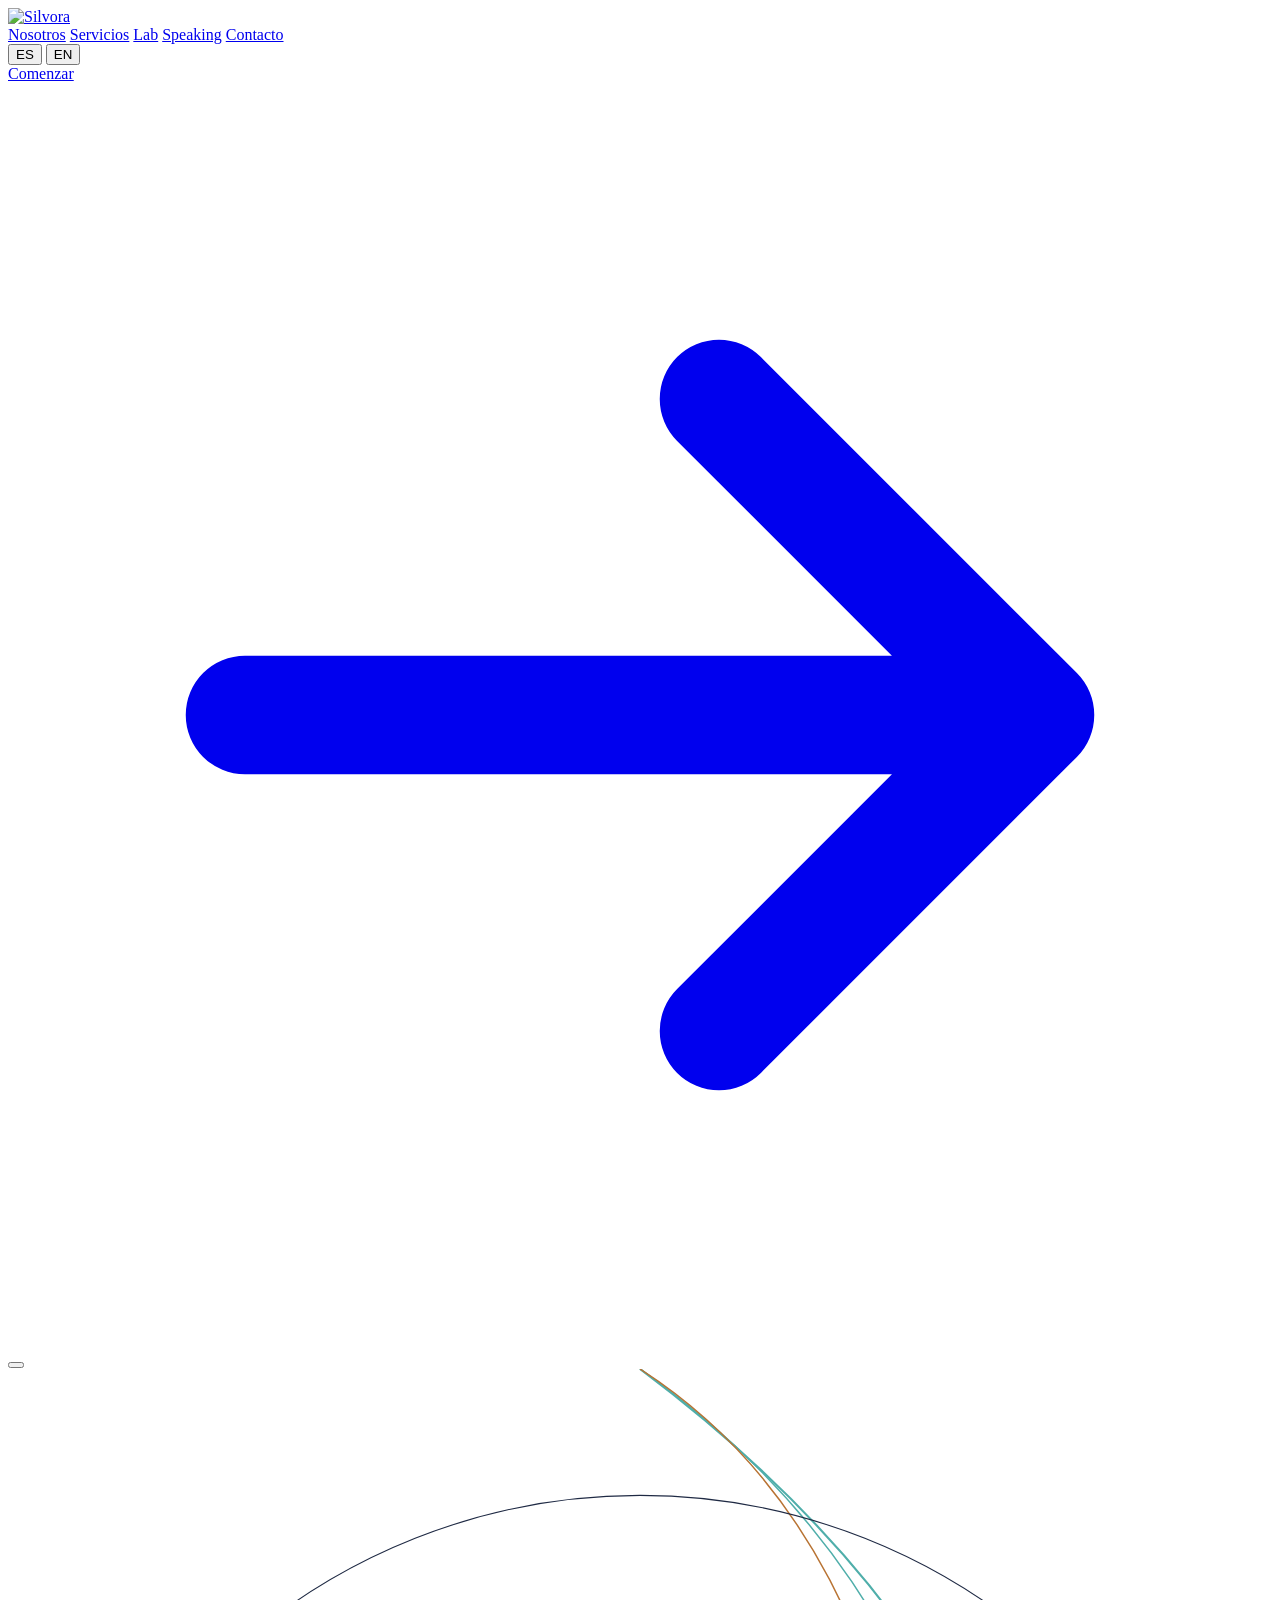
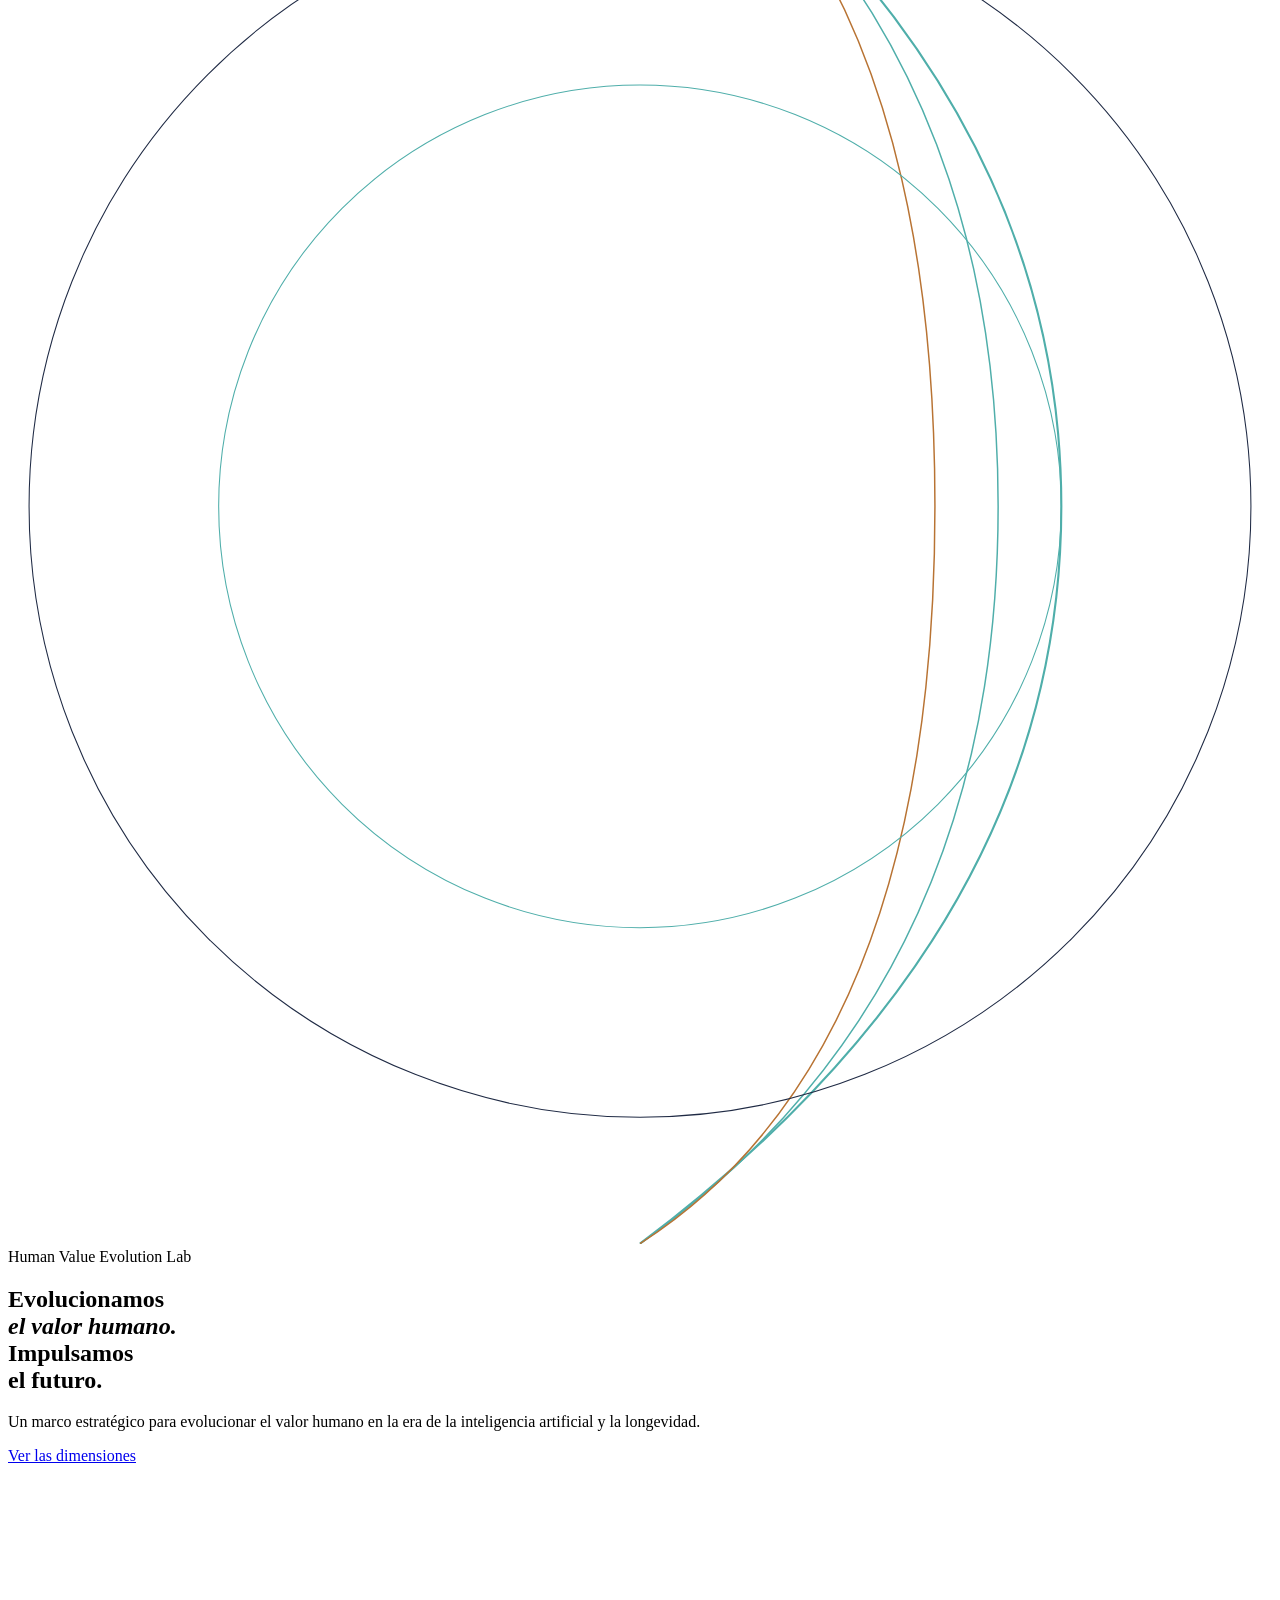
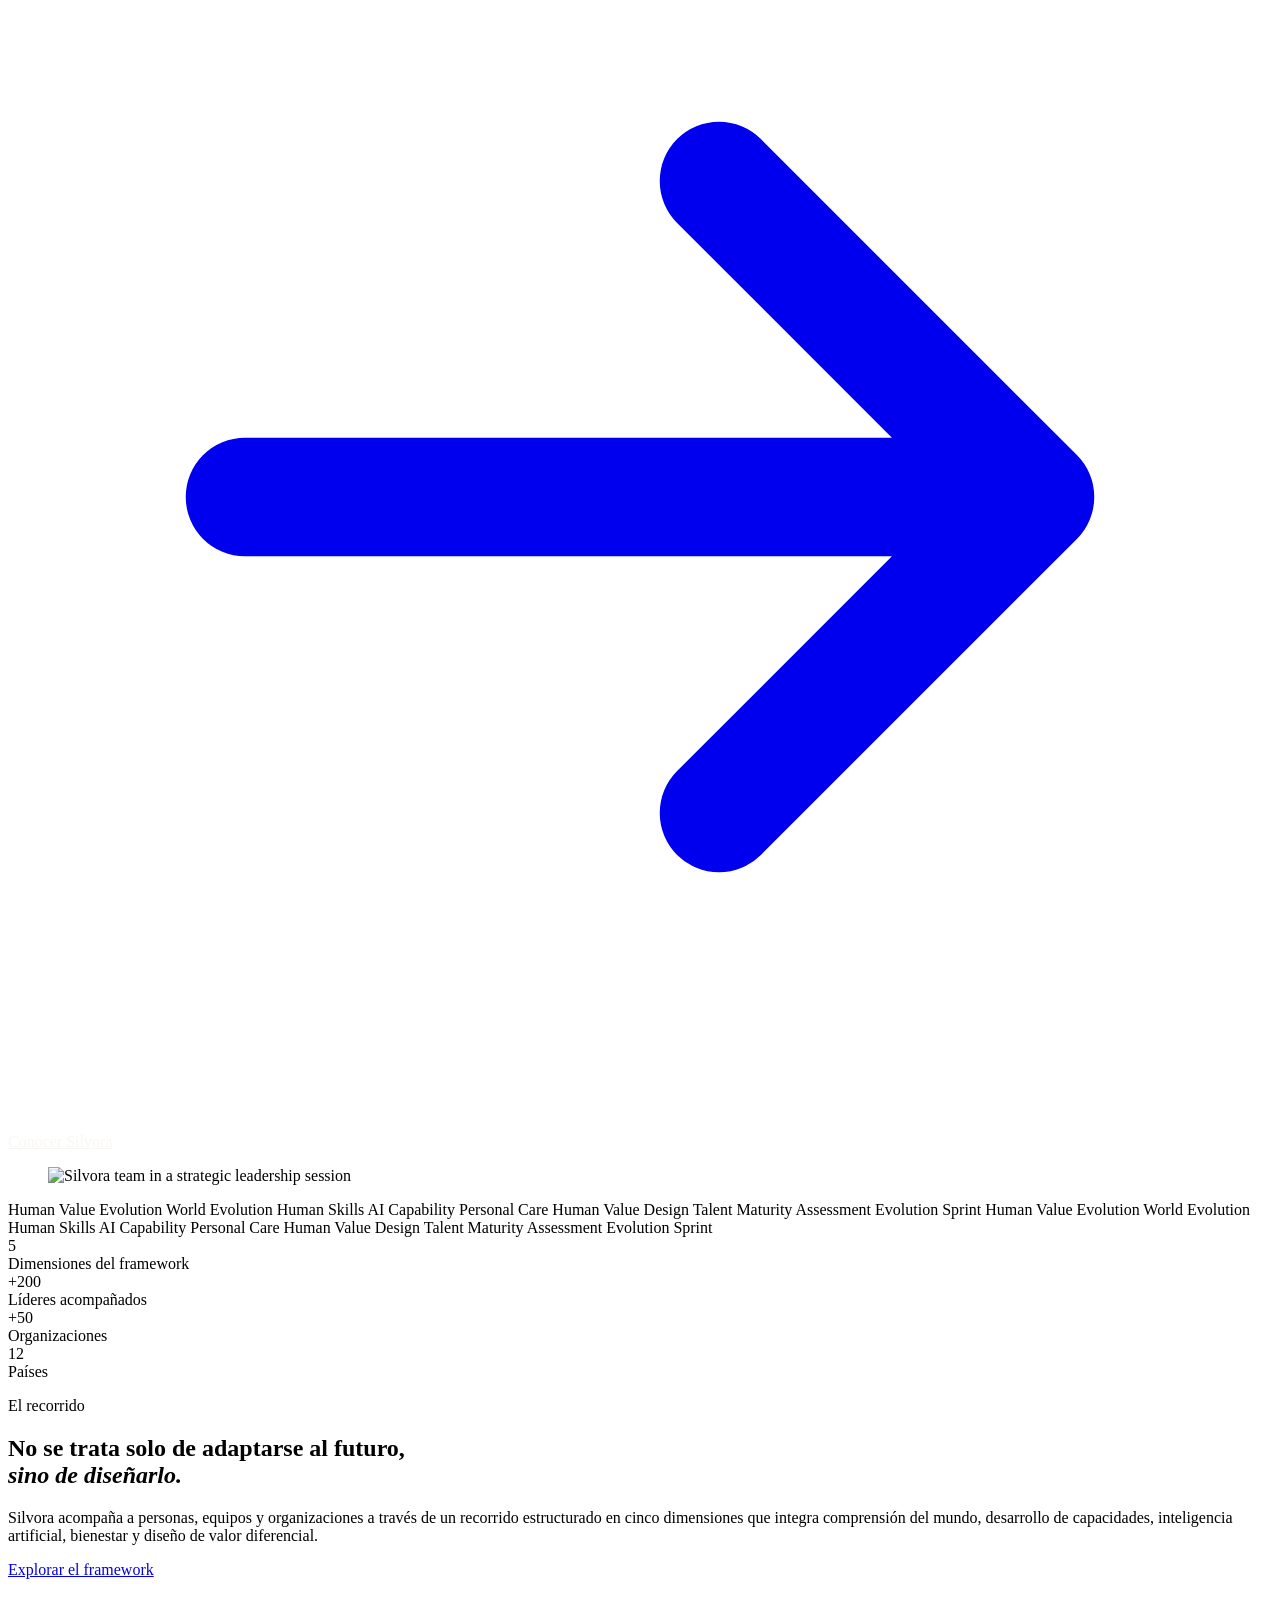
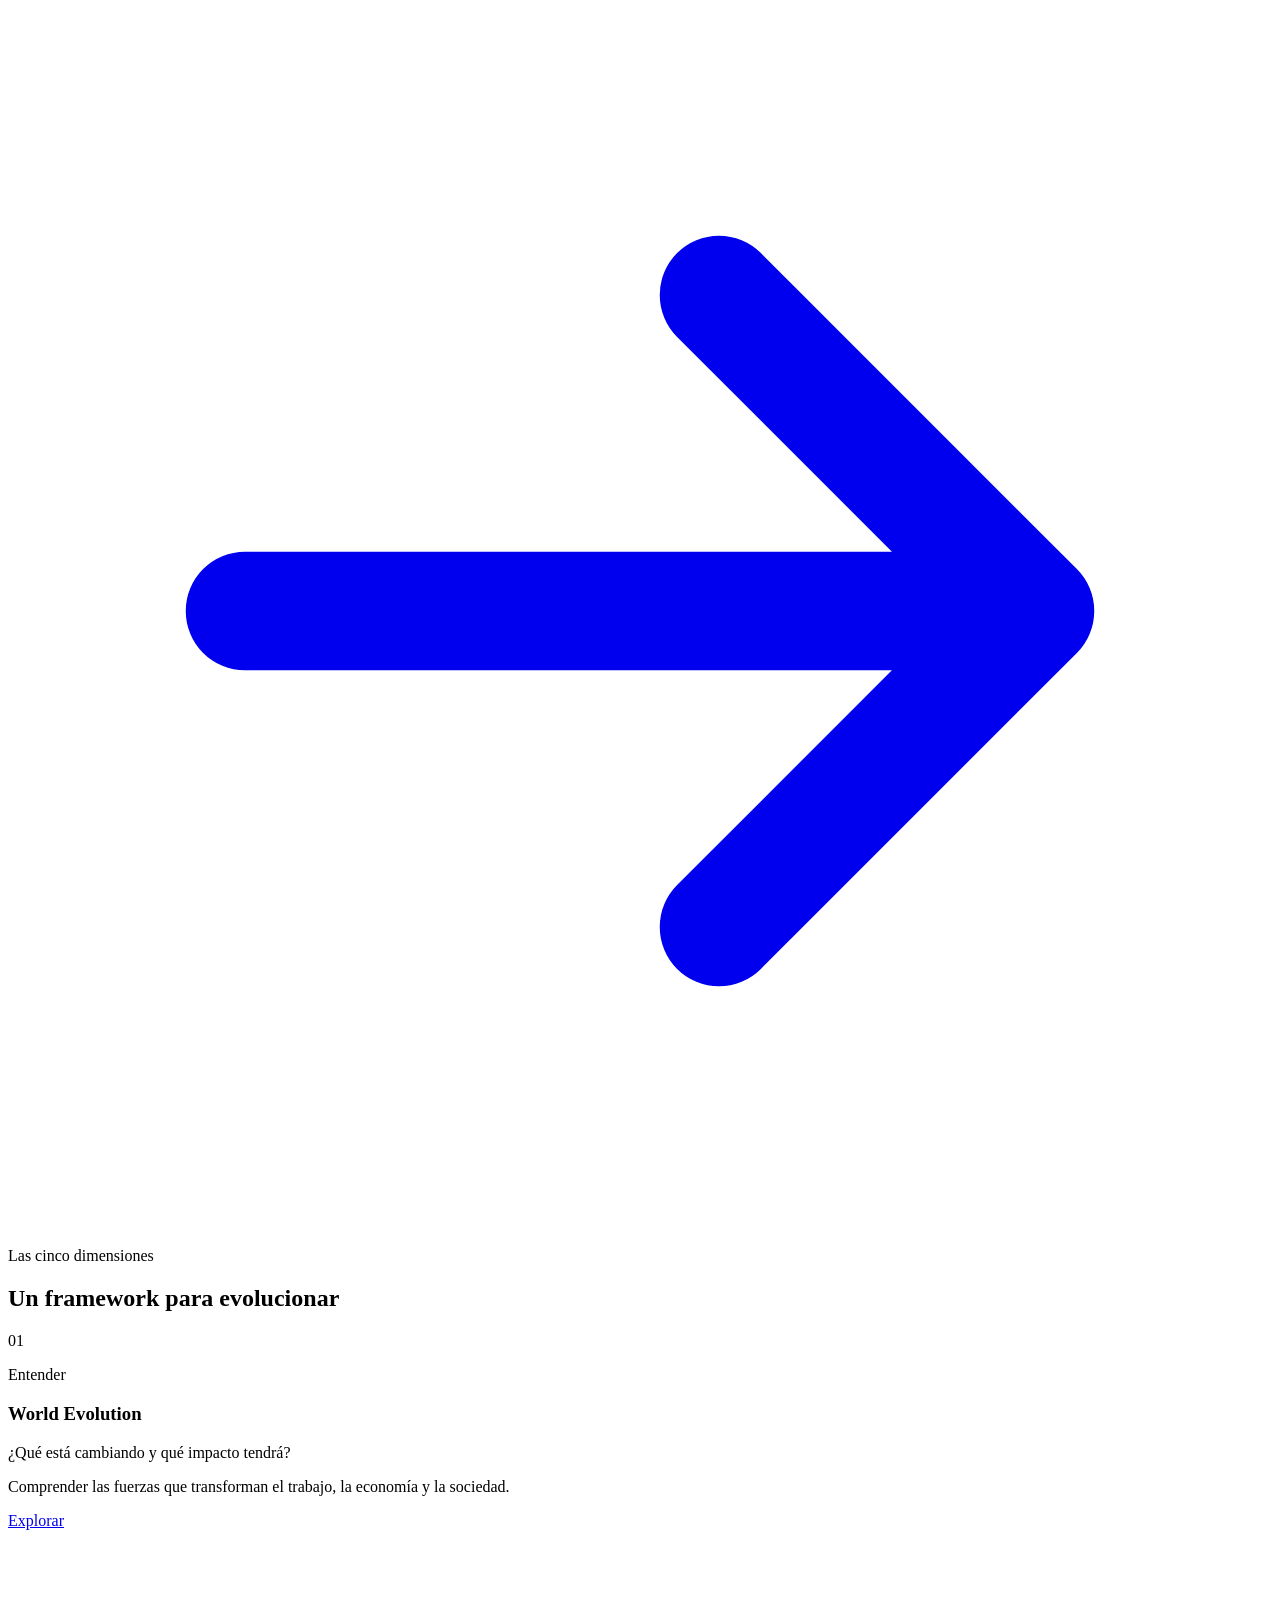
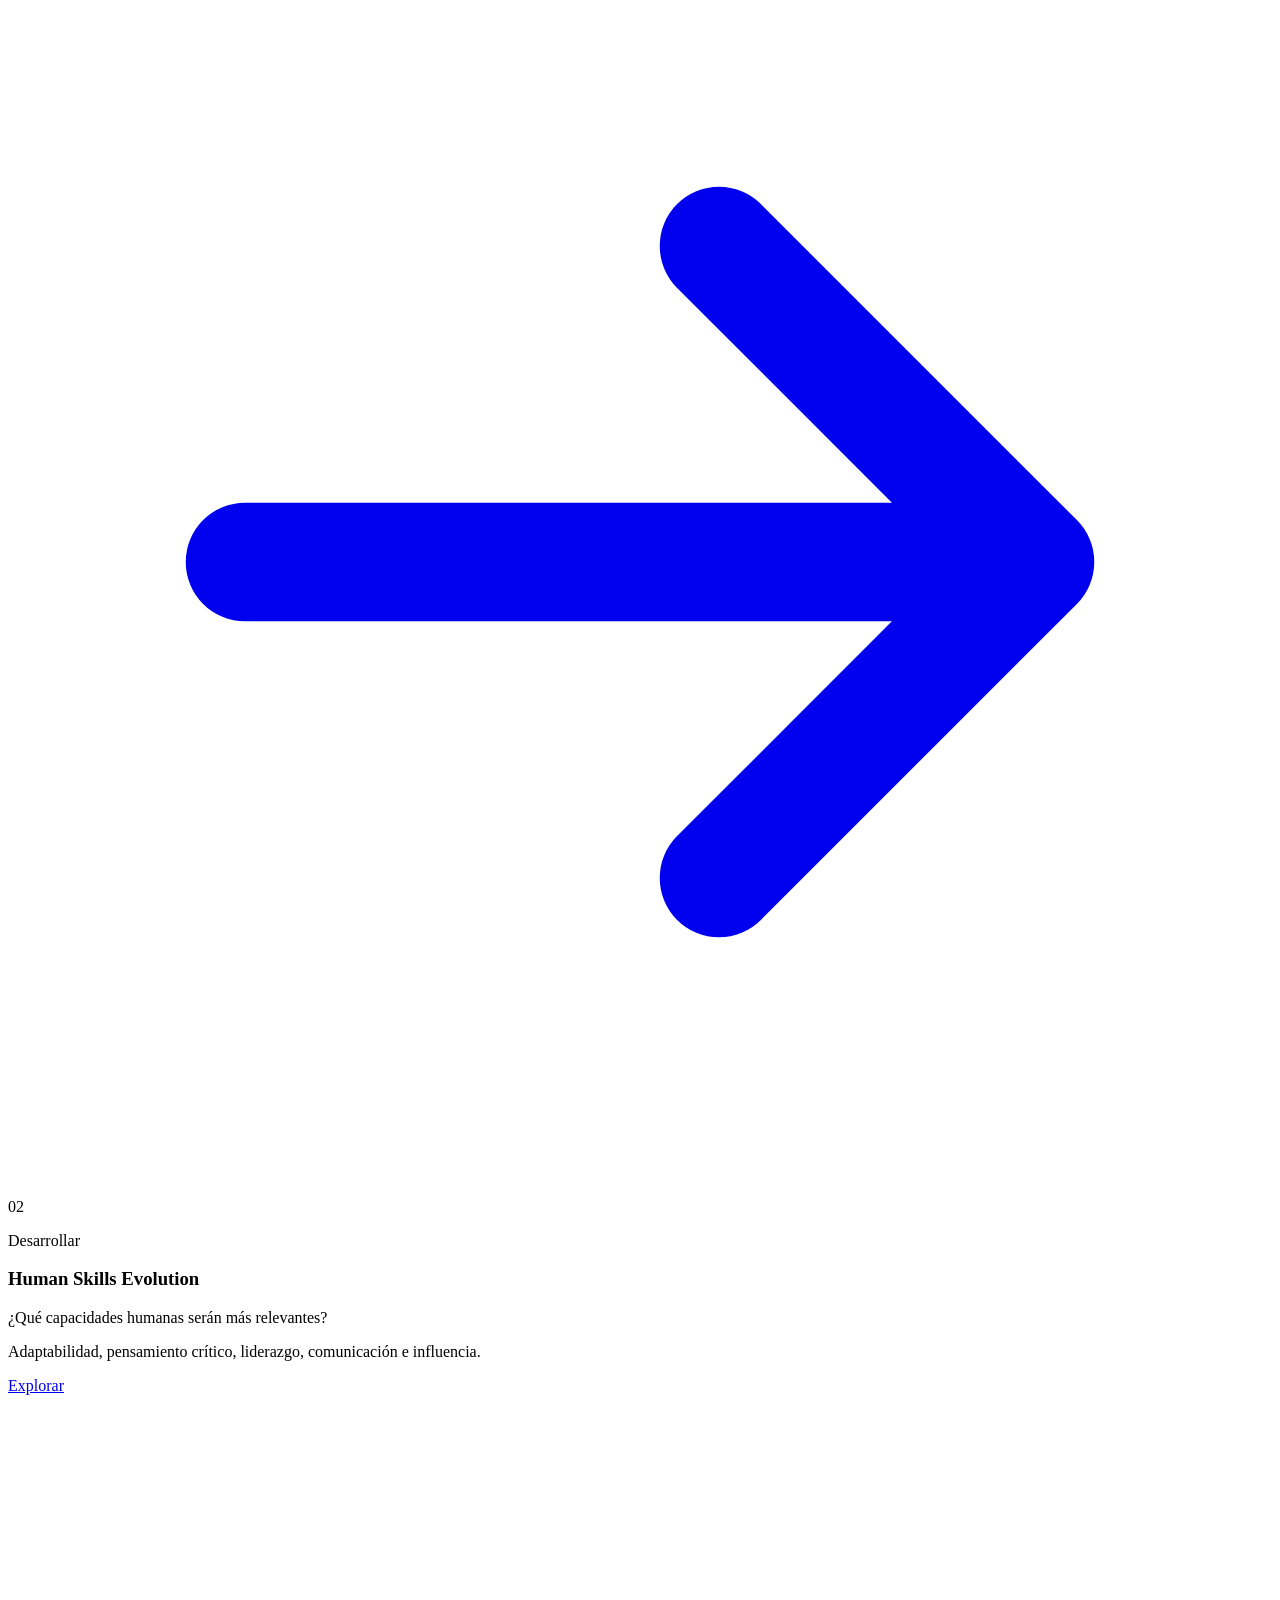
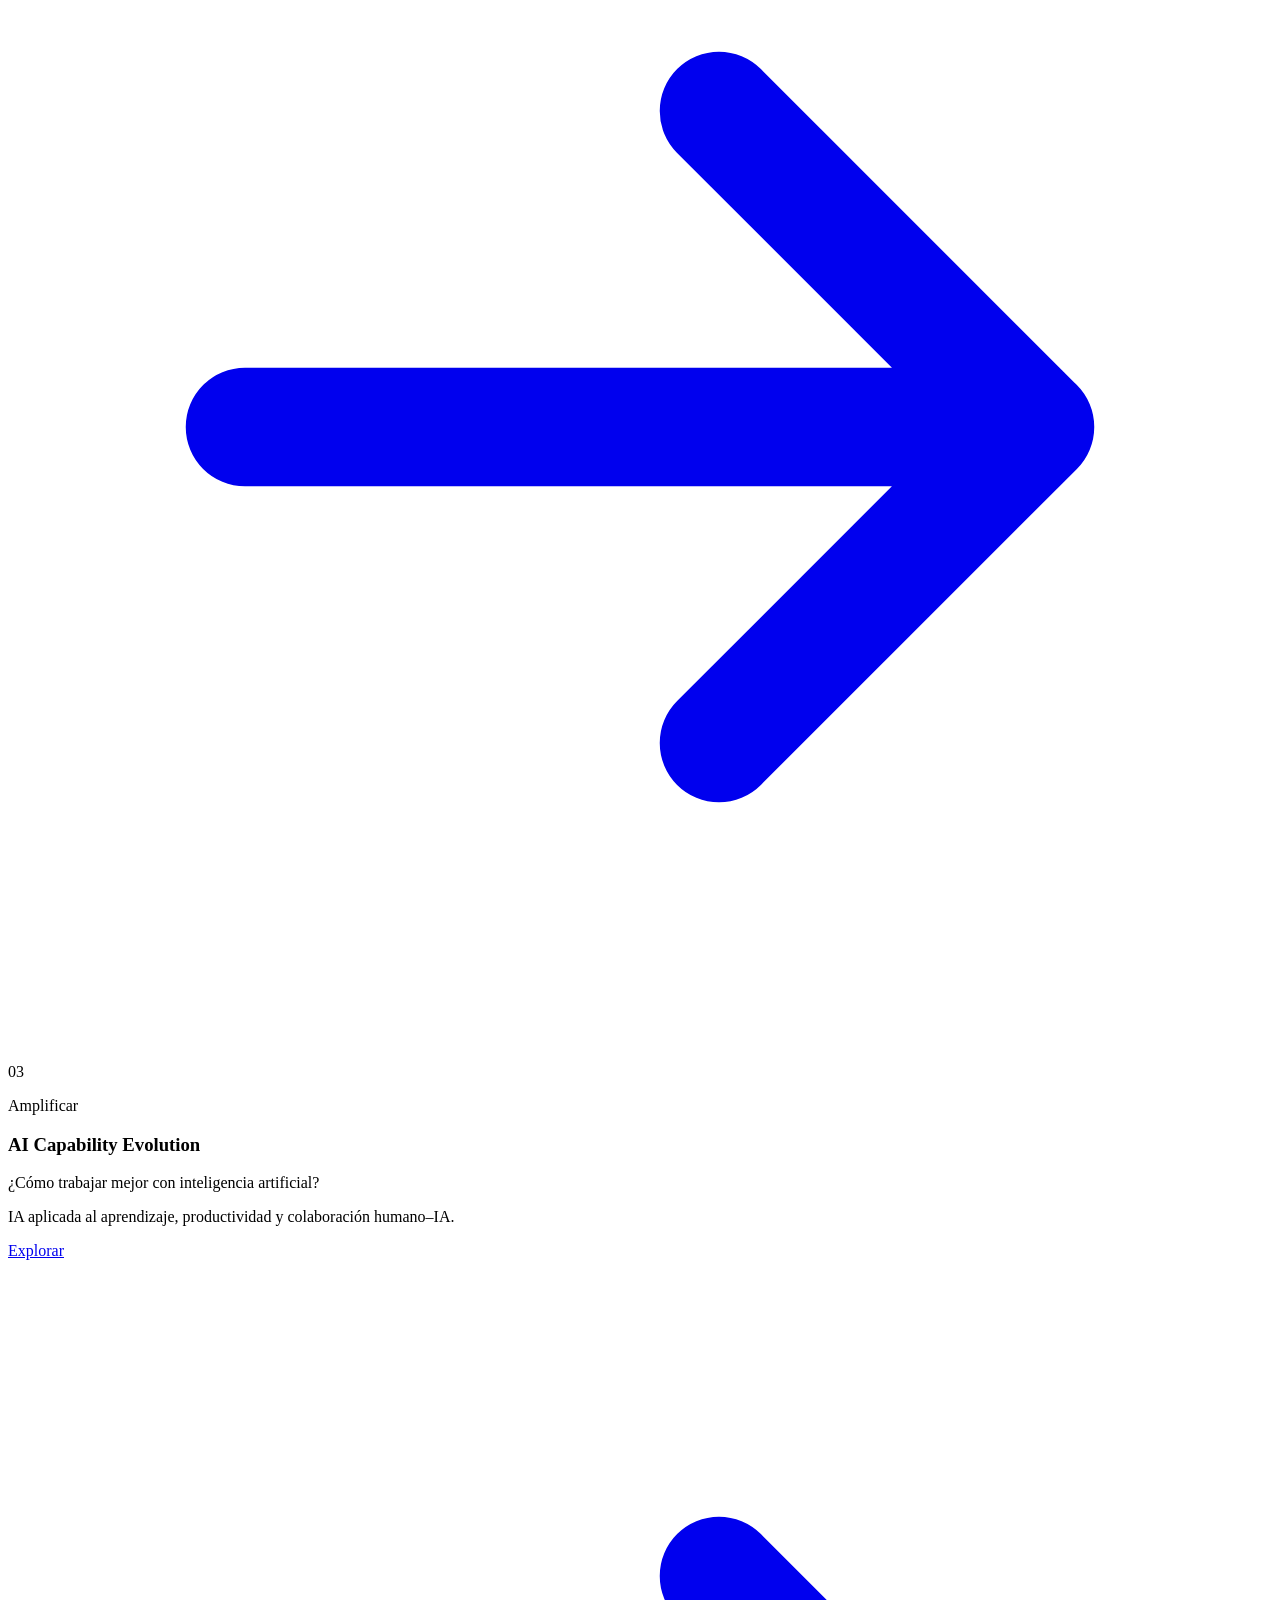
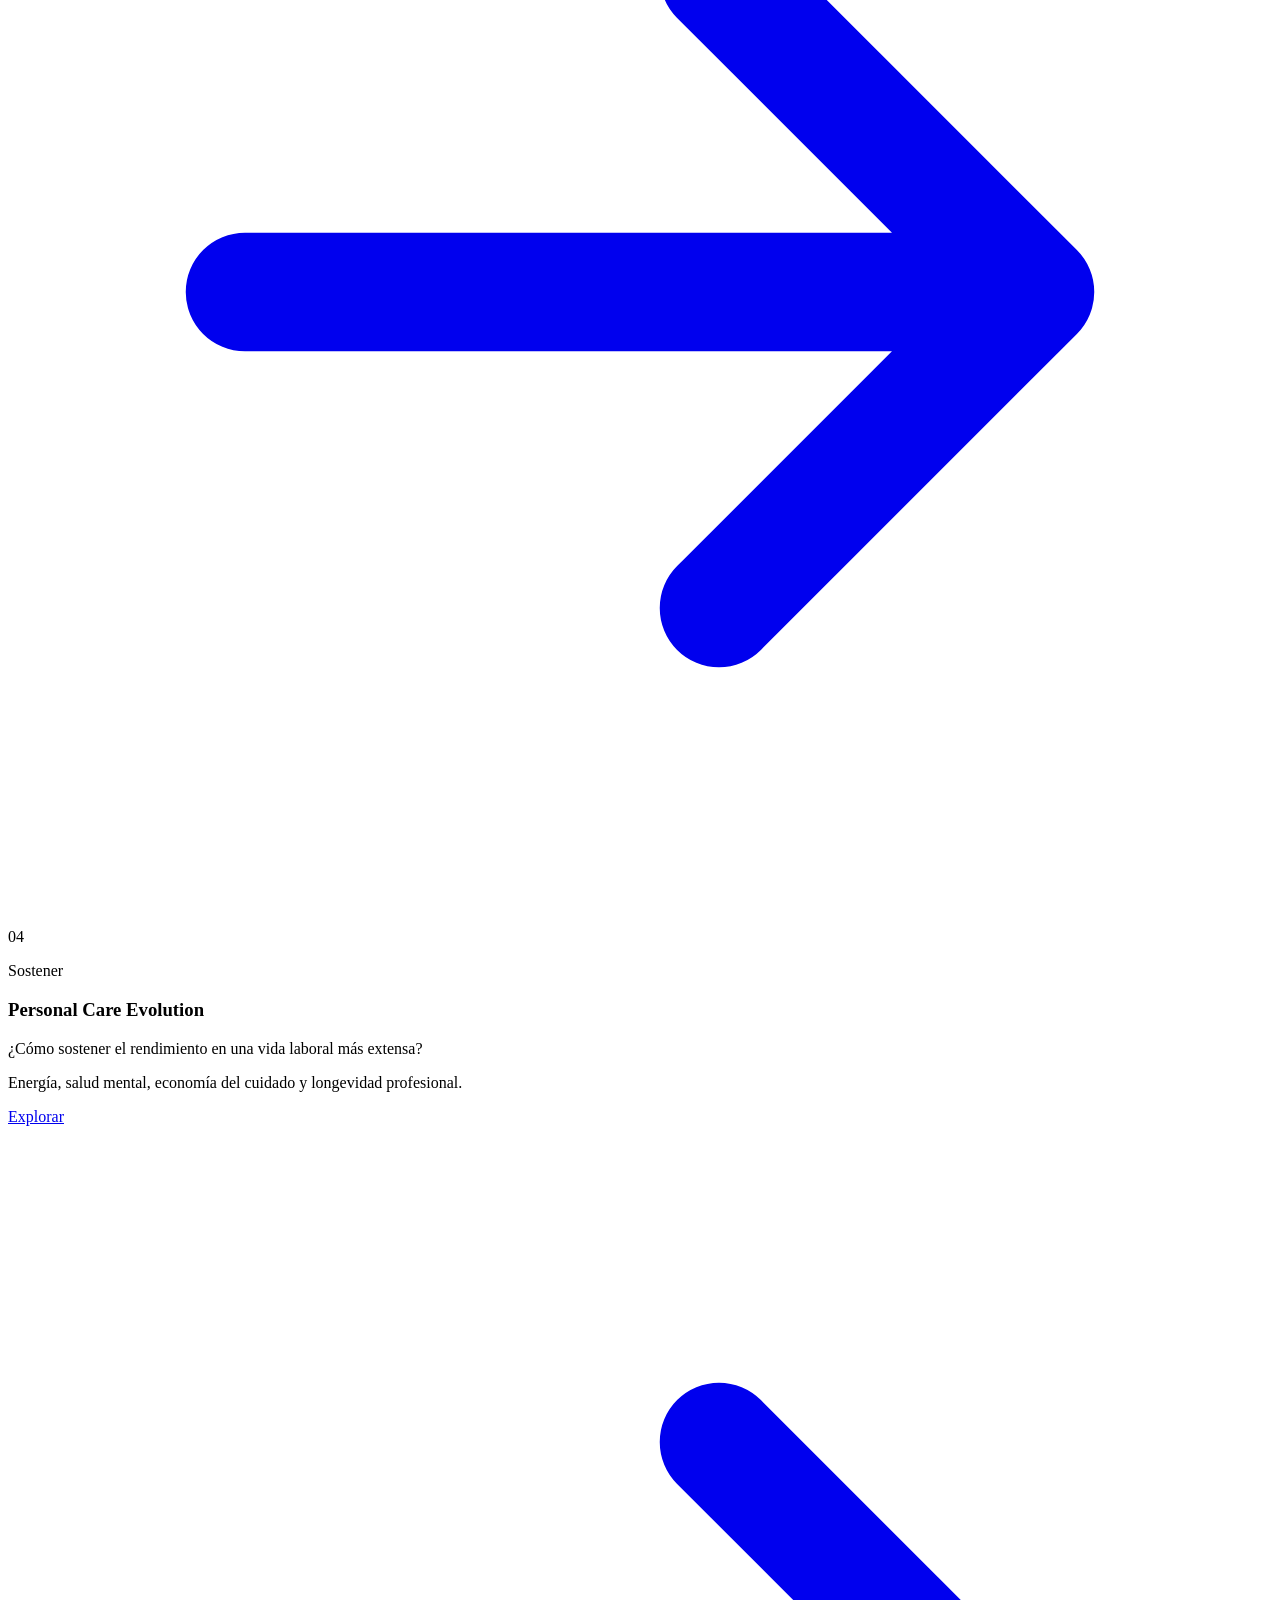
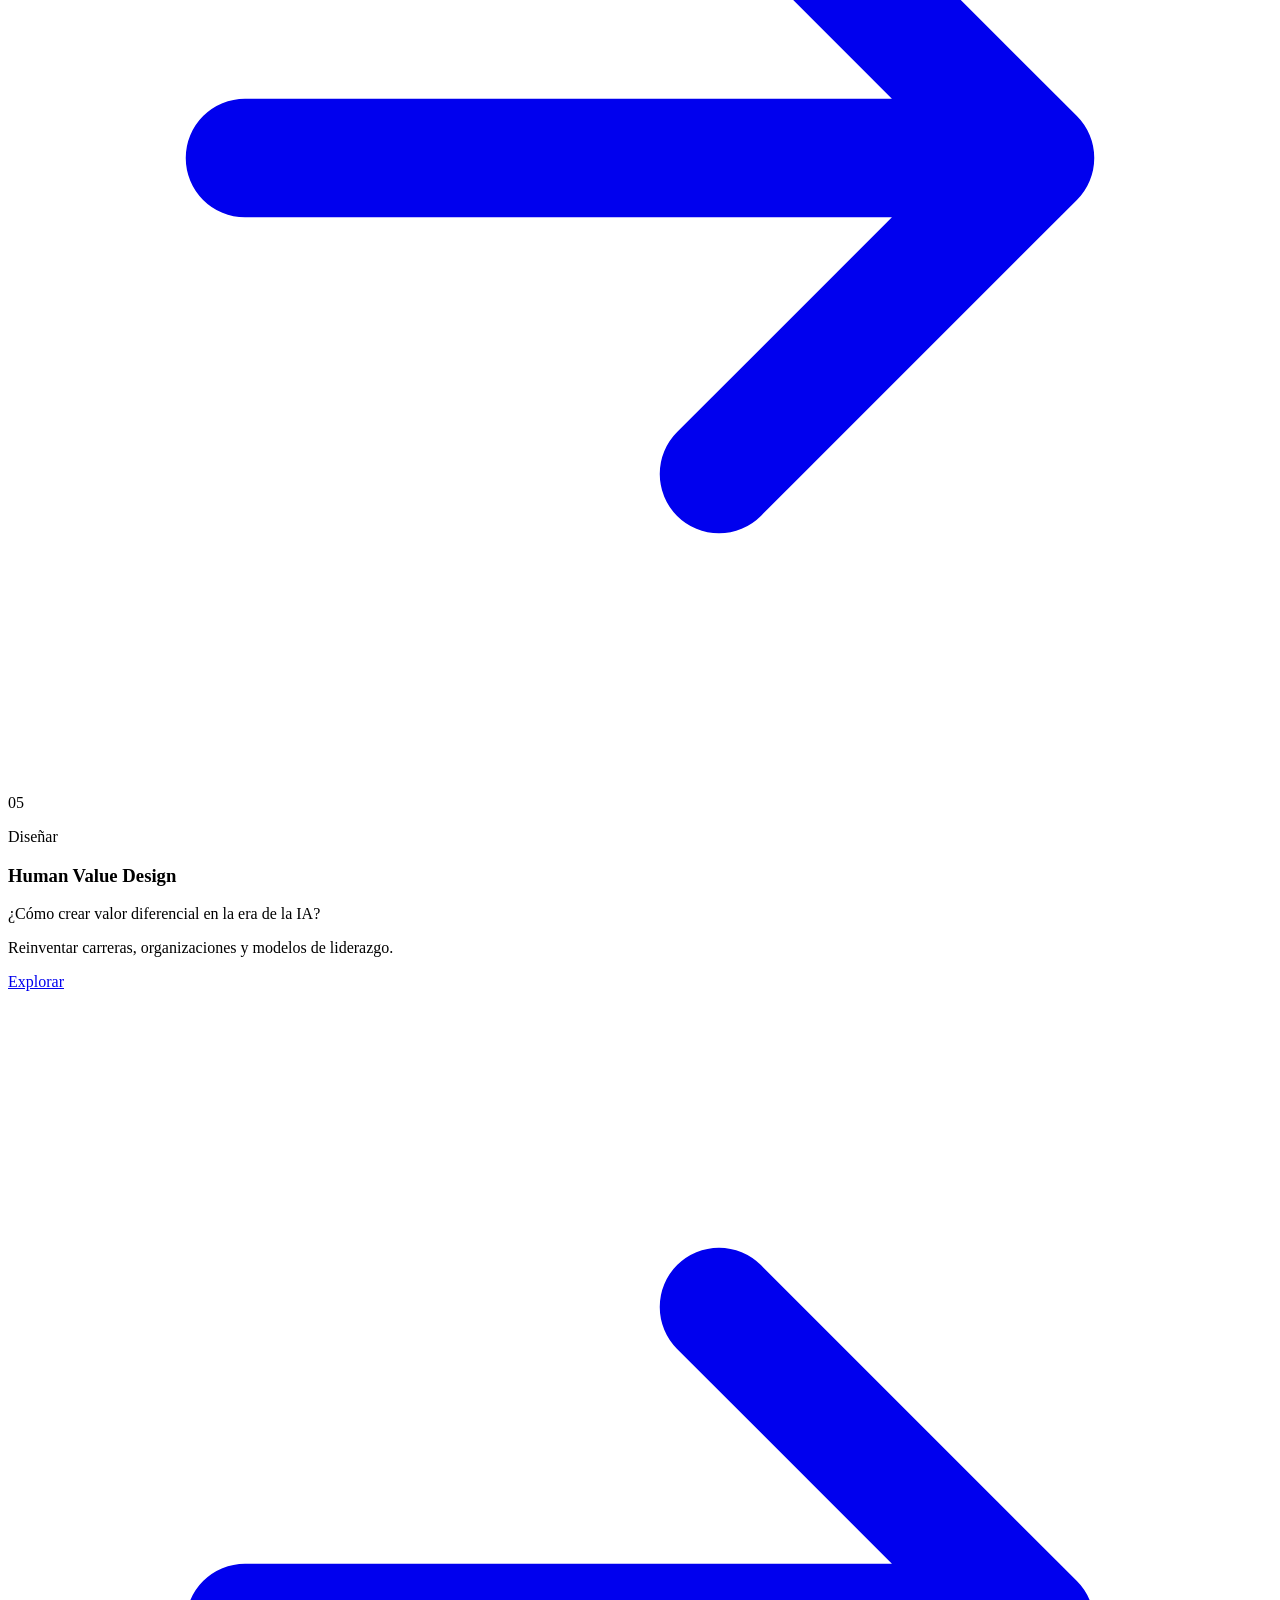
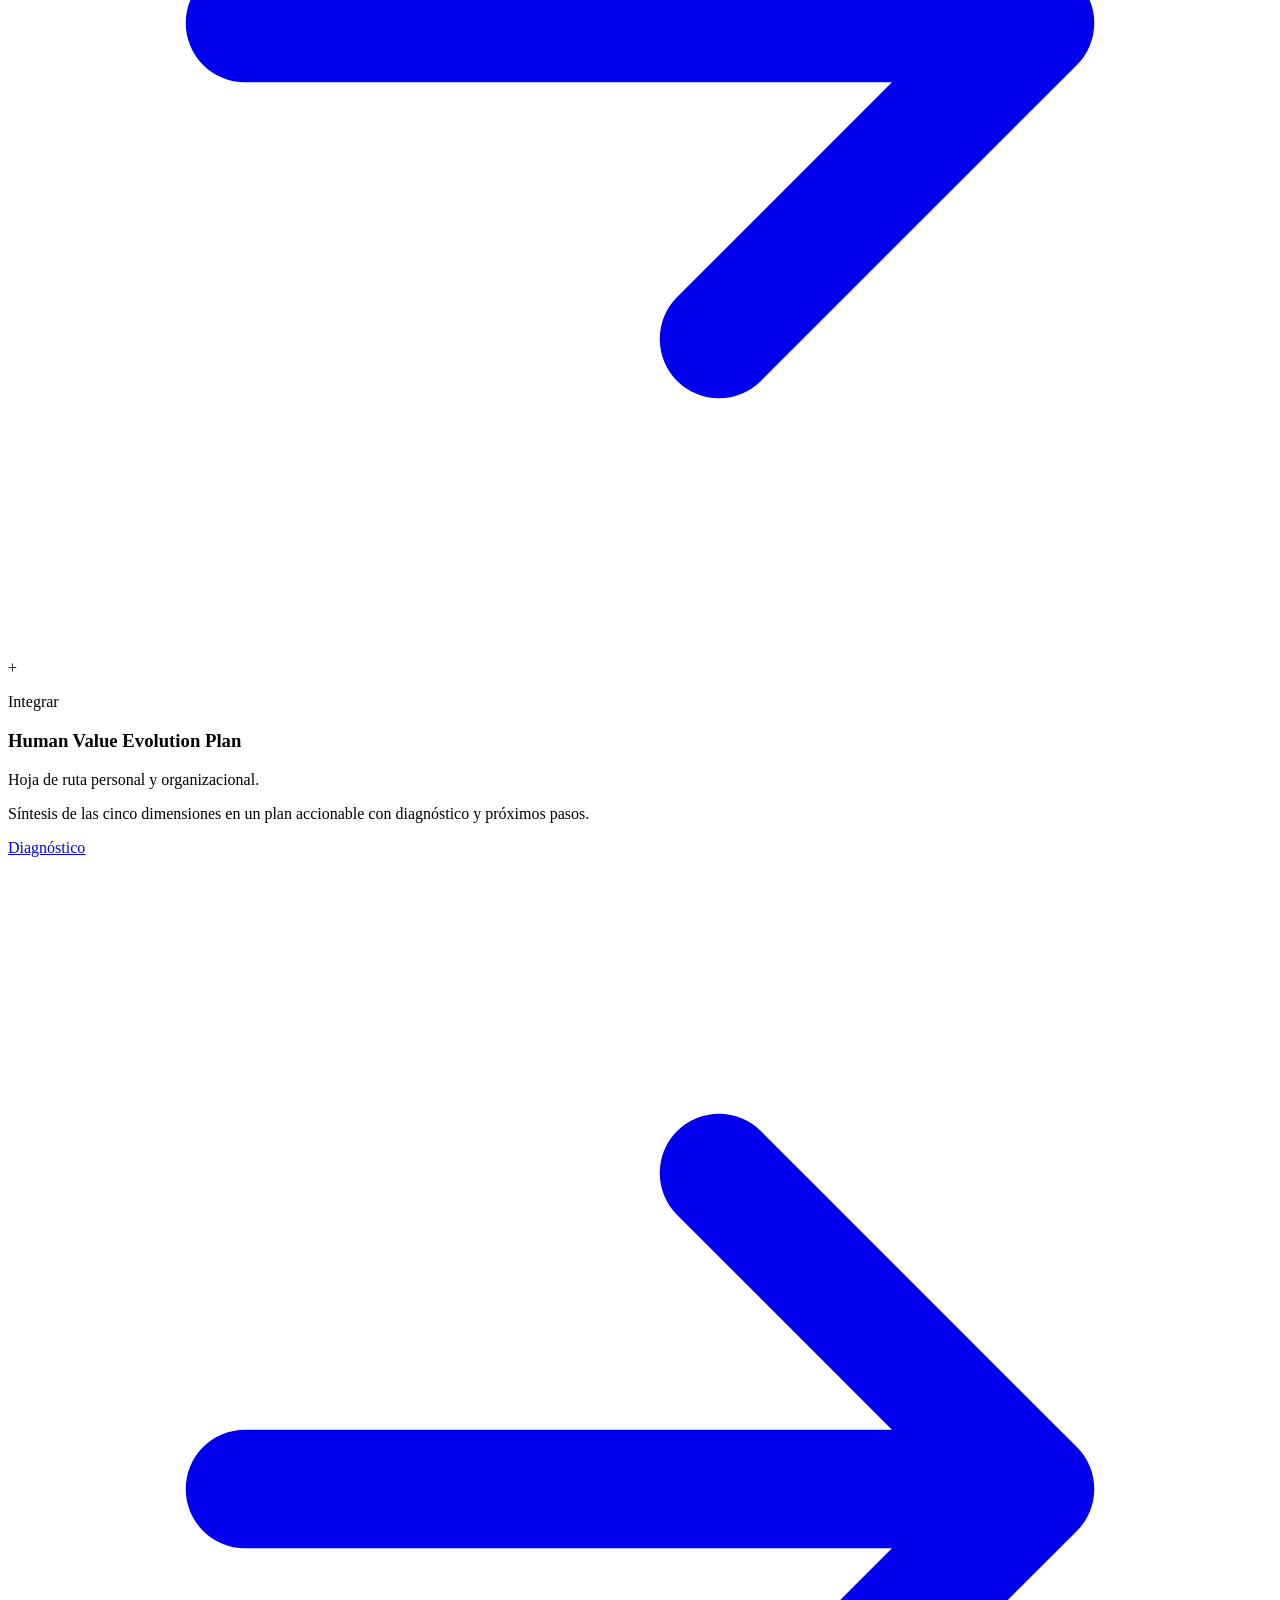
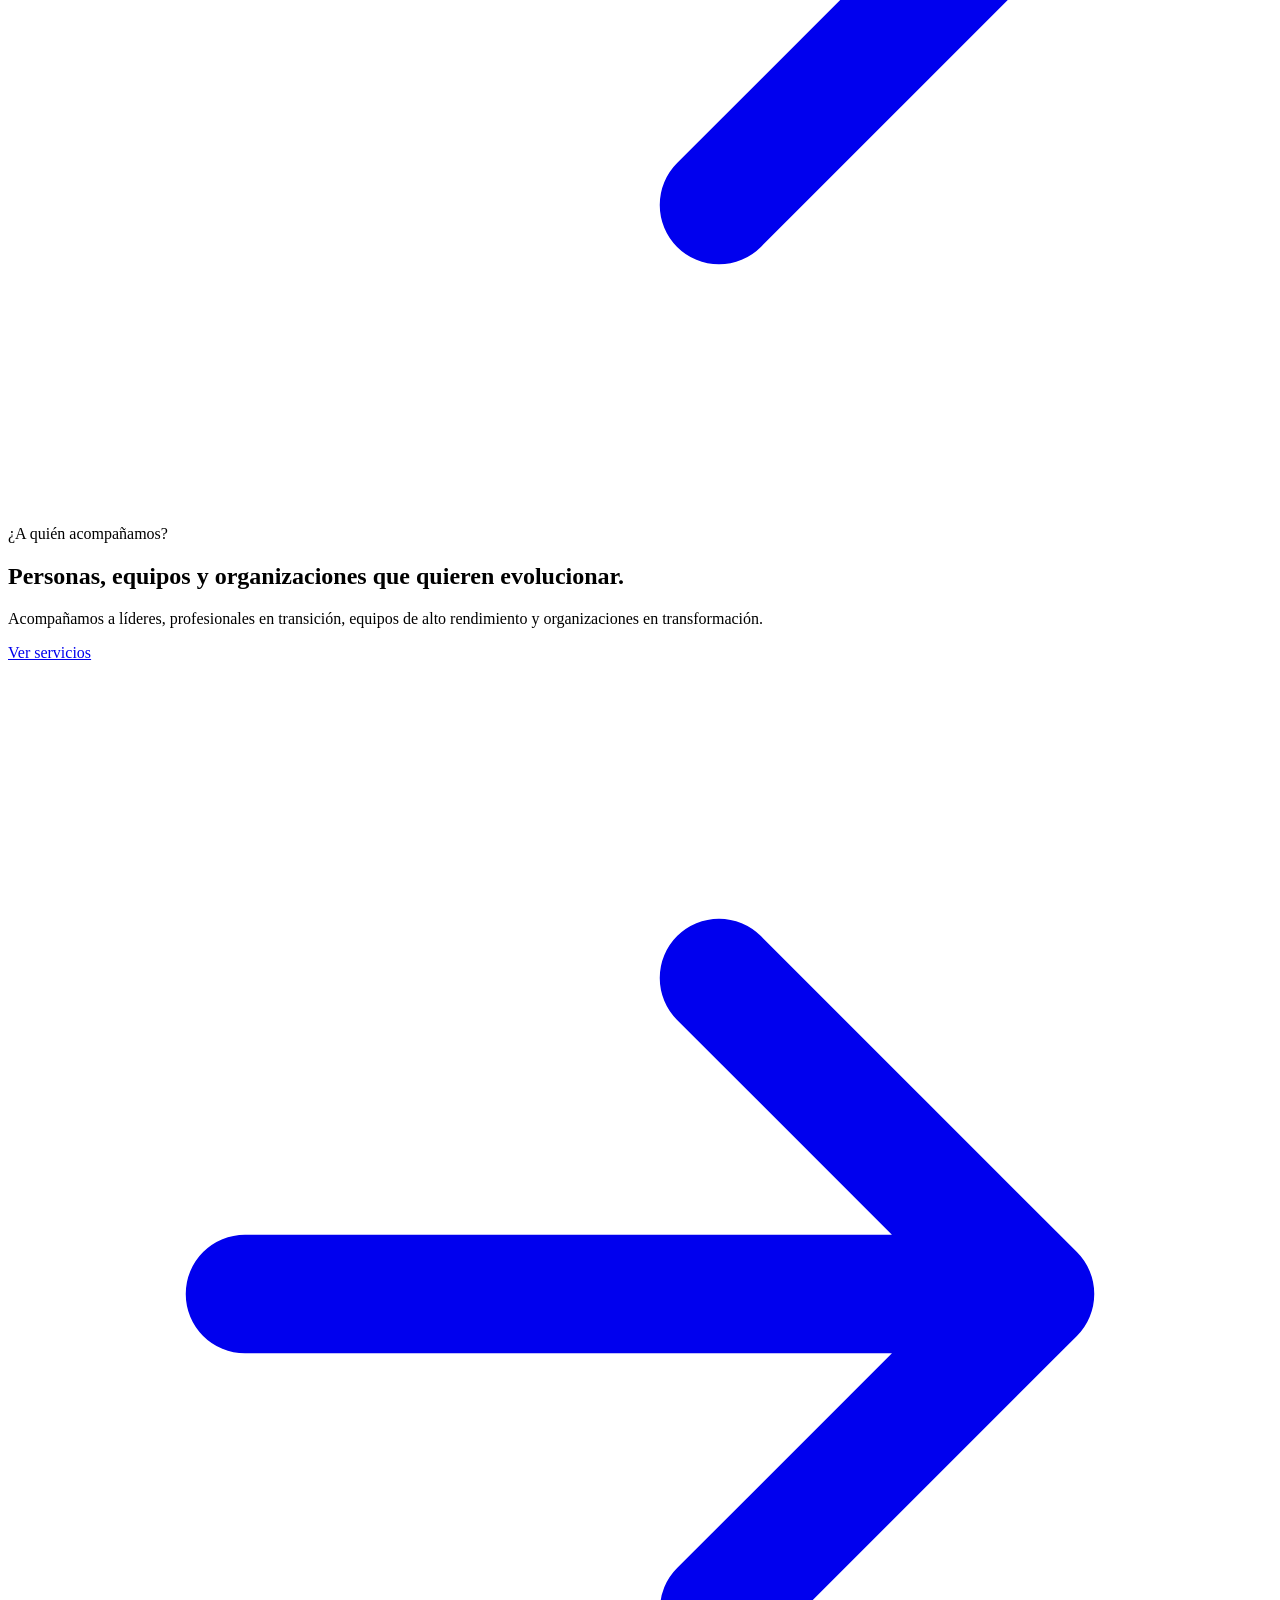
==== index.html @ 301334c3 "Update index.html" ====
<!DOCTYPE html>
<html lang="es">
<head>
<meta charset="UTF-8"/>
<meta name="viewport" content="width=device-width, initial-scale=1.0"/>
<title>Silvora · Human Value Evolution</title>
<meta name="description" content="Framework estratégico para evolucionar el valor humano en la era de la IA y la longevidad. Acompañamos personas, equipos y organizaciones."/>
<meta property="og:title" content="Silvora · Human Value Evolution"/>
<meta property="og:description" content="Framework estratégico para evolucionar el valor humano en la era de la IA y la longevidad."/>
<meta property="og:type" content="website"/>
<meta property="og:url" content="https://silvora.com/"/>
  <link rel="icon" type="image/webp" href="/silvora.com/assets/favicon.webp"/>
  <link rel="canonical" href="https://agustinasalvo.github.io/silvora.com/"/>
<link rel="preconnect" href="https://fonts.googleapis.com"/>
<link rel="preconnect" href="https://fonts.gstatic.com" crossorigin/>
<link href="https://fonts.googleapis.com/css2?family=Plus+Jakarta+Sans:wght@400;500;600;700&family=Cormorant+Garamond:ital,wght@0,400;0,500;0,600;1,400;1,600&display=swap" rel="stylesheet"/>
<link rel="stylesheet" href="/silvora.com/css/styles.css"/>
<script type="application/ld+json">{"@context":"https://schema.org","@type":"Organization","name":"Silvora","url":"https://agustinasalvo.github.io/silvora.com","description":"Human Value Evolution","sameAs":["https://www.linkedin.com/company/silvoratalent"]}</script>
</head>
<body>

<header>
<nav class="nav nav--dark" aria-label="Principal">
  <div class="wrap">
    <div class="nav__inner">
      <a href="/silvora.com/" class="nav__logo" aria-label="Silvora inicio">
        <img src="/silvora.com/assets/silvora-logo.png" alt="Silvora" class="nav__logo-img" width="220" height="80"/>
      </a>
      <div class="nav__links">
        <a href="/silvora.com/about/"    class="nav__link" data-i18n="nav.about">Nosotros</a>
        <a href="/silvora.com/services/" class="nav__link" data-i18n="nav.services">Servicios</a>
        <a href="/silvora.com/lab/"      class="nav__link" data-i18n="nav.lab">Lab</a>
        <a href="/silvora.com/speaking/" class="nav__link" data-i18n="nav.speaking">Speaking</a>
        <a href="/silvora.com/contact/"  class="nav__link" data-i18n="nav.contact">Contacto</a>
      </div>
      <div class="nav__cta">
        <div class="lang-switcher" role="group" aria-label="Idioma">
          <button class="lang-btn" data-lang-es aria-label="Español">ES</button>
          <button class="lang-btn" data-lang-en aria-label="English">EN</button>
        </div>
        <a href="/silvora.com/contact/" class="btn btn--light" data-i18n="nav.cta">Comenzar
          <svg viewBox="0 0 16 16" fill="none"><path d="M3 8h10M9 4l4 4-4 4" stroke="currentColor" stroke-width="1.5" stroke-linecap="round" stroke-linejoin="round"/></svg>
        </a>
      </div>
      <button class="nav__toggle" aria-label="Menú" aria-expanded="false" aria-controls="mobile-menu">
        <span></span><span></span><span></span>
      </button>
    </div>
  </div>
</nav>
</header>

<main>

<!-- HERO -->
<section class="hero">
  <div class="hero__bg" aria-hidden="true">
    <svg viewBox="0 0 600 700" fill="none">
      <path d="M300 0Q500 150 500 350Q500 550 300 700" stroke="#4FAEAA" stroke-width="1" fill="none"/>
      <path d="M300 0Q470 120 470 350Q470 580 300 700" stroke="#4FAEAA" stroke-width="0.7" fill="none"/>
      <path d="M300 0Q440 90 440 350Q440 610 300 700" stroke="#B87333" stroke-width="0.7" fill="none"/>
      <circle cx="300" cy="350" r="200" stroke="#4FAEAA" stroke-width="0.5" fill="none"/>
      <circle cx="300" cy="350" r="290" stroke="#1F2A44" stroke-width="0.5" fill="none"/>
    </svg>
  </div>
  <div class="wrap">
    <div class="hero__layout">
      <div class="hero__content">
      <div class="hero__eyebrow">
        <span class="hero__dot"></span>
        <span class="eyebrow">Human Value Evolution Lab</span>
      </div>
      <h1 class="hero__headline">
        Evolucionamos<br>
        <em>el valor humano.</em><br>
        Impulsamos<br>
        <span class="t">el futuro.</span>
      </h1>
      <p class="hero__lead">Un marco estratégico para evolucionar el valor humano en la era de la inteligencia artificial y la longevidad.</p>
      <div class="hero__actions">
        <a href="/silvora.com/lab/" class="btn btn--light">Ver las dimensiones
          <svg viewBox="0 0 16 16" fill="none"><path d="M3 8h10M9 4l4 4-4 4" stroke="currentColor" stroke-width="1.5" stroke-linecap="round" stroke-linejoin="round"/></svg>
        </a>
        <a href="/silvora.com/about/" class="btn btn--ghost" style="color:rgba(247,244,239,0.7);">Conocer Silvora</a>
      </div>
    </div>
    <div class="hero__media reveal-r">
      <figure class="image-card image-card--hero">
        <img src="/silvora.com/assets/images/hero-team.webp" alt="Silvora team in a strategic leadership session" loading="eager" decoding="async">
      </figure>
    </div>
  </div>
</div>
  <div class="hero__scroll" aria-hidden="true">
    <div class="hero__scroll-line"></div>
  </div>
</section>

<!-- MARQUEE -->
<div class="marquee-wrap" aria-hidden="true">
  <div class="marquee-track">
    <span class="marquee-item">Human Value Evolution</span>
    <span class="marquee-item">World Evolution</span>
    <span class="marquee-item">Human Skills</span>
    <span class="marquee-item">AI Capability</span>
    <span class="marquee-item">Personal Care</span>
    <span class="marquee-item">Human Value Design</span>
    <span class="marquee-item">Talent Maturity Assessment</span>
    <span class="marquee-item">Evolution Sprint</span>
    <span class="marquee-item">Human Value Evolution</span>
    <span class="marquee-item">World Evolution</span>
    <span class="marquee-item">Human Skills</span>
    <span class="marquee-item">AI Capability</span>
    <span class="marquee-item">Personal Care</span>
    <span class="marquee-item">Human Value Design</span>
    <span class="marquee-item">Talent Maturity Assessment</span>
    <span class="marquee-item">Evolution Sprint</span>
  </div>
</div>

<!-- STATS BAR -->
<div class="stats-bar">
  <div class="wrap">
    <div class="stats-bar__inner">
      <div class="stat"><div class="stat__num">5</div><div class="stat__label">Dimensiones del framework</div></div>
      <div class="stat"><div class="stat__num">+200</div><div class="stat__label">Líderes acompañados</div></div>
      <div class="stat"><div class="stat__num">+50</div><div class="stat__label">Organizaciones</div></div>
      <div class="stat"><div class="stat__num">12</div><div class="stat__label">Países</div></div>
    </div>
  </div>
</div>

<!-- INTRO DARK -->
<section class="intro-dark section">
  <div class="wrap">
    <div class="intro-dark__layout">
      <div class="reveal-l">
        <p class="intro-dark__label">El recorrido</p>
        <h2 class="intro-dark__title">No se trata solo de adaptarse al futuro,<br><em>sino de diseñarlo.</em></h2>
      </div>
      <div class="reveal-r">
        <p class="intro-dark__body">Silvora acompaña a personas, equipos y organizaciones a través de un recorrido estructurado en cinco dimensiones que integra comprensión del mundo, desarrollo de capacidades, inteligencia artificial, bienestar y diseño de valor diferencial.</p>
        <a href="/silvora.com/lab/" class="btn btn--light mt-8">Explorar el framework
          <svg viewBox="0 0 16 16" fill="none"><path d="M3 8h10M9 4l4 4-4 4" stroke="currentColor" stroke-width="1.5" stroke-linecap="round" stroke-linejoin="round"/></svg>
        </a>
      </div>
    </div>
  </div>
</section>

<!-- DIMENSIONS PREVIEW -->
<section class="section" style="background:var(--bg);">
  <div class="wrap">
    <header class="section-header reveal">
      <span class="eyebrow">Las cinco dimensiones</span>
      <h2 class="h2 mt-6">Un framework para evolucionar</h2>
    </header>
    <div class="dimensions__list">
      <div class="dim reveal">
        <div class="dim__num">01</div>
        <div>
          <p class="dim__verb">Entender</p>
          <h3 class="dim__name">World Evolution</h3>
          <p class="dim__q">¿Qué está cambiando y qué impacto tendrá?</p>
          <p class="dim__body">Comprender las fuerzas que transforman el trabajo, la economía y la sociedad.</p>
        </div>
        <a href="/silvora.com/lab/" class="dim__arrow">Explorar<svg viewBox="0 0 16 16" fill="none"><path d="M3 8h10M9 4l4 4-4 4" stroke="currentColor" stroke-width="1.5" stroke-linecap="round" stroke-linejoin="round"/></svg></a>
      </div>
      <div class="dim reveal">
        <div class="dim__num">02</div>
        <div>
          <p class="dim__verb">Desarrollar</p>
          <h3 class="dim__name">Human Skills Evolution</h3>
          <p class="dim__q">¿Qué capacidades humanas serán más relevantes?</p>
          <p class="dim__body">Adaptabilidad, pensamiento crítico, liderazgo, comunicación e influencia.</p>
        </div>
        <a href="/silvora.com/lab/" class="dim__arrow">Explorar<svg viewBox="0 0 16 16" fill="none"><path d="M3 8h10M9 4l4 4-4 4" stroke="currentColor" stroke-width="1.5" stroke-linecap="round" stroke-linejoin="round"/></svg></a>
      </div>
      <div class="dim reveal">
        <div class="dim__num">03</div>
        <div>
          <p class="dim__verb">Amplificar</p>
          <h3 class="dim__name">AI Capability Evolution</h3>
          <p class="dim__q">¿Cómo trabajar mejor con inteligencia artificial?</p>
          <p class="dim__body">IA aplicada al aprendizaje, productividad y colaboración humano–IA.</p>
        </div>
        <a href="/silvora.com/lab/" class="dim__arrow">Explorar<svg viewBox="0 0 16 16" fill="none"><path d="M3 8h10M9 4l4 4-4 4" stroke="currentColor" stroke-width="1.5" stroke-linecap="round" stroke-linejoin="round"/></svg></a>
      </div>
      <div class="dim reveal">
        <div class="dim__num">04</div>
        <div>
          <p class="dim__verb">Sostener</p>
          <h3 class="dim__name">Personal Care Evolution</h3>
          <p class="dim__q">¿Cómo sostener el rendimiento en una vida laboral más extensa?</p>
          <p class="dim__body">Energía, salud mental, economía del cuidado y longevidad profesional.</p>
        </div>
        <a href="/silvora.com/lab/" class="dim__arrow">Explorar<svg viewBox="0 0 16 16" fill="none"><path d="M3 8h10M9 4l4 4-4 4" stroke="currentColor" stroke-width="1.5" stroke-linecap="round" stroke-linejoin="round"/></svg></a>
      </div>
      <div class="dim reveal">
        <div class="dim__num">05</div>
        <div>
          <p class="dim__verb">Diseñar</p>
          <h3 class="dim__name">Human Value Design</h3>
          <p class="dim__q">¿Cómo crear valor diferencial en la era de la IA?</p>
          <p class="dim__body">Reinventar carreras, organizaciones y modelos de liderazgo.</p>
        </div>
        <a href="/silvora.com/lab/" class="dim__arrow">Explorar<svg viewBox="0 0 16 16" fill="none"><path d="M3 8h10M9 4l4 4-4 4" stroke="currentColor" stroke-width="1.5" stroke-linecap="round" stroke-linejoin="round"/></svg></a>
      </div>
      <div class="dim dim--plus reveal">
        <div class="dim__num">+</div>
        <div>
          <p class="dim__verb">Integrar</p>
          <h3 class="dim__name">Human Value Evolution Plan</h3>
          <p class="dim__q">Hoja de ruta personal y organizacional.</p>
          <p class="dim__body">Síntesis de las cinco dimensiones en un plan accionable con diagnóstico y próximos pasos.</p>
        </div>
        <a href="/silvora.com/contact/" class="dim__arrow">Diagnóstico<svg viewBox="0 0 16 16" fill="none"><path d="M3 8h10M9 4l4 4-4 4" stroke="currentColor" stroke-width="1.5" stroke-linecap="round" stroke-linejoin="round"/></svg></a>
      </div>
    </div>
  </div>
</section>

<!-- WHO WE SERVE -->
<section class="section" style="background:var(--white);">
  <div class="wrap">
    <div class="grid-2">
      <div class="reveal-l">
        <span class="eyebrow mb-6">¿A quién acompañamos?</span>
        <h2 class="h2 mt-6 mb-6">Personas, equipos y organizaciones que quieren evolucionar.</h2>
        <p class="lead mb-8">Acompañamos a líderes, profesionales en transición, equipos de alto rendimiento y organizaciones en transformación.</p>
        <a href="/silvora.com/services/" class="btn btn--primary">Ver servicios
          <svg viewBox="0 0 16 16" fill="none"><path d="M3 8h10M9 4l4 4-4 4" stroke="currentColor" stroke-width="1.5" stroke-linecap="round" stroke-linejoin="round"/></svg>
        </a>
      </div>
      <div class="audience-grid reveal-r">
        <div class="audience-card">
          <div class="audience-card__dot"></div>
          <div>
            <p class="audience-card__name">Personas</p>
            <p class="audience-card__desc">Profesionales que buscan reinventarse y generar nuevo valor en la era de la IA y la longevidad.</p>
          </div>
        </div>
        <div class="audience-card">
          <div class="audience-card__dot"></div>
          <div>
            <p class="audience-card__name">Equipos</p>
            <p class="audience-card__desc">Grupos que necesitan desarrollar capacidades colectivas para operar en entornos de alta complejidad.</p>
          </div>
        </div>
        <div class="audience-card">
          <div class="audience-card__dot"></div>
          <div>
            <p class="audience-card__name">Organizaciones</p>
            <p class="audience-card__desc">Empresas que quieren evolucionar su cultura, talento y modelos de trabajo.</p>
          </div>
        </div>
        <div class="audience-card">
          <div class="audience-card__dot"></div>
          <div>
            <p class="audience-card__name">Instituciones</p>
            <p class="audience-card__desc">Organismos gubernamentales comprometidos con el desarrollo del capital humano.</p>
          </div>
        </div>
      </div>
    </div>
  </div>
</section>

<!-- VALUES -->
<section class="section--sm" style="background:var(--cream);">
  <div class="wrap">
    <div class="values-grid reveal">
      <div class="value-card">
        <svg class="value-card__icon" viewBox="0 0 40 40" fill="none"><path d="M8 32L20 12L32 22L20 8" stroke="currentColor" stroke-width="1.5" stroke-linecap="round" stroke-linejoin="round"/><path d="M28 8L32 8L32 12" stroke="currentColor" stroke-width="1.5" stroke-linecap="round" stroke-linejoin="round"/></svg>
        <p class="value-card__name">Evolución</p>
        <p class="value-card__desc">Progreso continuo hacia adelante.</p>
      </div>
      <div class="value-card">
        <svg class="value-card__icon" viewBox="0 0 40 40" fill="none"><path d="M20 8C14 8 10 13 10 18C10 24 14 26 18 28L18 32L22 32L22 28C26 26 30 24 30 18C30 13 26 8 20 8Z" stroke="currentColor" stroke-width="1.5" stroke-linecap="round" fill="none"/><path d="M16 32L24 32" stroke="currentColor" stroke-width="1.5" stroke-linecap="round"/></svg>
        <p class="value-card__name">Sabiduría</p>
        <p class="value-card__desc">La experiencia que transforma.</p>
      </div>
      <div class="value-card">
        <svg class="value-card__icon" viewBox="0 0 40 40" fill="none"><path d="M8 20C8 13 13 8 20 8C24 8 28 10 30 14" stroke="currentColor" stroke-width="1.5" stroke-linecap="round" fill="none"/><path d="M32 20C32 27 27 32 20 32C16 32 12 30 10 26" stroke="currentColor" stroke-width="1.5" stroke-linecap="round" fill="none"/><path d="M28 10L30 14L26 14M12 26L10 26L10 30" stroke="currentColor" stroke-width="1.5" stroke-linecap="round" stroke-linejoin="round"/></svg>
        <p class="value-card__name">Adaptabilidad</p>
        <p class="value-card__desc">Nos reinventamos y evolucionamos.</p>
      </div>
      <div class="value-card">
        <svg class="value-card__icon" viewBox="0 0 40 40" fill="none"><circle cx="20" cy="13" r="5" stroke="currentColor" stroke-width="1.5"/><path d="M8 32C8 25 13 21 20 21C27 21 32 25 32 32" stroke="currentColor" stroke-width="1.5" stroke-linecap="round" fill="none"/><path d="M26 10L30 8M26 13L31 13M26 16L30 18" stroke="currentColor" stroke-width="1.5" stroke-linecap="round"/></svg>
        <p class="value-card__name">Liderazgo</p>
        <p class="value-card__desc">Dirección clara. Impacto real.</p>
      </div>
      <div class="value-card">
        <svg class="value-card__icon" viewBox="0 0 40 40" fill="none"><circle cx="20" cy="20" r="4" stroke="currentColor" stroke-width="1.5"/><path d="M20 8V12M20 28V32M8 20H12M28 20H32" stroke="currentColor" stroke-width="1.5" stroke-linecap="round"/><path d="M11.5 11.5L14.3 14.3M25.7 25.7L28.5 28.5M28.5 11.5L25.7 14.3M14.3 25.7L11.5 28.5" stroke="currentColor" stroke-width="1.5" stroke-linecap="round"/></svg>
        <p class="value-card__name">Potencial</p>
        <p class="value-card__desc">Crecimiento ilimitado.</p>
      </div>
    </div>
  </div>
</section>

<!-- TESTIMONIALS -->
<section class="section" style="background:var(--bg);">
  <div class="wrap">
    <header class="section-header section-header--center reveal">
      <span class="eyebrow eyebrow--center">Testimonios</span>
      <h2 class="h2 mt-6">Lo que dicen quienes evolucionaron</h2>
    </header>
    <div class="grid-3" style="margin-top:2.5rem;">
      <div class="testimonial reveal d1">
        <p class="testimonial__quote">"Silvora nos ayudó a entender qué capacidades humanas serán críticas en los próximos cinco años. Transformó la manera en que pensamos el talento."</p>
        <div class="testimonial__author">
          <div class="testimonial__avatar">MC</div>
          <div>
            <p class="testimonial__name">María C.</p>
            <p class="testimonial__role">Chief People Officer · Empresa tecnológica</p>
          </div>
        </div>
      </div>
      <div class="testimonial reveal d2">
        <p class="testimonial__quote">"El framework de las cinco dimensiones nos dio un lenguaje común para hablar de evolución profesional con todo el equipo directivo."</p>
        <div class="testimonial__author">
          <div class="testimonial__avatar">JR</div>
          <div>
            <p class="testimonial__name">Jorge R.</p>
            <p class="testimonial__role">CEO · Grupo empresarial</p>
          </div>
        </div>
      </div>
      <div class="testimonial reveal d3">
        <p class="testimonial__quote">"El taller de AI Capability Evolution cambió la relación de mi equipo con la inteligencia artificial. Pasamos del miedo a la amplificación."</p>
        <div class="testimonial__author">
          <div class="testimonial__avatar">AL</div>
          <div>
            <p class="testimonial__name">Ana L.</p>
            <p class="testimonial__role">Directora de Innovación · Corporación multinacional</p>
          </div>
        </div>
      </div>
    </div>
  </div>
</section>

<!-- CTA -->
<section class="cta-dark section">
  <div class="cta-dark__bg" aria-hidden="true">
    <svg viewBox="0 0 600 600" fill="none"><circle cx="300" cy="300" r="250" stroke="#4FAEAA" stroke-width="1"/><circle cx="300" cy="300" r="180" stroke="#B87333" stroke-width="1"/><circle cx="300" cy="300" r="110" stroke="#4FAEAA" stroke-width="0.5"/></svg>
  </div>
  <div class="wrap">
    <div class="cta-dark__content reveal">
      <div class="cta-dark__label">Empezá tu evolución</div>
      <h2 class="cta-dark__title">Diseñá tu próximo capítulo.</h2>
      <p class="cta-dark__body">Comenzá con el Talent Maturity Assessment para identificar tu punto de partida y construir tu hoja de ruta.</p>
      <div class="cta-dark__actions">
        <a href="/silvora.com/contact/" class="btn btn--light">Solicitar assessment
          <svg viewBox="0 0 16 16" fill="none"><path d="M3 8h10M9 4l4 4-4 4" stroke="currentColor" stroke-width="1.5" stroke-linecap="round" stroke-linejoin="round"/></svg>
        </a>
        <a href="/silvora.com/services/" class="btn btn--ghost" style="color:rgba(247,244,239,0.65);">Ver servicios</a>
      </div>
    </div>
  </div>
</section>

</main>

<footer class="footer">
  <div class="wrap">
    <div class="footer__inner">
      <div class="footer__brand">
        <span class="footer__wordmark">SILVORA</span>
        <span class="footer__tagline" data-i18n="footer.tagline">Reinvención · Creación · Evolución</span>
        <p class="footer__desc">Framework estratégico para evolucionar el valor humano en la era de la IA y la longevidad.</p>
      </div>
      <div class="footer__col">
        <h4>Páginas</h4>
        <ul>
          <li><a href="/silvora.com/about/">Nosotros</a></li>
          <li><a href="/silvora.com/services/">Servicios</a></li>
          <li><a href="/silvora.com/lab/">Human Value Lab</a></li>
          <li><a href="/silvora.com/speaking/">Speaking</a></li>
        </ul>
      </div>
      <div class="footer__col">
        <h4>Contacto</h4>
        <ul>
          <li><a href="/silvora.com/contact/">Escribinos</a></li>
          <li><a href="https://www.linkedin.com/company/silvoratalent" target="_blank" rel="noopener">LinkedIn</a></li>
          <li><a href="mailto:hola@silvora.com">hola@silvora.com</a></li>
        </ul>
      </div>
    </div>
    <div class="footer__bottom">
      <p class="footer__rights" data-i18n="footer.rights">© 2025 Silvora. Todos los derechos reservados.</p>
      <div class="footer__social">
        <a href="https://www.linkedin.com/company/silvoratalent" target="_blank" rel="noopener" aria-label="LinkedIn">
          <svg viewBox="0 0 24 24" fill="currentColor"><path d="M16 8a6 6 0 016 6v7h-4v-7a2 2 0 00-2-2 2 2 0 00-2 2v7h-4v-7a6 6 0 016-6zM2 9h4v12H2z"/><circle cx="4" cy="4" r="2"/></svg>
        </a>
      </div>
    </div>
  </div>
</footer>


<!-- MOBILE MENU — fuera del nav, antes del </body> -->
<div id="mobile-menu" class="nav__mobile">
  <div class="nav__mobile-brand">
    <img src="/silvora.com/assets/silvora-logo.png" alt="Silvora" class="nav__mobile-logo"/>
  </div>
  <a href="/silvora.com/about/"    class="nav__mobile-link" data-i18n="nav.about">Nosotros</a>
  <a href="/silvora.com/services/" class="nav__mobile-link" data-i18n="nav.services">Servicios</a>
  <a href="/silvora.com/lab/"      class="nav__mobile-link" data-i18n="nav.lab">Lab</a>
  <a href="/silvora.com/speaking/" class="nav__mobile-link" data-i18n="nav.speaking">Speaking</a>
  <a href="/silvora.com/contact/"  class="nav__mobile-link" data-i18n="nav.contact">Contacto</a>
  <div class="nav__mobile-lang">
    <button class="lang-btn" data-lang-es>ES</button>
    <button class="lang-btn" data-lang-en>EN</button>
  </div>
  <a href="/silvora.com/contact/" class="btn btn--primary" style="margin-top:1.5rem;justify-content:center;" data-i18n="nav.cta">Comenzar</a>
</div>

<script src="/silvora.com/js/main.js"></script>
</body>
</html>
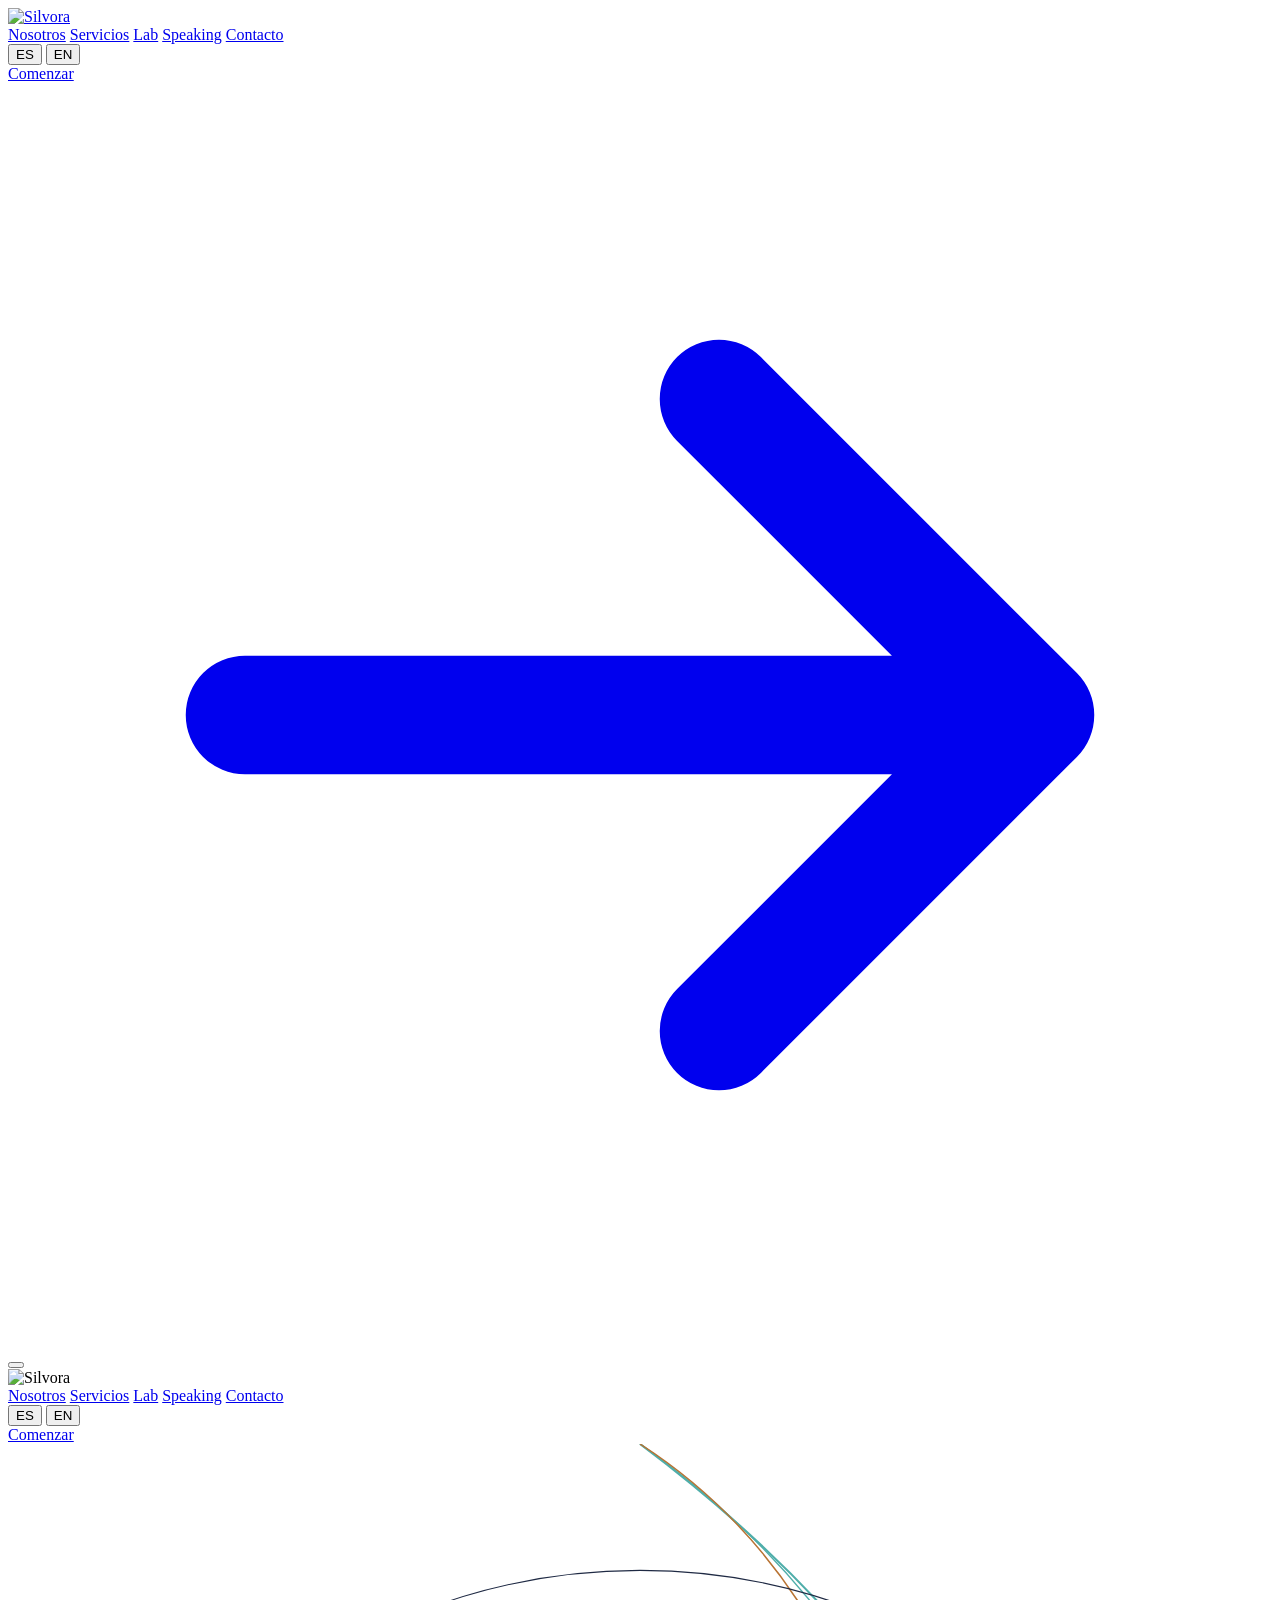
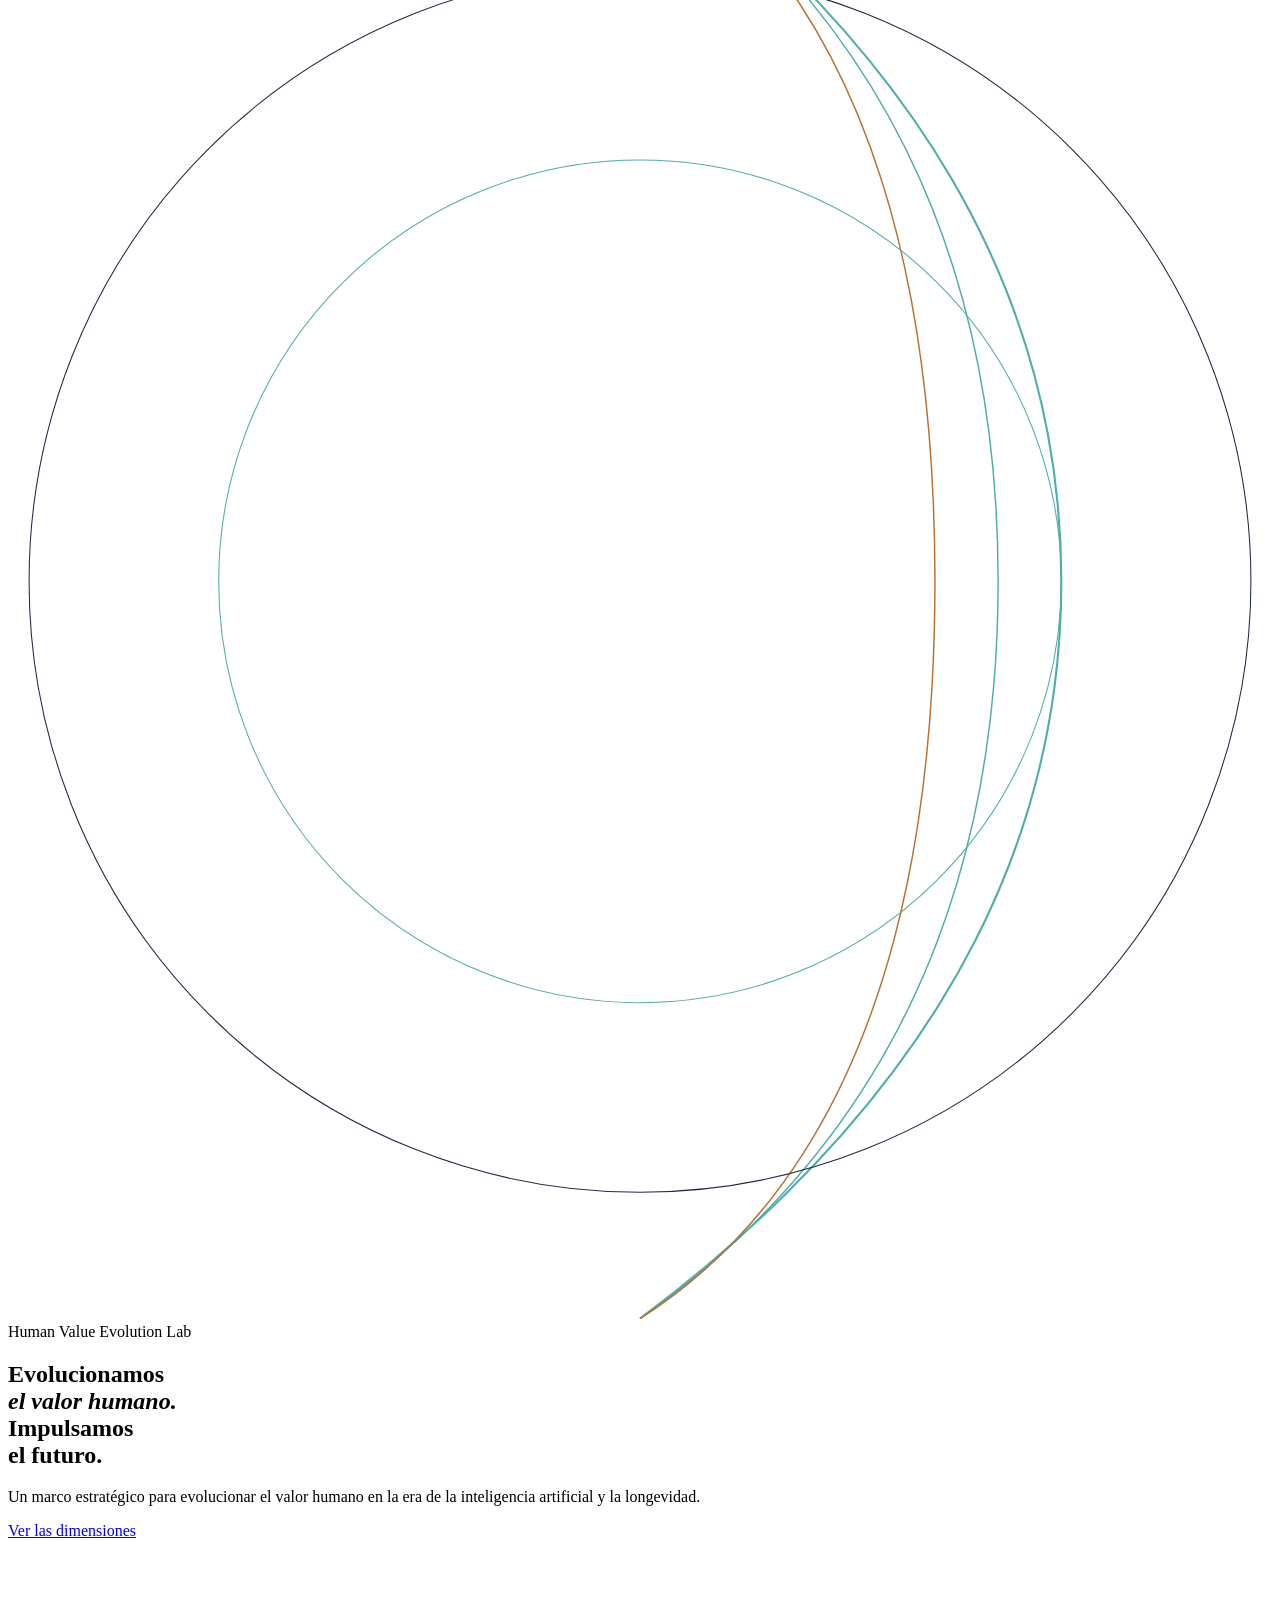
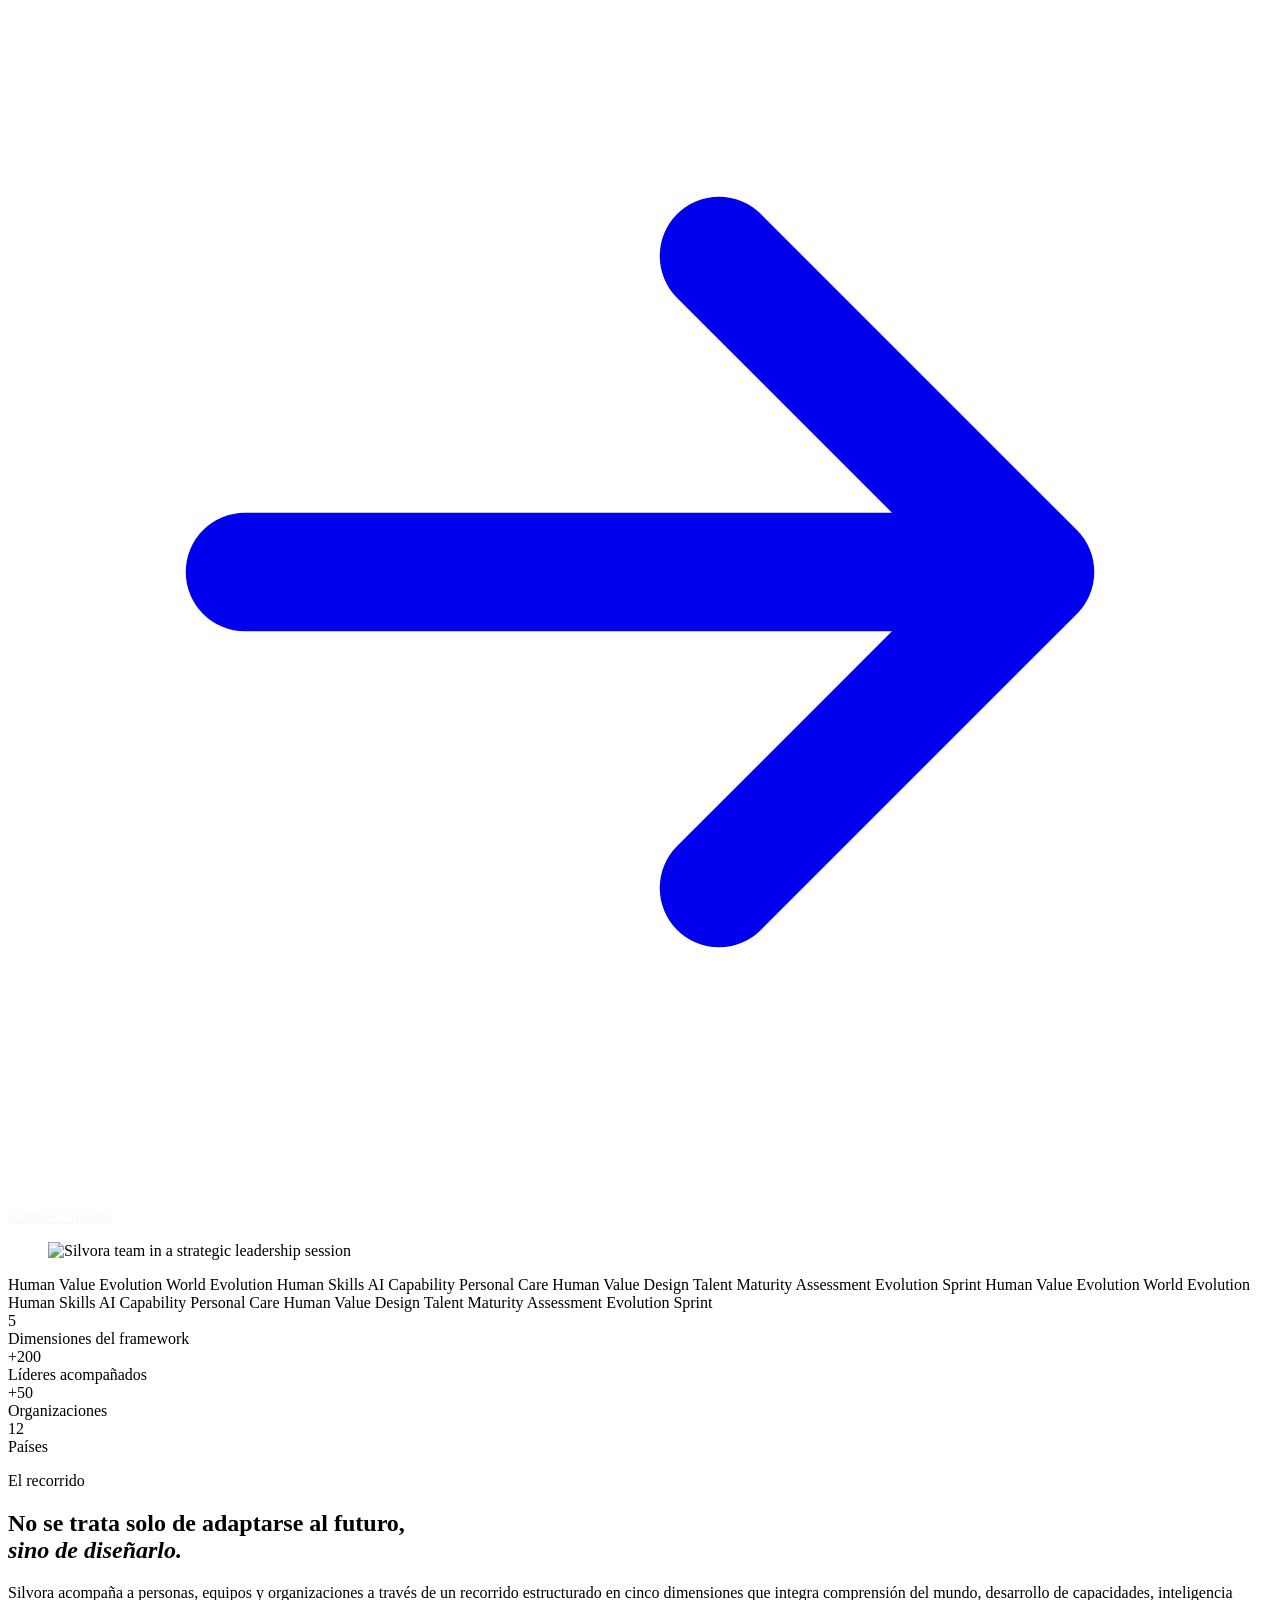
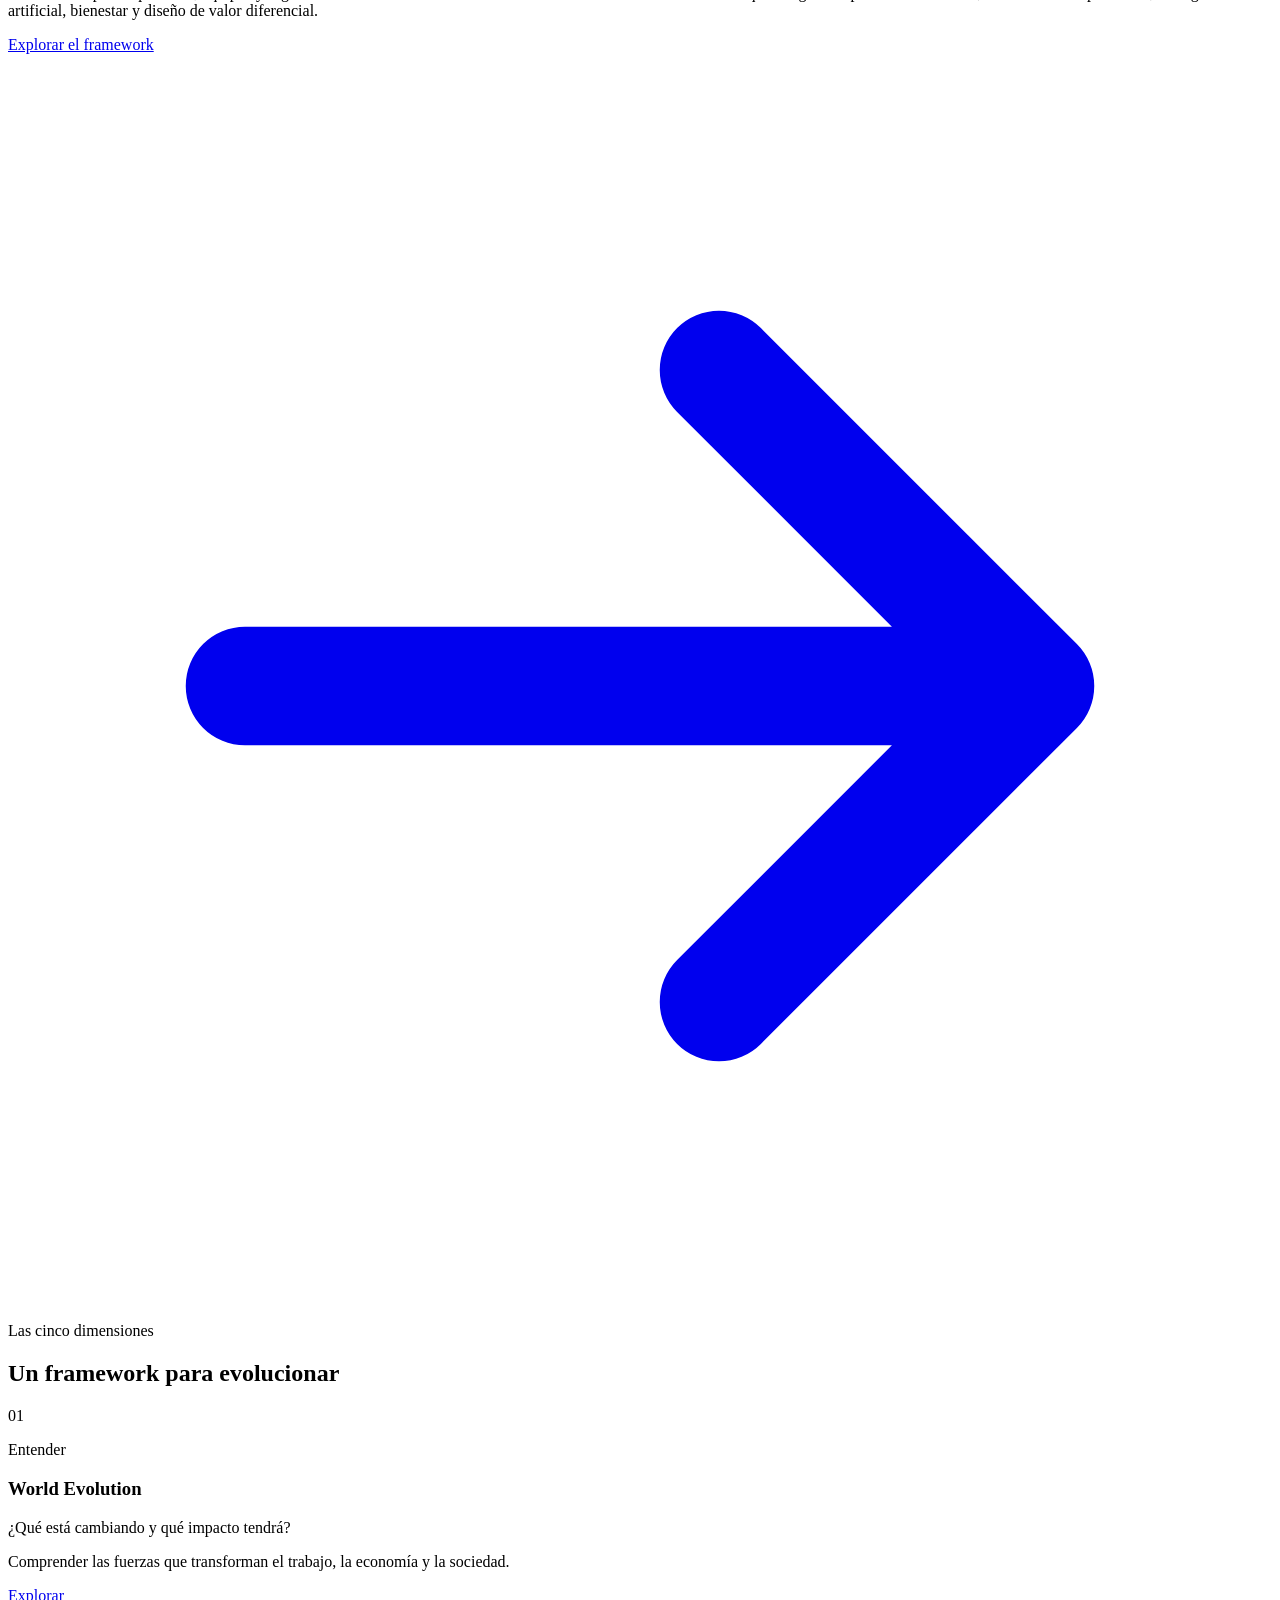
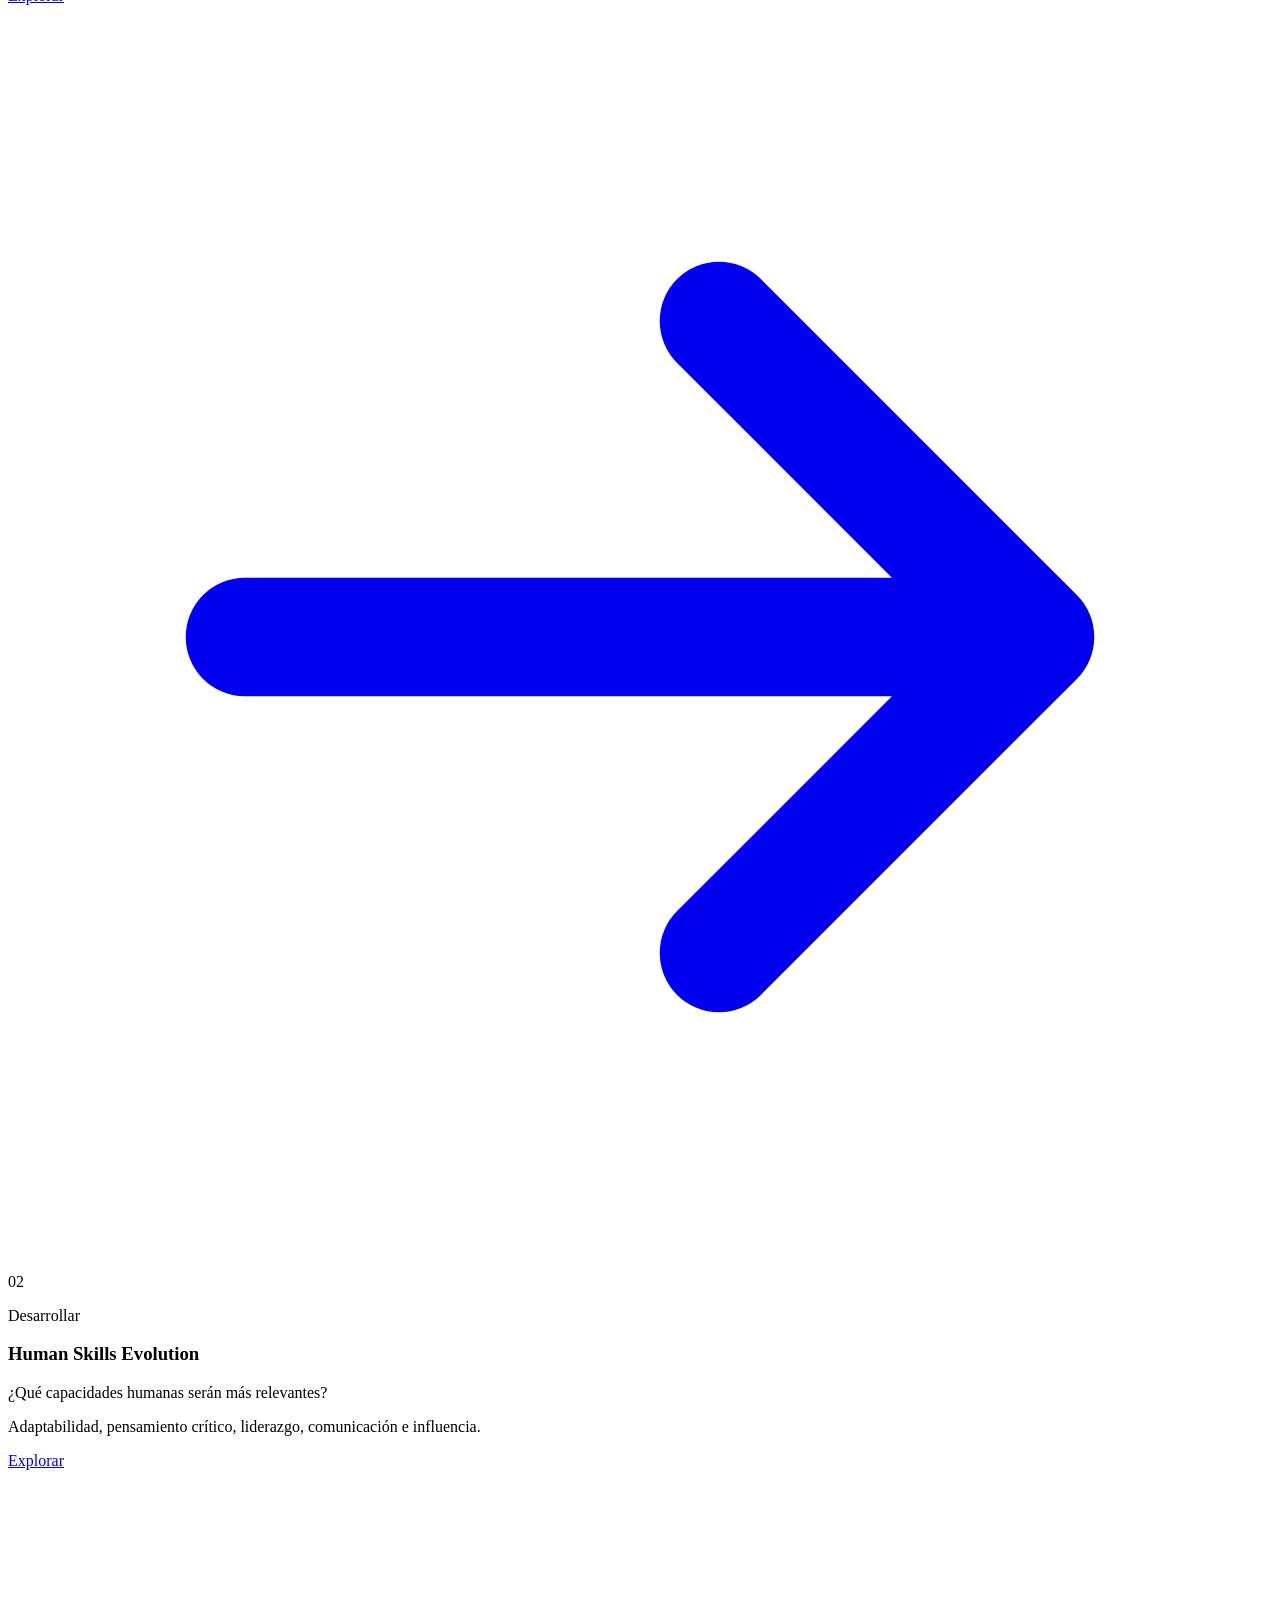
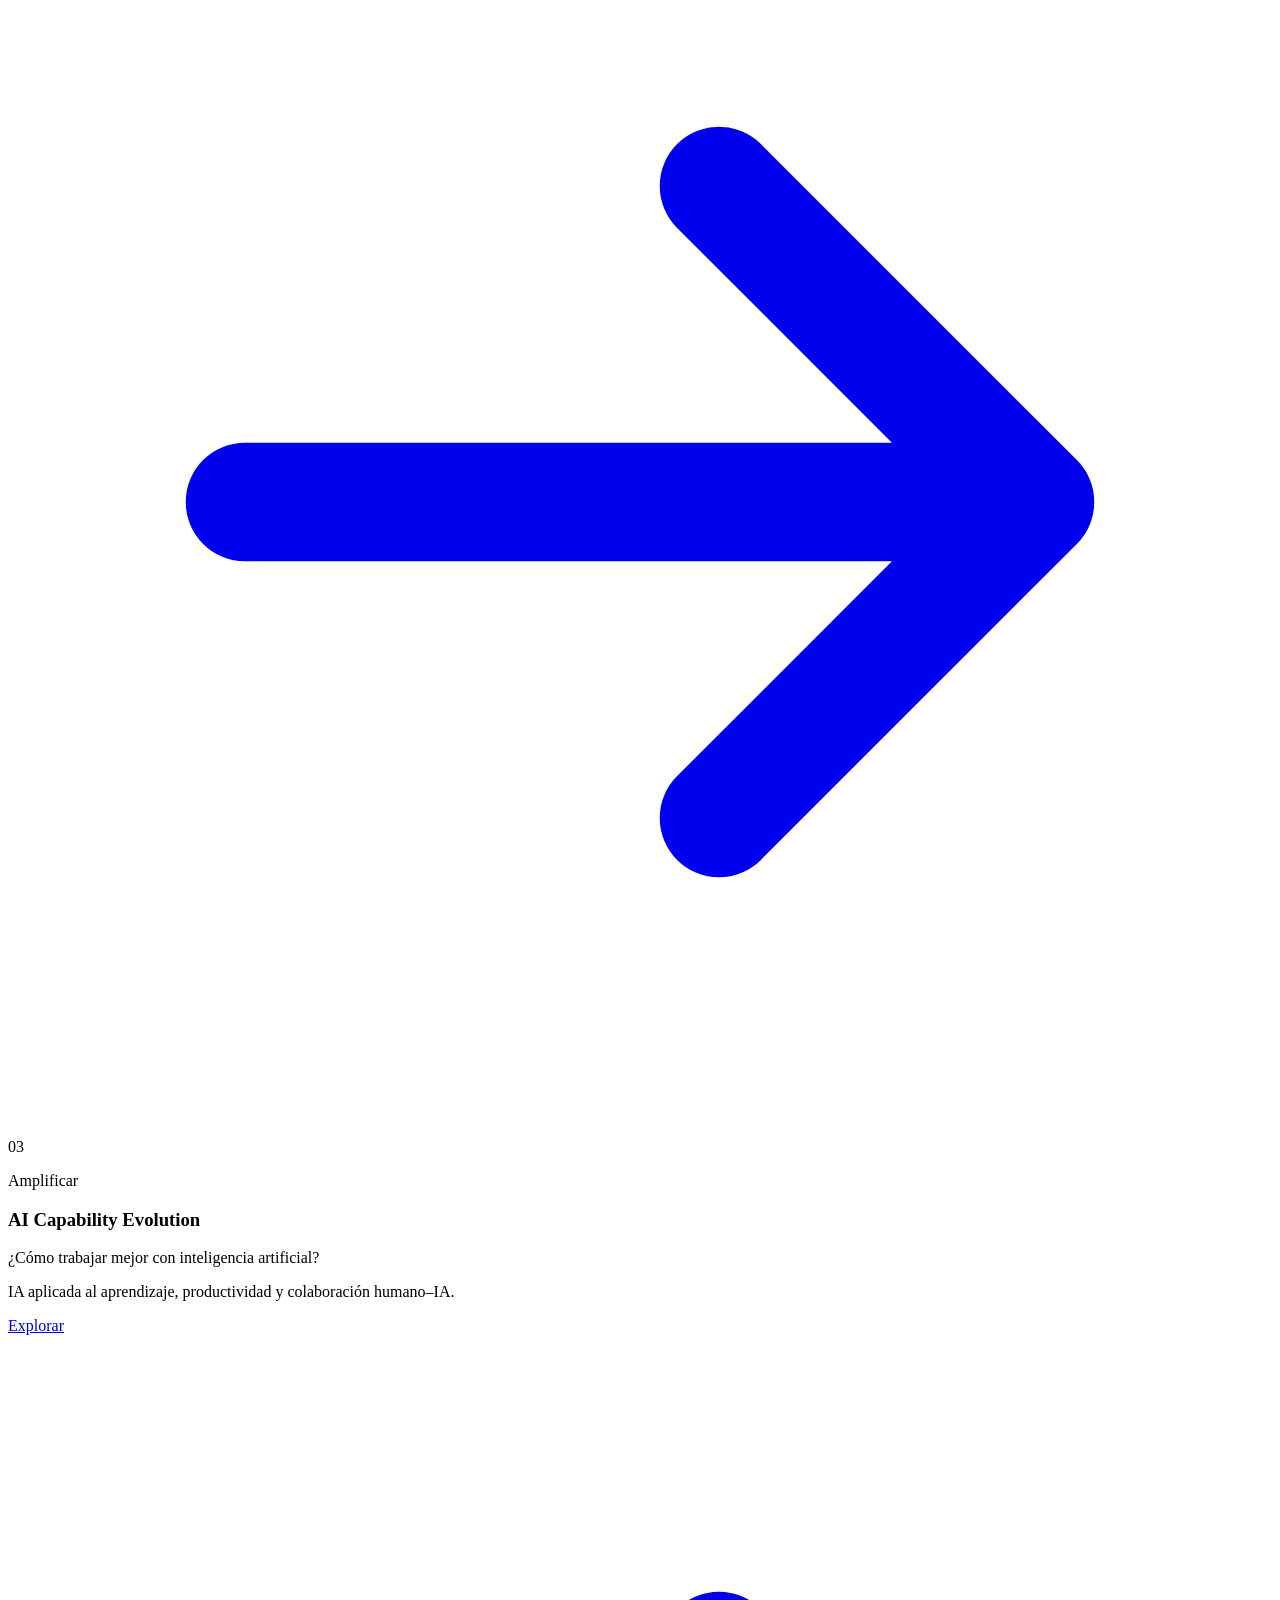
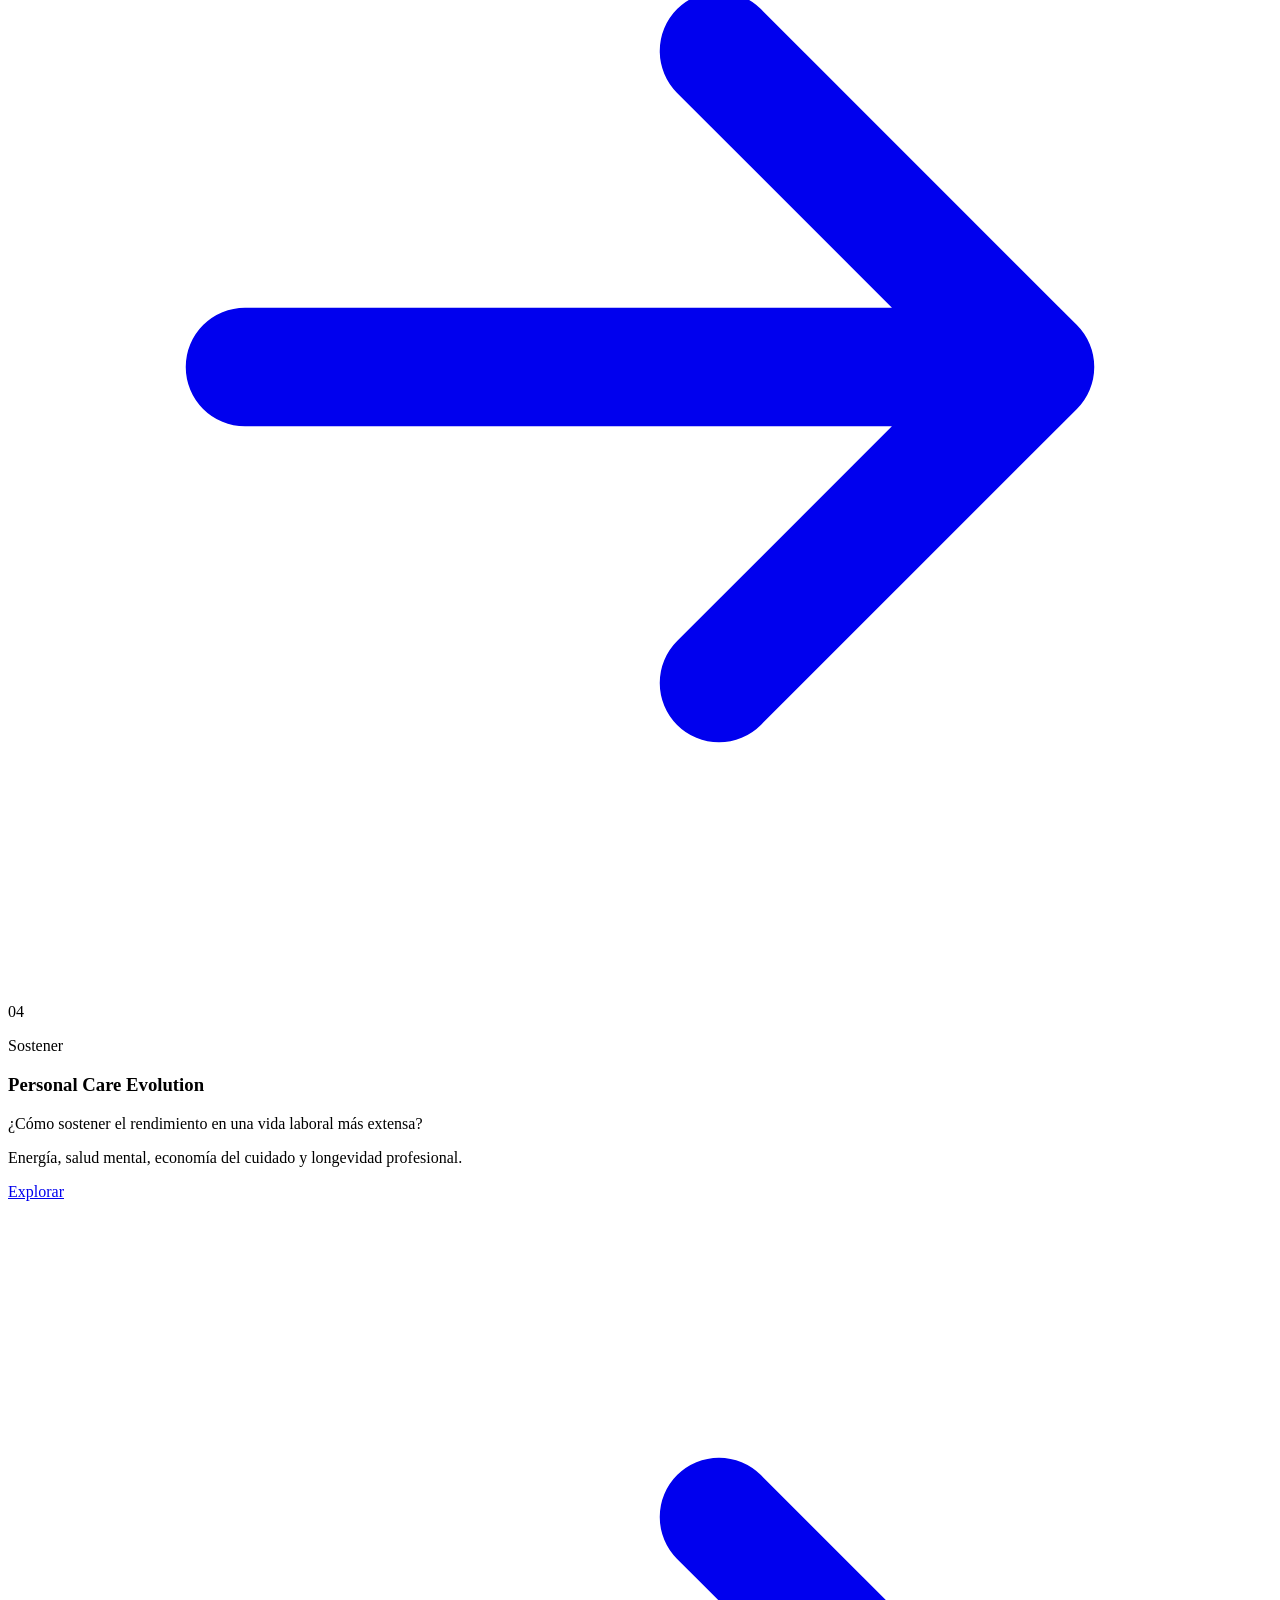
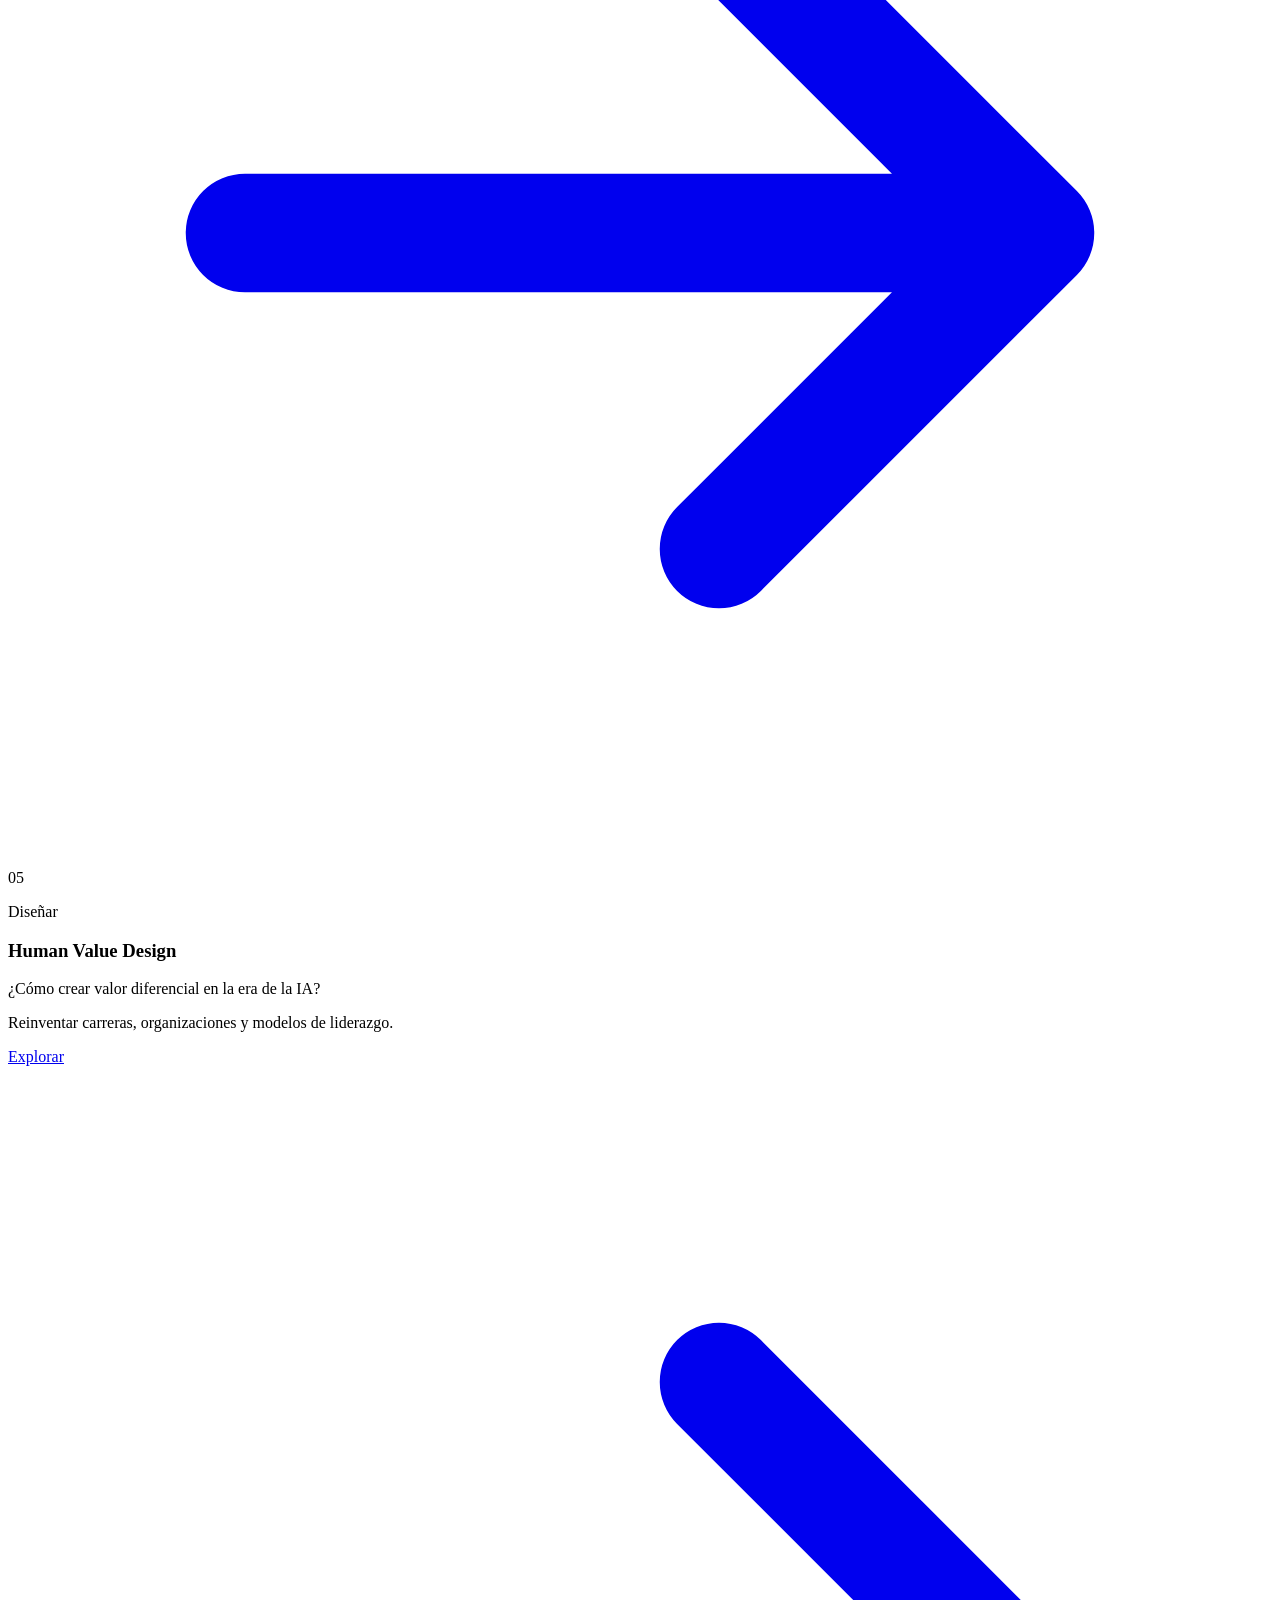
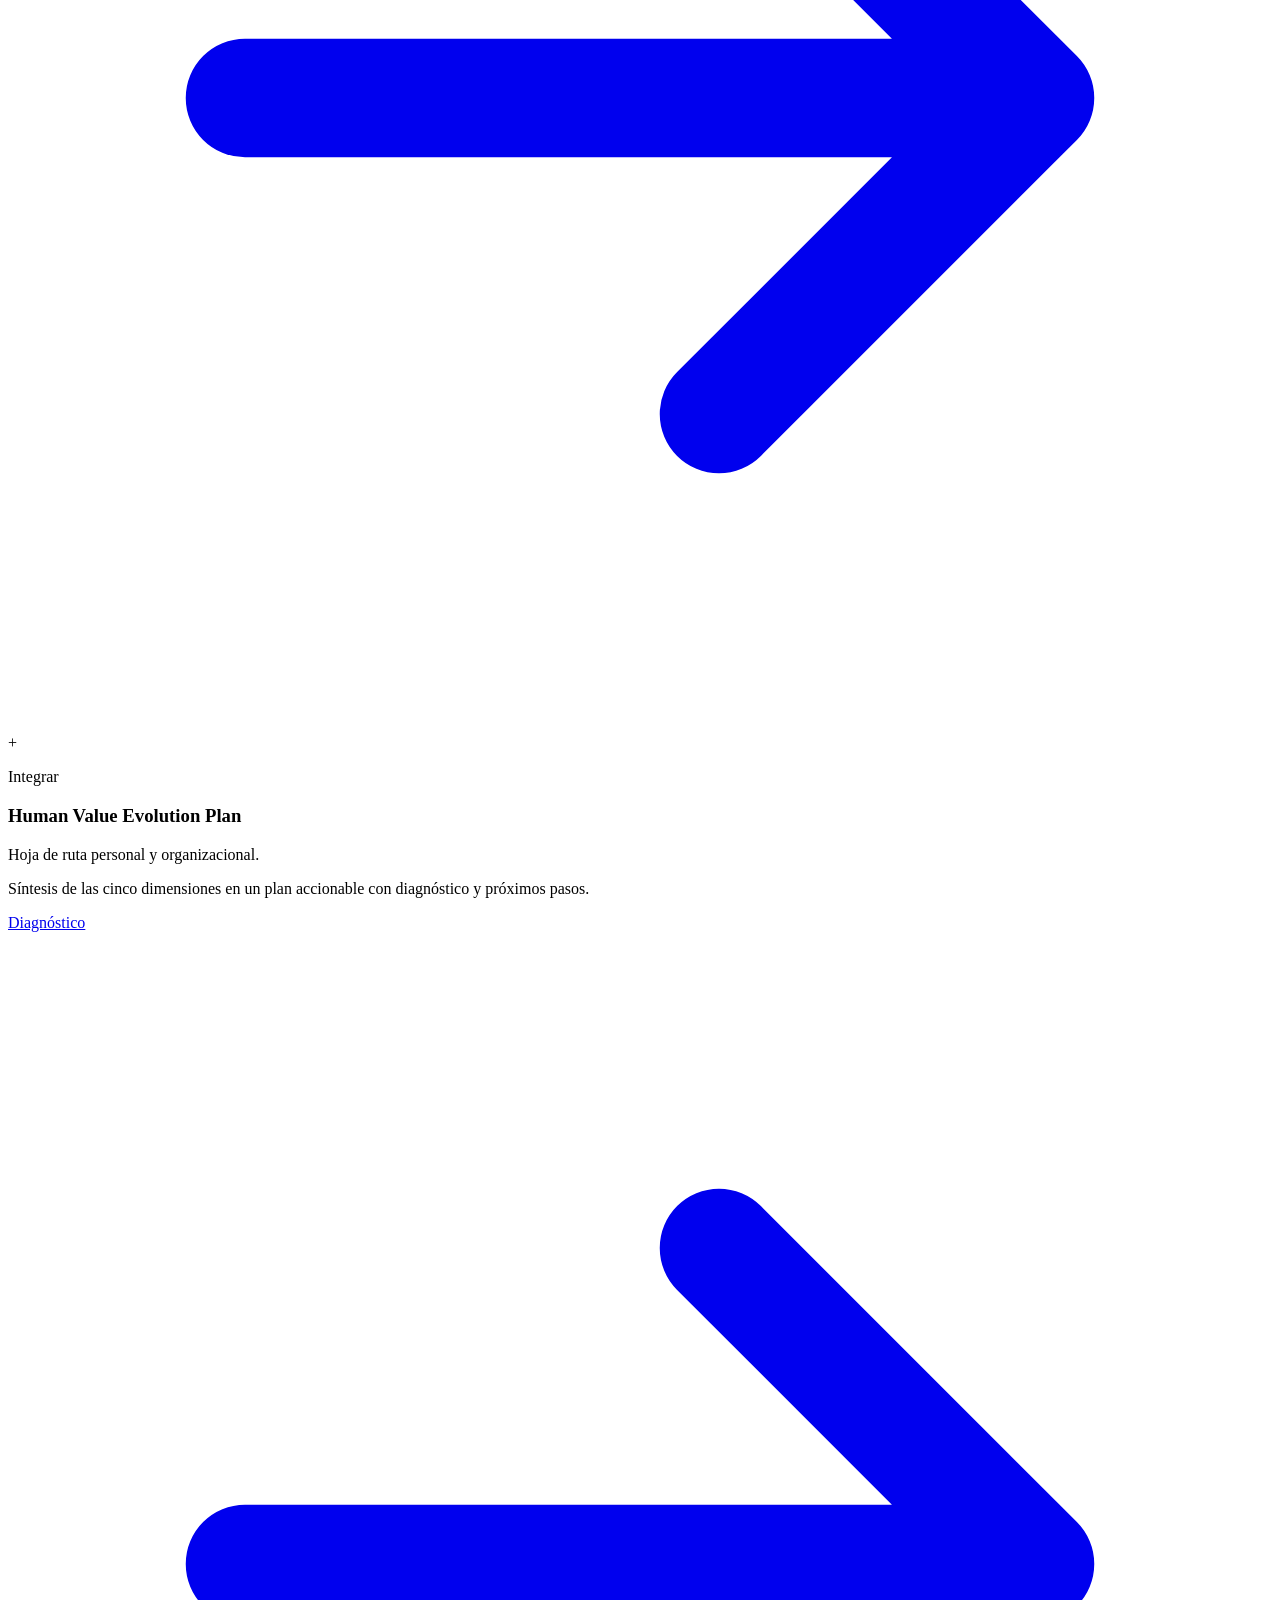
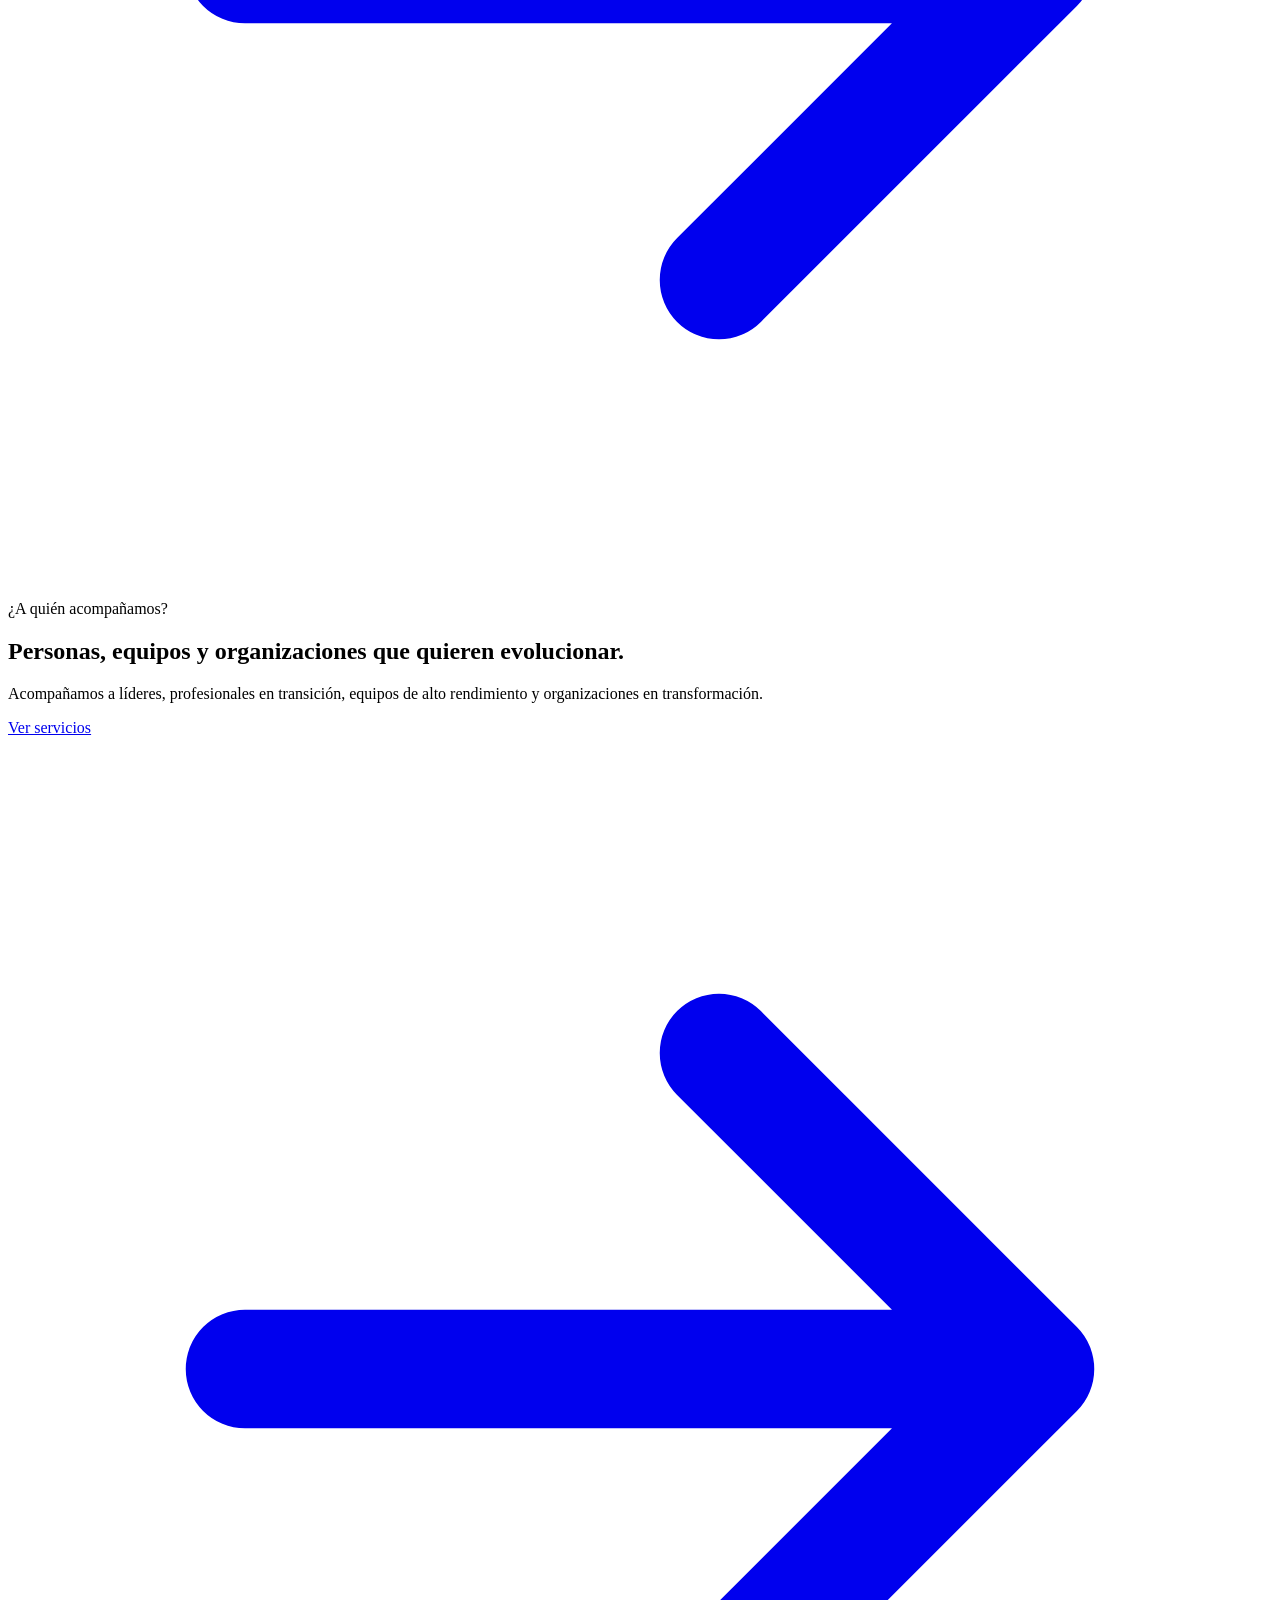
==== commit d69a8fec: "Revise favicon links and implement mobile menu Updated favicon links and added mobile menu structure" ====
--- a/index.html
+++ b/index.html
@@ -9,10 +9,10 @@
 <meta property="og:description" content="Framework estratégico para evolucionar el valor humano en la era de la IA y la longevidad."/>
 <meta property="og:type" content="website"/>
 <meta property="og:url" content="https://silvora.com/"/>
-  <link rel="icon" type="image/webp" href="/silvora.com/assets/favicon.webp"/>
-  <link rel="canonical" href="https://agustinasalvo.github.io/silvora.com/"/>
-<link rel="preconnect" href="https://fonts.googleapis.com"/>
-<link rel="preconnect" href="https://fonts.gstatic.com" crossorigin/>
+ <link rel="icon" href="/silvora.com/assets/favicon.ico" sizes="any"/>
+<link rel="icon" href="/silvora.com/assets/favicon.svg" type="image/svg+xml"/>
+<link rel="icon" type="image/png" sizes="32x32" href="/silvora.com/assets/favicon-32.png"/>
+<link rel="apple-touch-icon" href="/silvora.com/assets/apple-touch-icon.png"/>
 <link href="https://fonts.googleapis.com/css2?family=Plus+Jakarta+Sans:wght@400;500;600;700&family=Cormorant+Garamond:ital,wght@0,400;0,500;0,600;1,400;1,600&display=swap" rel="stylesheet"/>
 <link rel="stylesheet" href="/silvora.com/css/styles.css"/>
 <script type="application/ld+json">{"@context":"https://schema.org","@type":"Organization","name":"Silvora","url":"https://agustinasalvo.github.io/silvora.com","description":"Human Value Evolution","sameAs":["https://www.linkedin.com/company/silvoratalent"]}</script>
@@ -46,6 +46,21 @@
         <span></span><span></span><span></span>
       </button>
     </div>
+  </div>
+  <div id="mobile-menu" class="nav__mobile">
+    <div class="nav__mobile-brand">
+      <img src="/silvora.com/assets/silvora-logo.png" alt="Silvora" class="nav__mobile-logo"/>
+    </div>
+    <a href="/silvora.com/about/"    class="nav__mobile-link" data-i18n="nav.about">Nosotros</a>
+    <a href="/silvora.com/services/" class="nav__mobile-link" data-i18n="nav.services">Servicios</a>
+    <a href="/silvora.com/lab/"      class="nav__mobile-link" data-i18n="nav.lab">Lab</a>
+    <a href="/silvora.com/speaking/" class="nav__mobile-link" data-i18n="nav.speaking">Speaking</a>
+    <a href="/silvora.com/contact/"  class="nav__mobile-link" data-i18n="nav.contact">Contacto</a>
+    <div class="nav__mobile-lang">
+      <button class="lang-btn" data-lang-es>ES</button>
+      <button class="lang-btn" data-lang-en>EN</button>
+    </div>
+    <a href="/silvora.com/contact/" class="btn btn--primary mt-4" style="margin-top:1.5rem;" data-i18n="nav.cta">Comenzar</a>
   </div>
 </nav>
 </header>
@@ -400,24 +415,6 @@
   </div>
 </footer>
 
-
-<!-- MOBILE MENU — fuera del nav, antes del </body> -->
-<div id="mobile-menu" class="nav__mobile">
-  <div class="nav__mobile-brand">
-    <img src="/silvora.com/assets/silvora-logo.png" alt="Silvora" class="nav__mobile-logo"/>
-  </div>
-  <a href="/silvora.com/about/"    class="nav__mobile-link" data-i18n="nav.about">Nosotros</a>
-  <a href="/silvora.com/services/" class="nav__mobile-link" data-i18n="nav.services">Servicios</a>
-  <a href="/silvora.com/lab/"      class="nav__mobile-link" data-i18n="nav.lab">Lab</a>
-  <a href="/silvora.com/speaking/" class="nav__mobile-link" data-i18n="nav.speaking">Speaking</a>
-  <a href="/silvora.com/contact/"  class="nav__mobile-link" data-i18n="nav.contact">Contacto</a>
-  <div class="nav__mobile-lang">
-    <button class="lang-btn" data-lang-es>ES</button>
-    <button class="lang-btn" data-lang-en>EN</button>
-  </div>
-  <a href="/silvora.com/contact/" class="btn btn--primary" style="margin-top:1.5rem;justify-content:center;" data-i18n="nav.cta">Comenzar</a>
-</div>
-
 <script src="/silvora.com/js/main.js"></script>
 </body>
 </html>
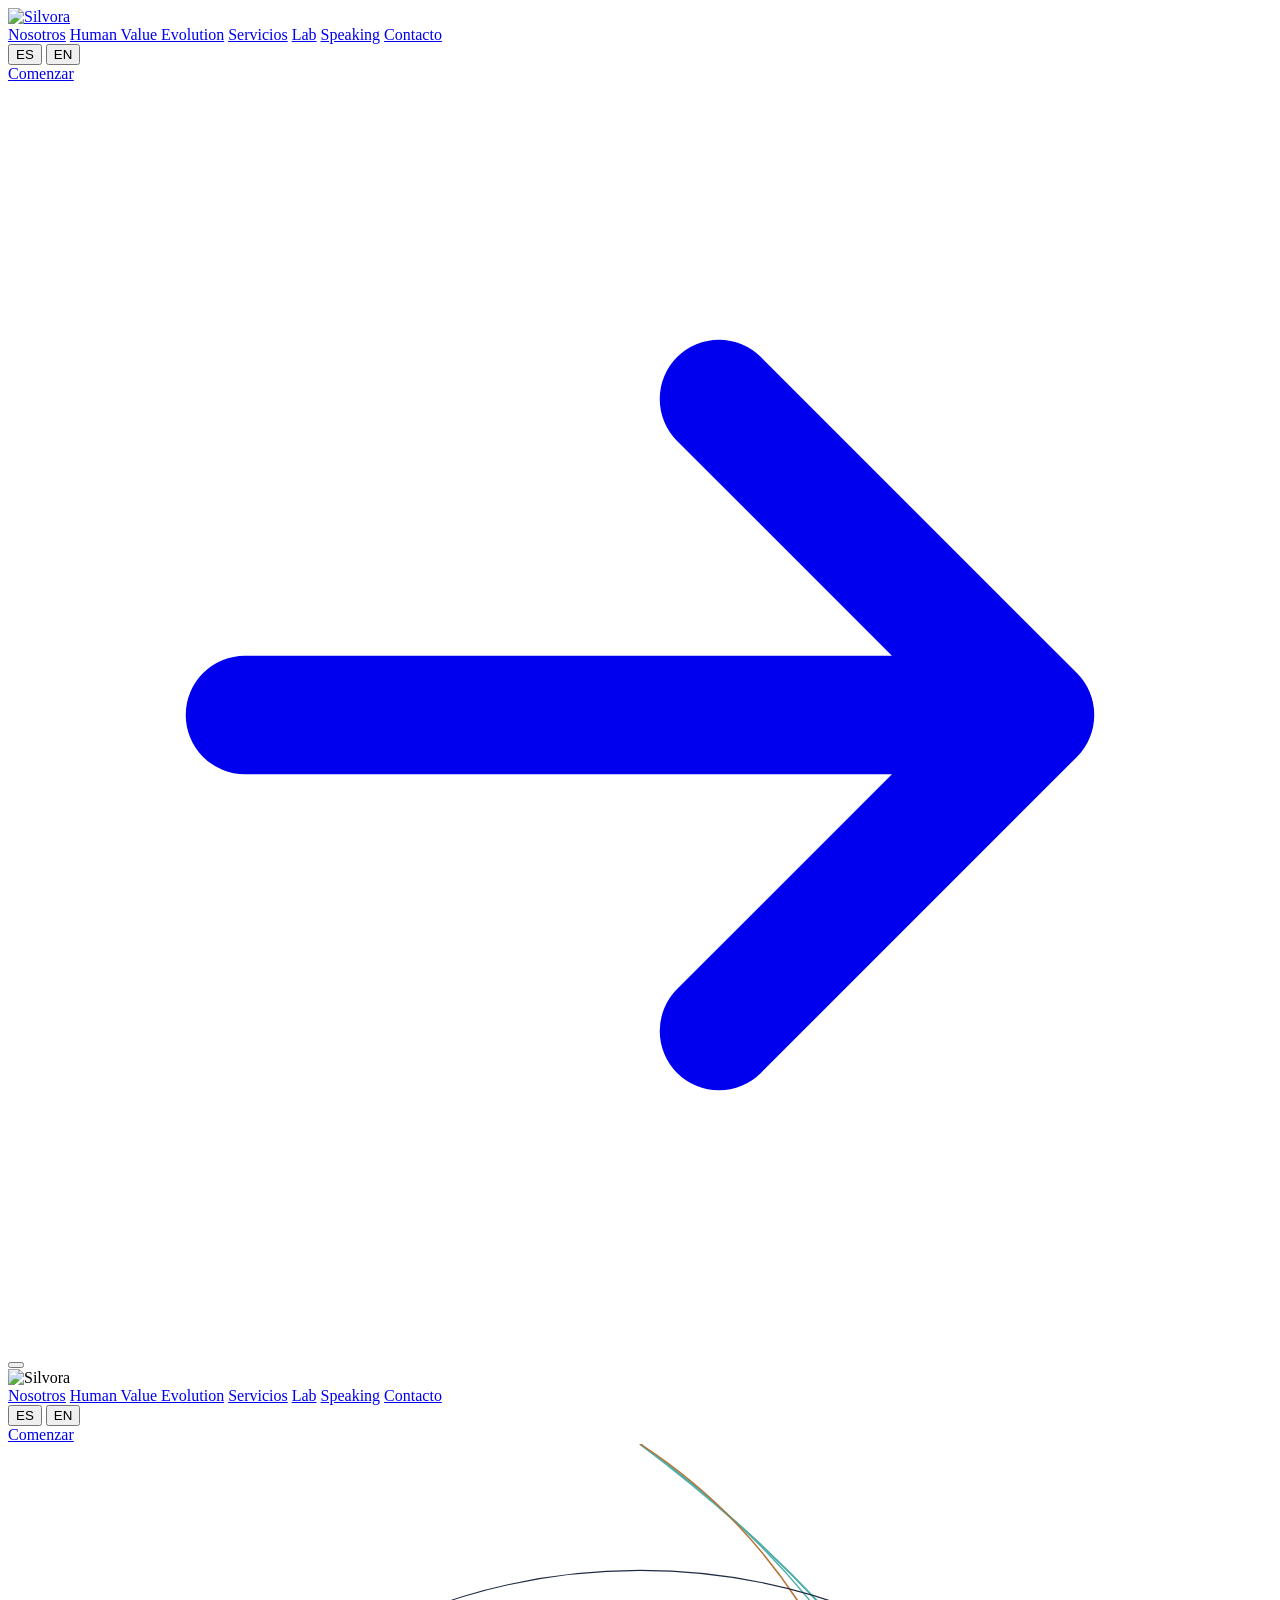
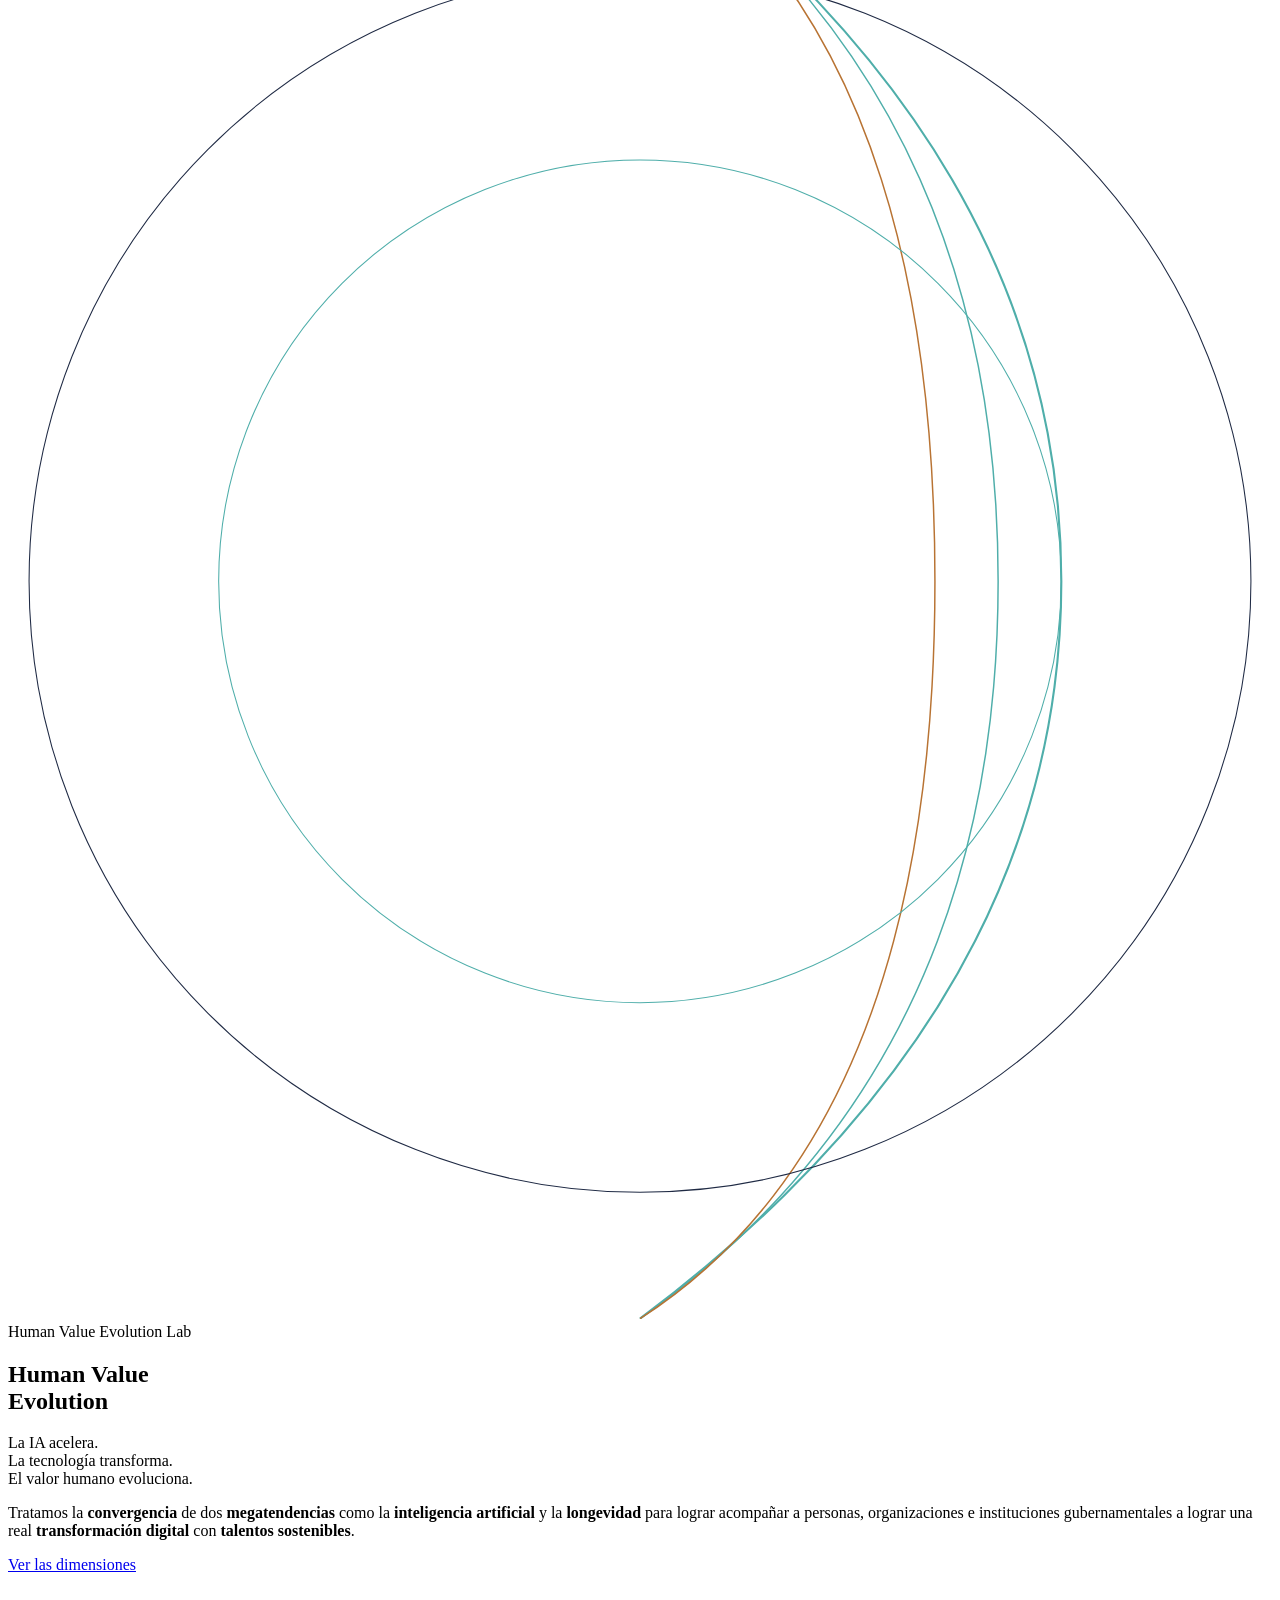
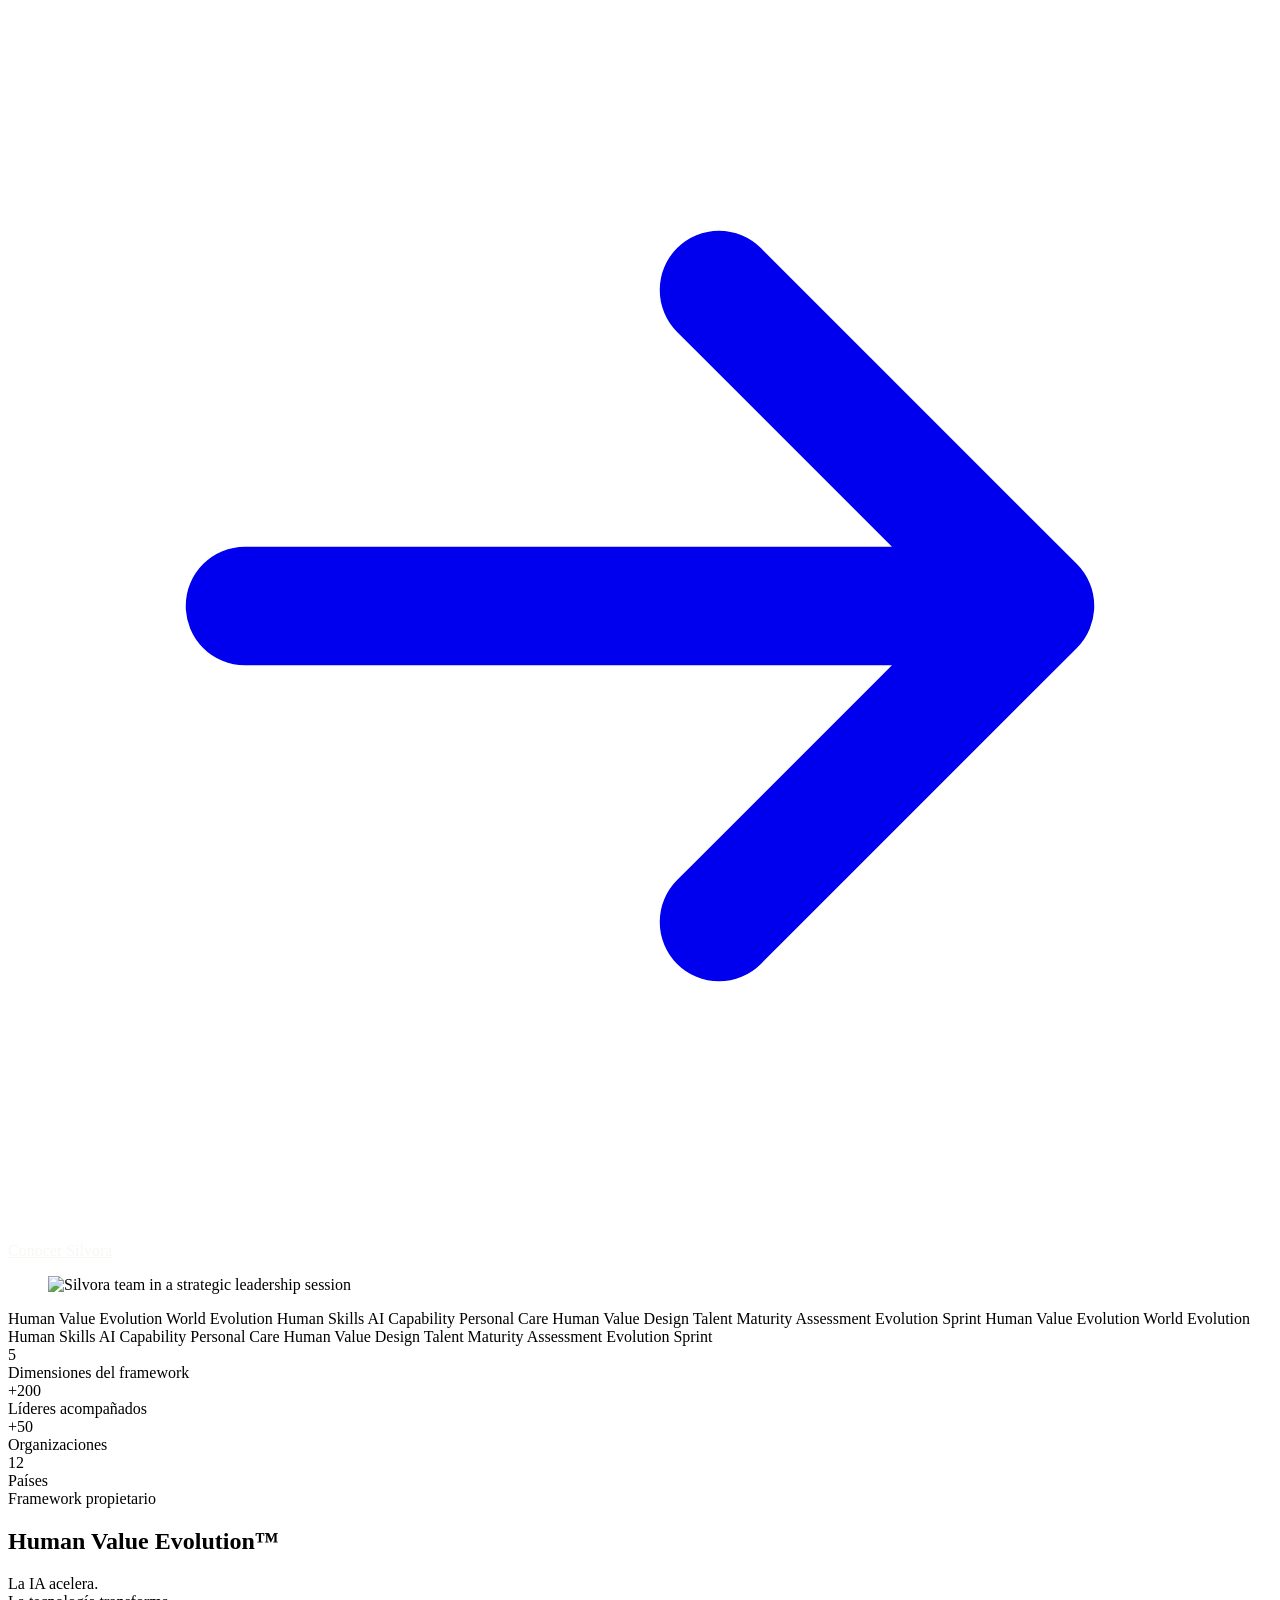
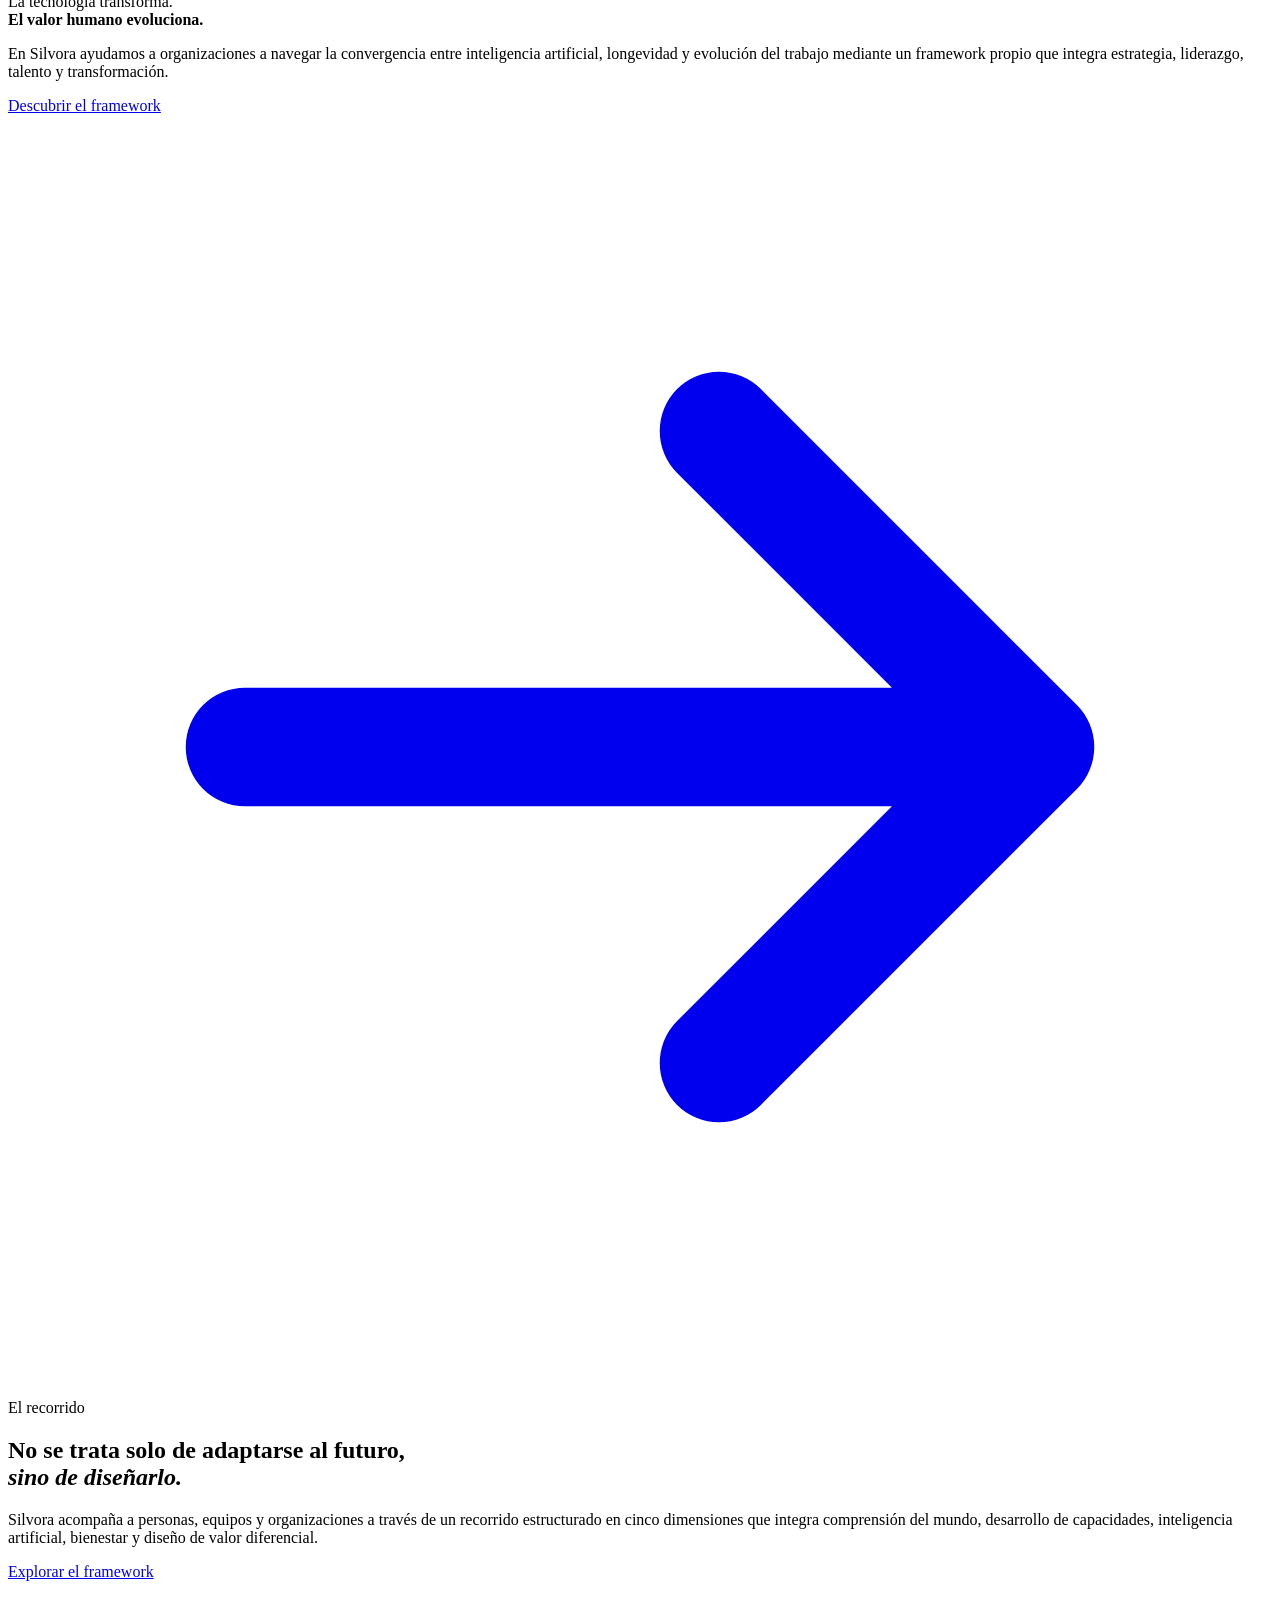
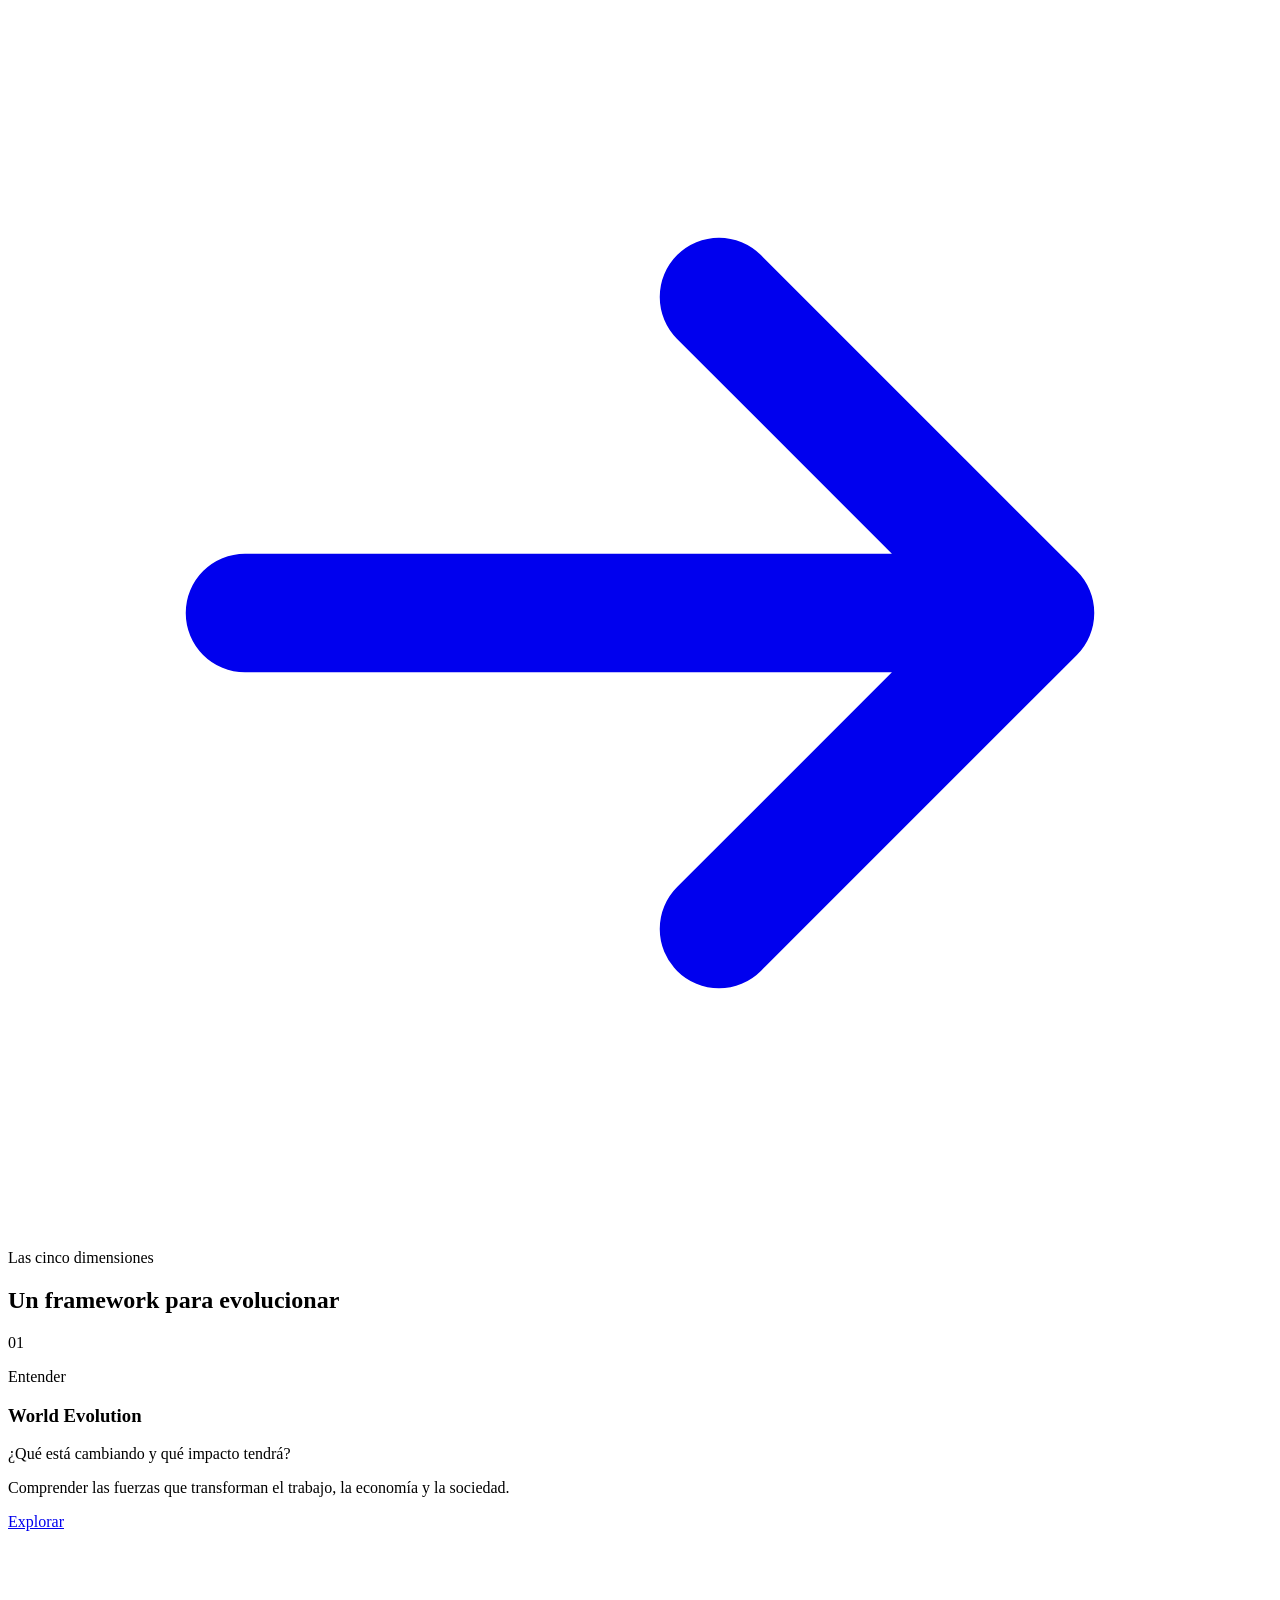
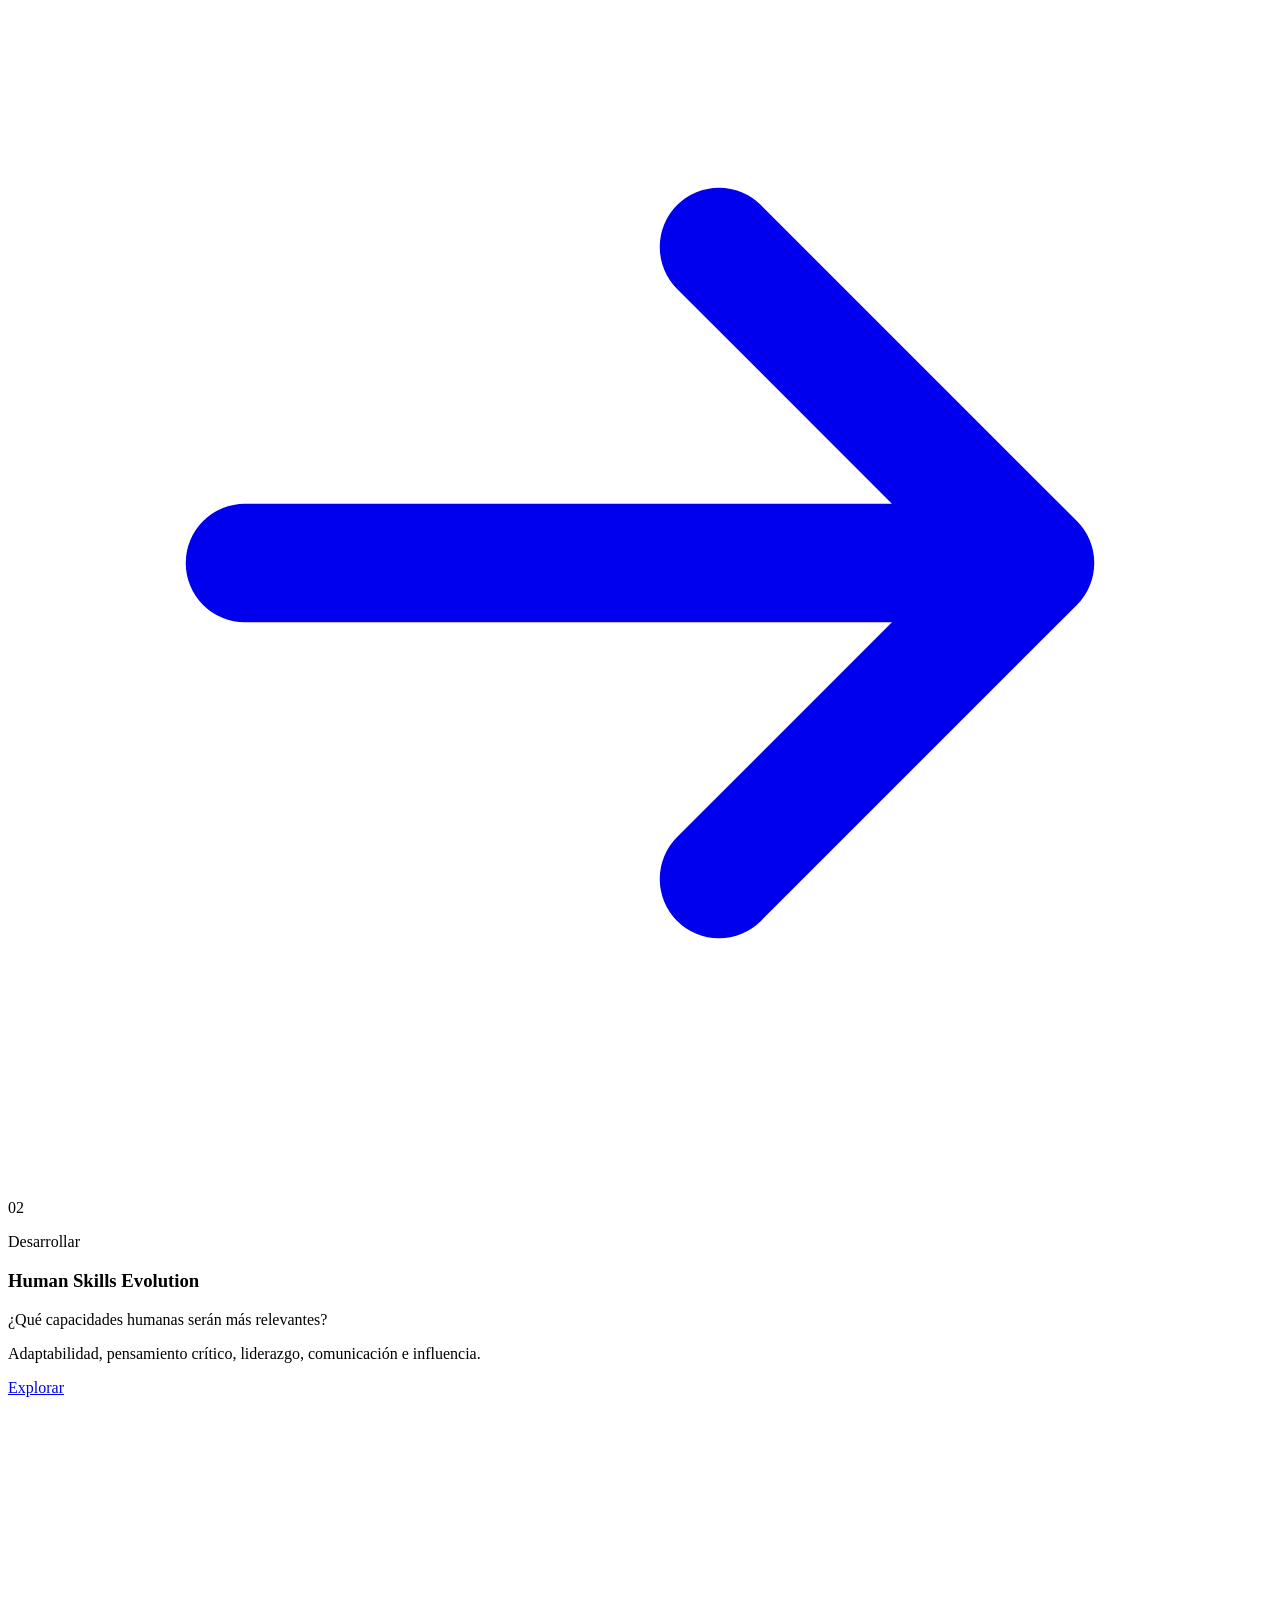
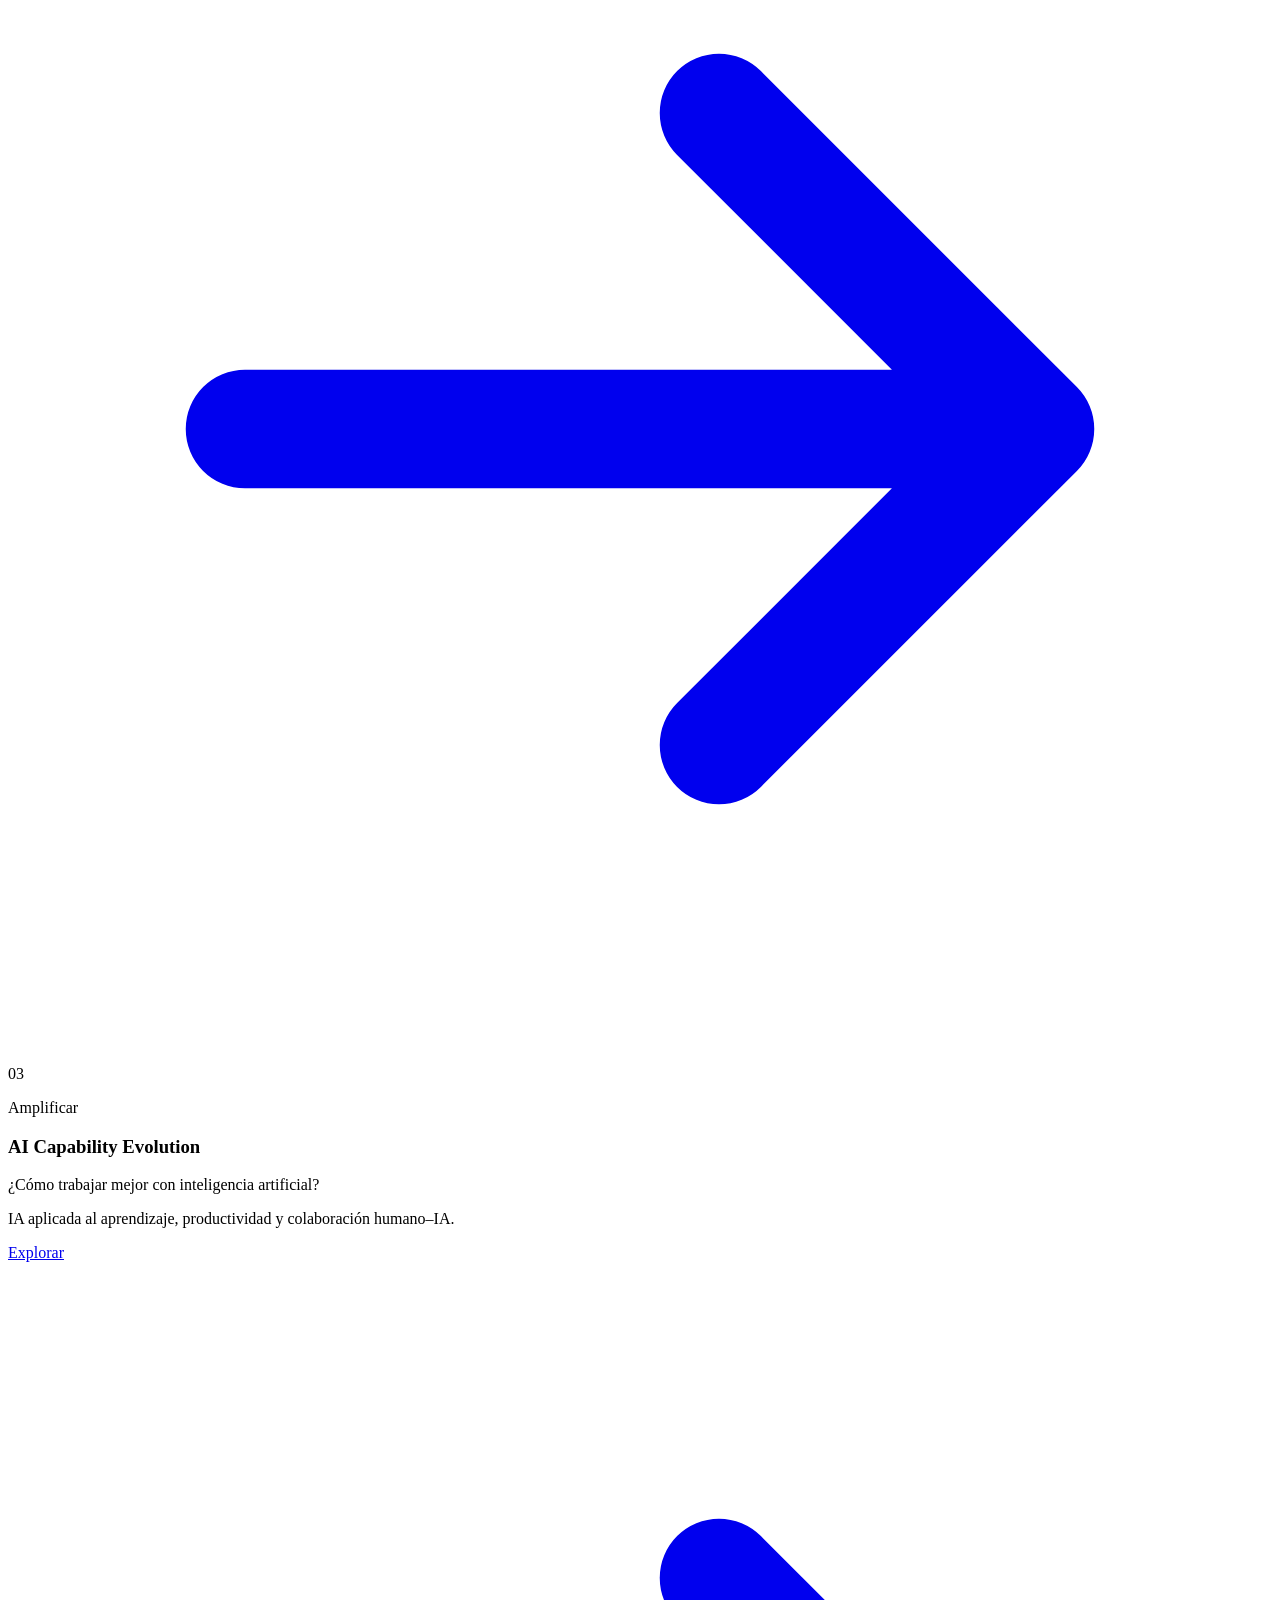
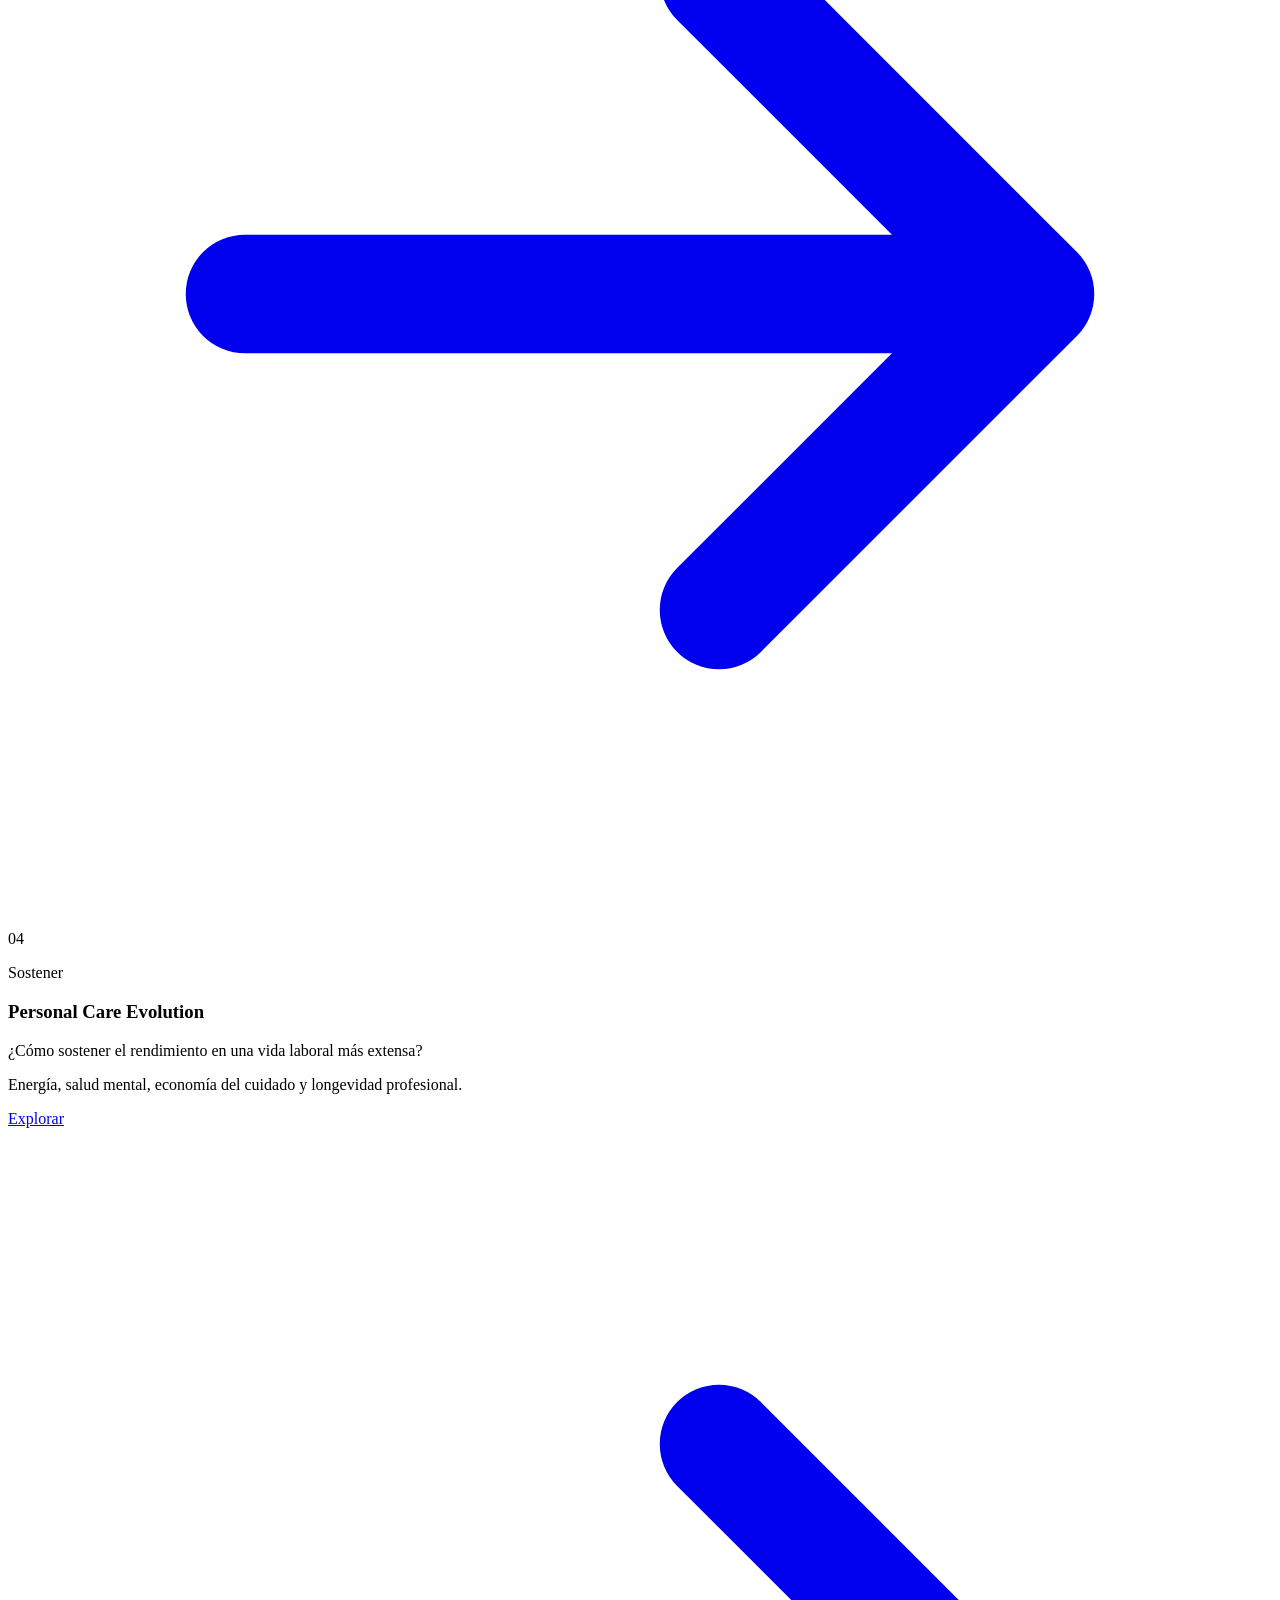
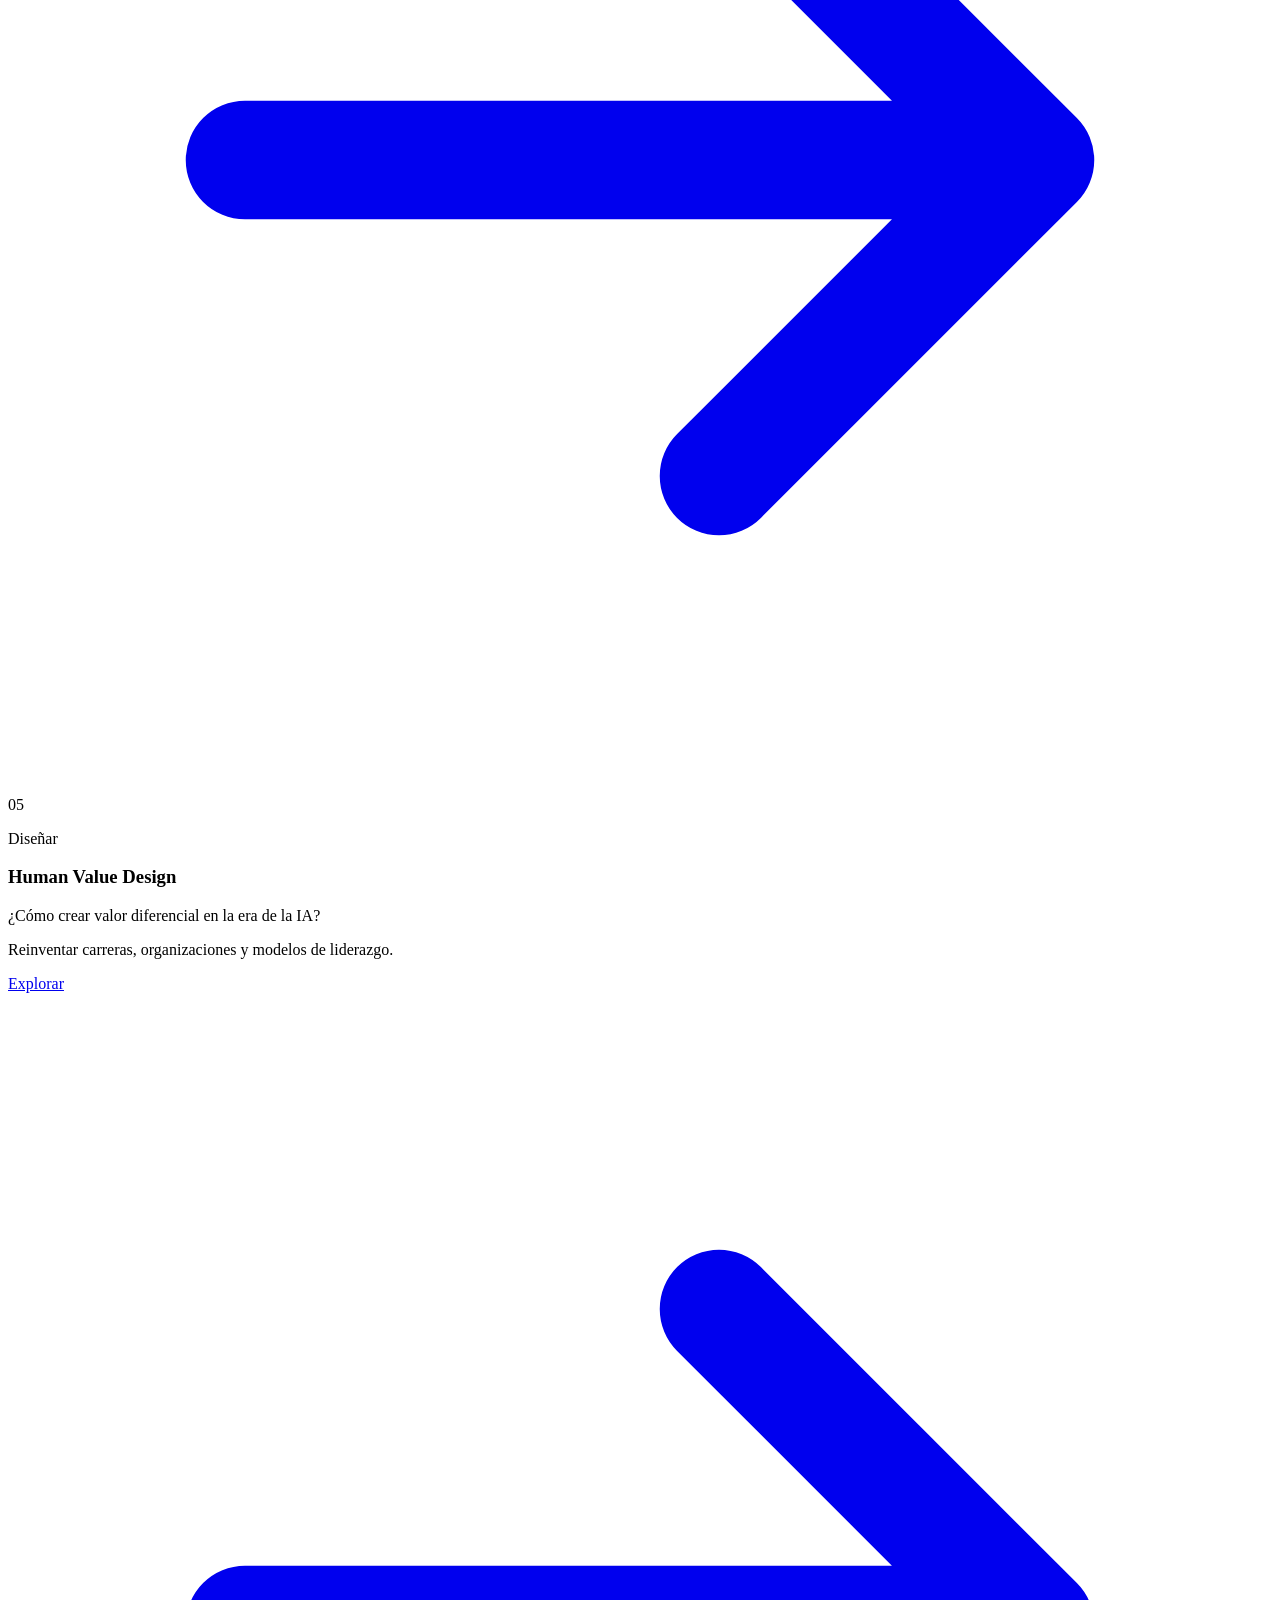
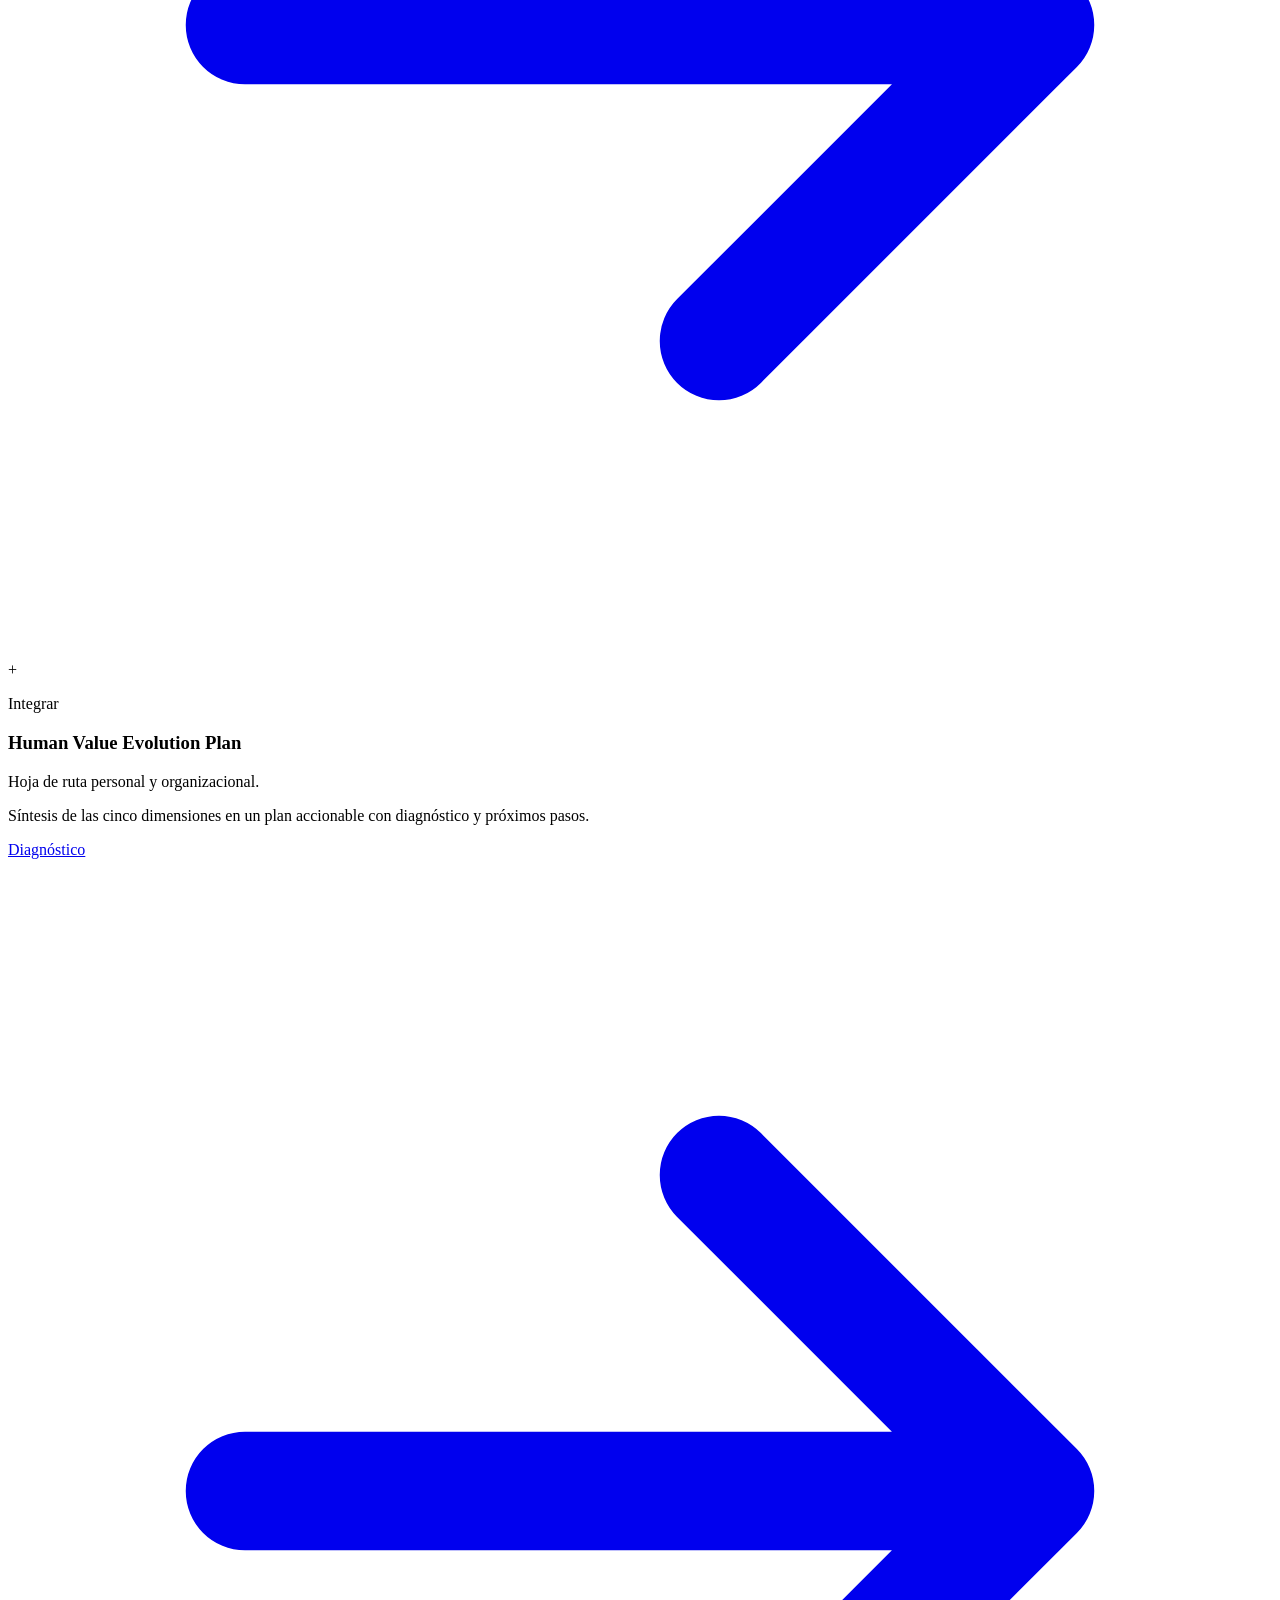
==== commit be604f45: "Update index.html" ====
--- a/index.html
+++ b/index.html
@@ -9,13 +9,13 @@
 <meta property="og:description" content="Framework estratégico para evolucionar el valor humano en la era de la IA y la longevidad."/>
 <meta property="og:type" content="website"/>
 <meta property="og:url" content="https://silvora.com/"/>
- <link rel="icon" href="/silvora.com/assets/favicon.ico" sizes="any"/>
-<link rel="icon" href="/silvora.com/assets/favicon.svg" type="image/svg+xml"/>
-<link rel="icon" type="image/png" sizes="32x32" href="/silvora.com/assets/favicon-32.png"/>
-<link rel="apple-touch-icon" href="/silvora.com/assets/apple-touch-icon.png"/>
+  <link rel="icon" type="image/webp" href="/silvora.com/assets/favicon.webp"/>
+  <link rel="canonical" href="https://silvora.com/"/>
+<link rel="preconnect" href="https://fonts.googleapis.com"/>
+<link rel="preconnect" href="https://fonts.gstatic.com" crossorigin/>
 <link href="https://fonts.googleapis.com/css2?family=Plus+Jakarta+Sans:wght@400;500;600;700&family=Cormorant+Garamond:ital,wght@0,400;0,500;0,600;1,400;1,600&display=swap" rel="stylesheet"/>
 <link rel="stylesheet" href="/silvora.com/css/styles.css"/>
-<script type="application/ld+json">{"@context":"https://schema.org","@type":"Organization","name":"Silvora","url":"https://agustinasalvo.github.io/silvora.com","description":"Human Value Evolution","sameAs":["https://www.linkedin.com/company/silvoratalent"]}</script>
+<script type="application/ld+json">{"@context":"https://schema.org","@type":"Organization","name":"Silvora","url":"https://silvora.com","description":"Human Value Evolution","sameAs":["https://www.linkedin.com/company/silvoratalent"]}</script>
 </head>
 <body>
 
@@ -28,6 +28,7 @@
       </a>
       <div class="nav__links">
         <a href="/silvora.com/about/"    class="nav__link" data-i18n="nav.about">Nosotros</a>
+        <a href="/silvora.com/human-value-evolution/" class="nav__link" data-i18n="nav.hve">Human Value Evolution</a>
         <a href="/silvora.com/services/" class="nav__link" data-i18n="nav.services">Servicios</a>
         <a href="/silvora.com/lab/"      class="nav__link" data-i18n="nav.lab">Lab</a>
         <a href="/silvora.com/speaking/" class="nav__link" data-i18n="nav.speaking">Speaking</a>
@@ -52,6 +53,7 @@
       <img src="/silvora.com/assets/silvora-logo.png" alt="Silvora" class="nav__mobile-logo"/>
     </div>
     <a href="/silvora.com/about/"    class="nav__mobile-link" data-i18n="nav.about">Nosotros</a>
+    <a href="/silvora.com/human-value-evolution/" class="nav__mobile-link" data-i18n="nav.hve">Human Value Evolution</a>
     <a href="/silvora.com/services/" class="nav__mobile-link" data-i18n="nav.services">Servicios</a>
     <a href="/silvora.com/lab/"      class="nav__mobile-link" data-i18n="nav.lab">Lab</a>
     <a href="/silvora.com/speaking/" class="nav__mobile-link" data-i18n="nav.speaking">Speaking</a>
@@ -86,12 +88,15 @@
         <span class="eyebrow">Human Value Evolution Lab</span>
       </div>
       <h1 class="hero__headline">
-        Evolucionamos<br>
-        <em>el valor humano.</em><br>
-        Impulsamos<br>
-        <span class="t">el futuro.</span>
+        Human Value<br>
+        Evolution
       </h1>
-      <p class="hero__lead">Un marco estratégico para evolucionar el valor humano en la era de la inteligencia artificial y la longevidad.</p>
+      <p class="hero__lead">
+        La IA acelera.<br>
+        La tecnología transforma.<br>
+        <strong style="color: var(--copper); font-weight: 500;">El valor humano evoluciona.</strong>
+      </p>
+      <p class="hero__lead">Tratamos la <strong style="color: var(--white); font-weight: 700;">convergencia</strong> de dos <strong style="color: var(--white); font-weight: 700;">megatendencias</strong> como la <strong style="color: var(--white); font-weight: 700;">inteligencia artificial</strong> y la <strong style="color: var(--white); font-weight: 700;">longevidad</strong> para lograr acompañar a personas, organizaciones e instituciones gubernamentales a lograr una real <strong style="color: var(--white); font-weight: 700;">transformación digital</strong> con <strong style="color: var(--white); font-weight: 700;">talentos sostenibles</strong>.</p>
       <div class="hero__actions">
         <a href="/silvora.com/lab/" class="btn btn--light">Ver las dimensiones
           <svg viewBox="0 0 16 16" fill="none"><path d="M3 8h10M9 4l4 4-4 4" stroke="currentColor" stroke-width="1.5" stroke-linecap="round" stroke-linejoin="round"/></svg>
@@ -145,6 +150,26 @@
   </div>
 </div>
 
+
+<!-- HUMAN VALUE EVOLUTION FRAMEWORK -->
+<section class="section hve-preview" style="background:var(--bg);">
+  <div class="wrap">
+    <div class="intro-dark__layout" style="align-items:start;">
+      <div class="reveal-l">
+        <span class="eyebrow">Framework propietario</span>
+        <h2 class="h2 mt-6">Human Value Evolution™</h2>
+        <p class="lead mt-6">La IA acelera.<br>La tecnología transforma.<br><strong style="color:var(--copper);">El valor humano evoluciona.</strong></p>
+      </div>
+      <div class="reveal-r">
+        <p class="lead">En Silvora ayudamos a organizaciones a navegar la convergencia entre inteligencia artificial, longevidad y evolución del trabajo mediante un framework propio que integra estrategia, liderazgo, talento y transformación.</p>
+        <a href="/silvora.com/human-value-evolution/" class="btn btn--primary mt-8">Descubrir el framework
+          <svg viewBox="0 0 16 16" fill="none"><path d="M3 8h10M9 4l4 4-4 4" stroke="currentColor" stroke-width="1.5" stroke-linecap="round" stroke-linejoin="round"/></svg>
+        </a>
+      </div>
+    </div>
+  </div>
+</section>
+
 <!-- INTRO DARK -->
 <section class="intro-dark section">
   <div class="wrap">
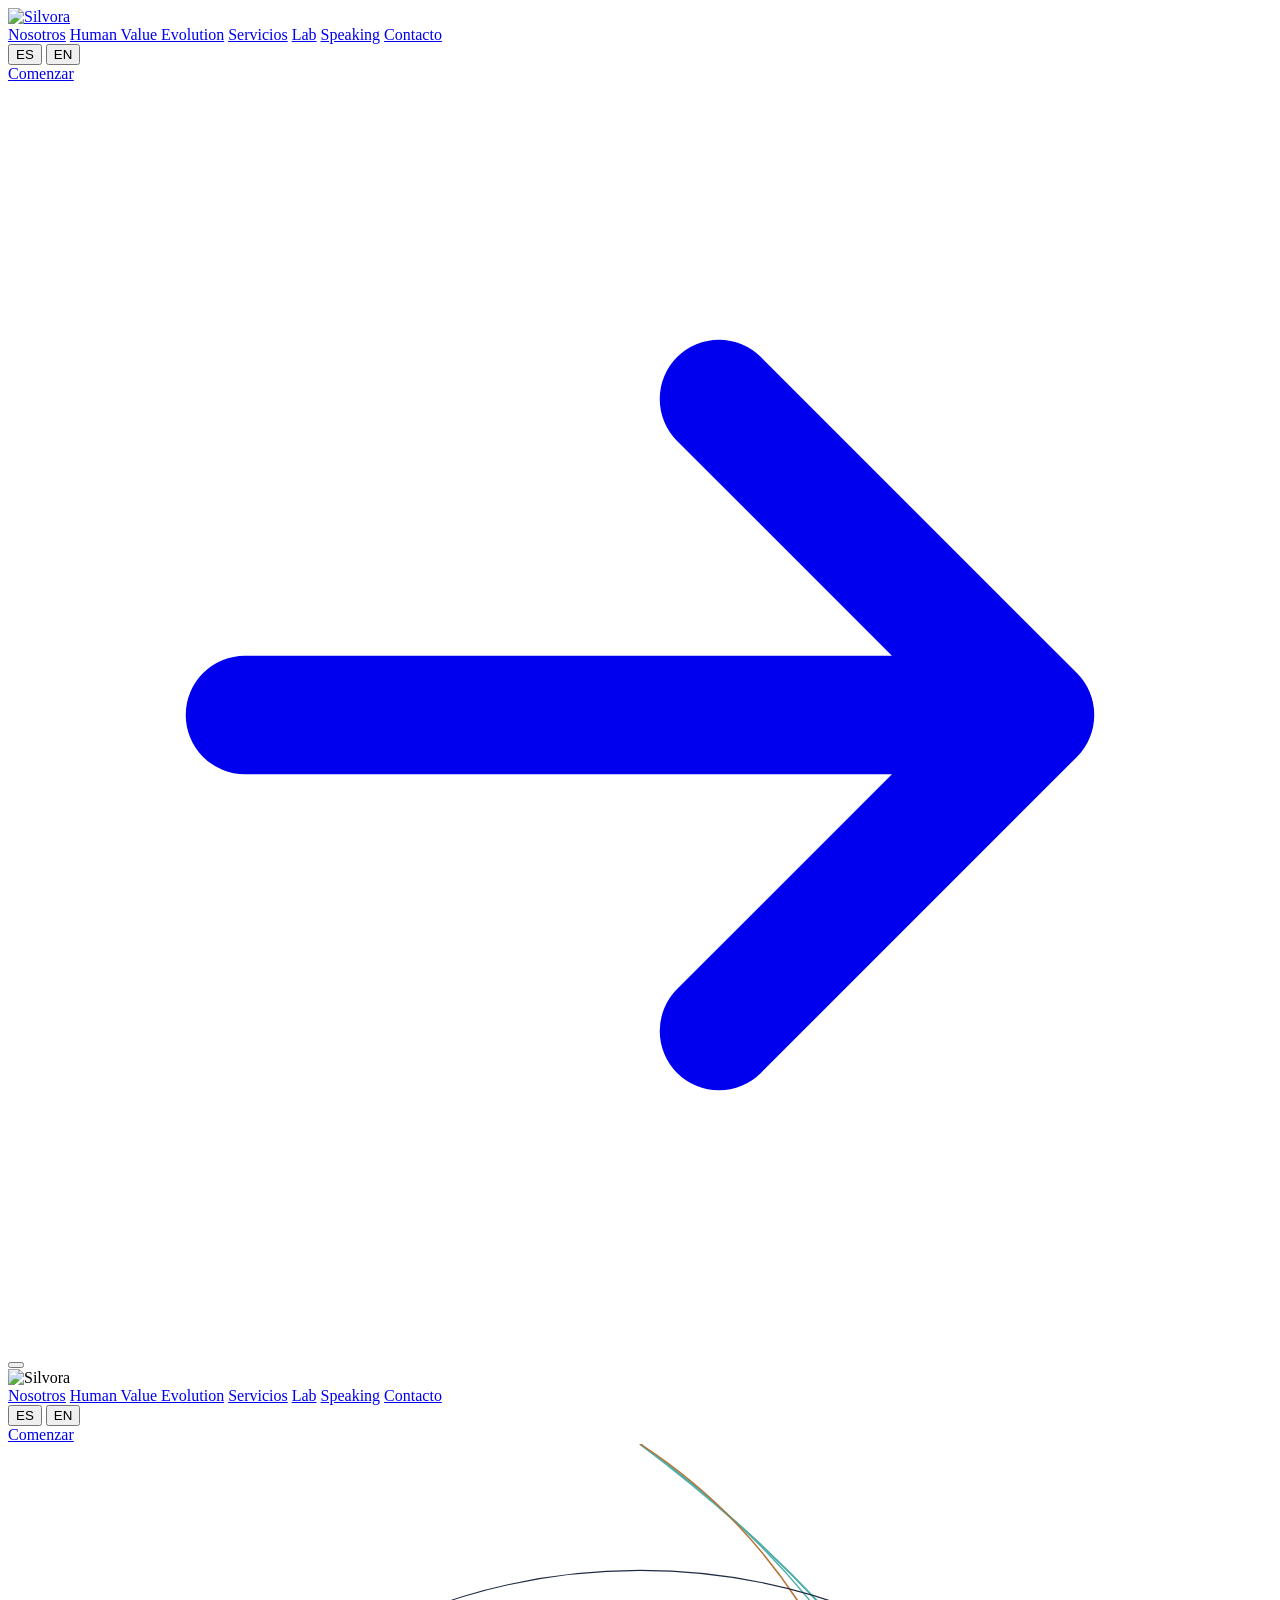
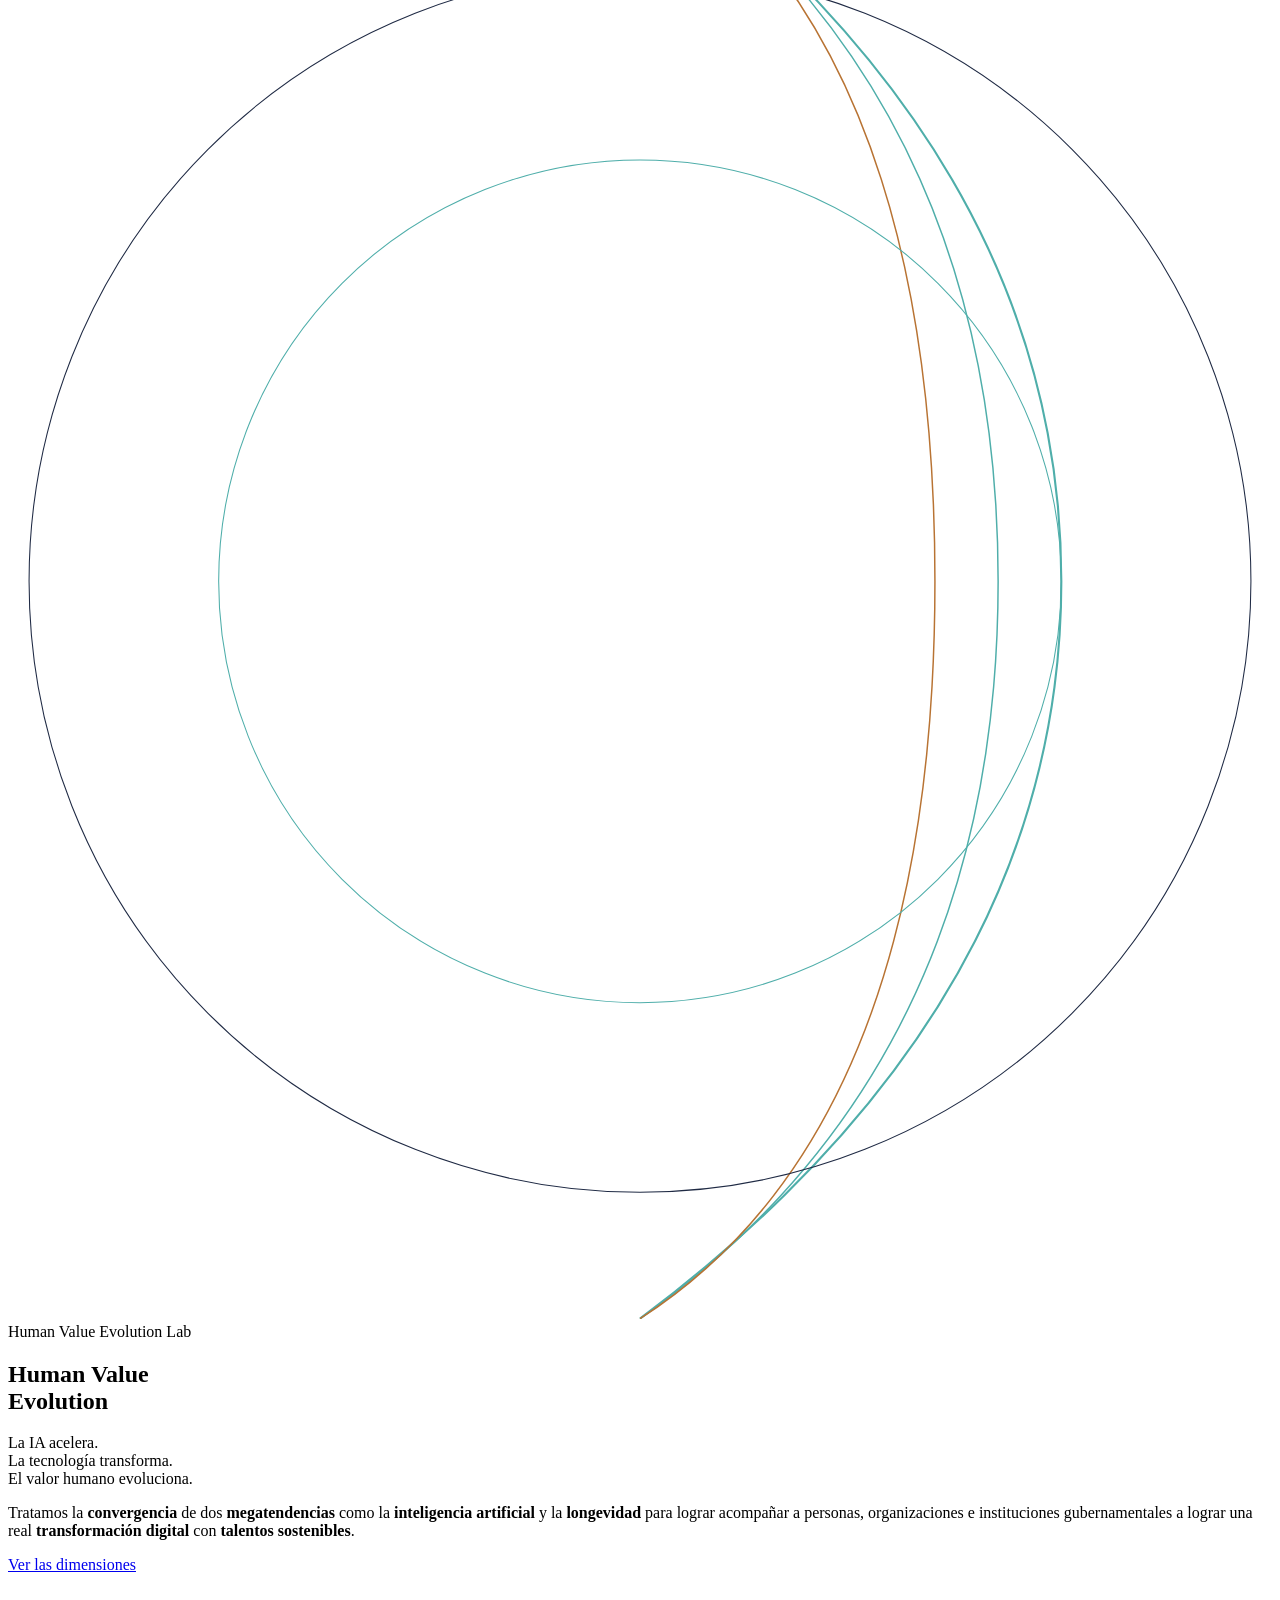
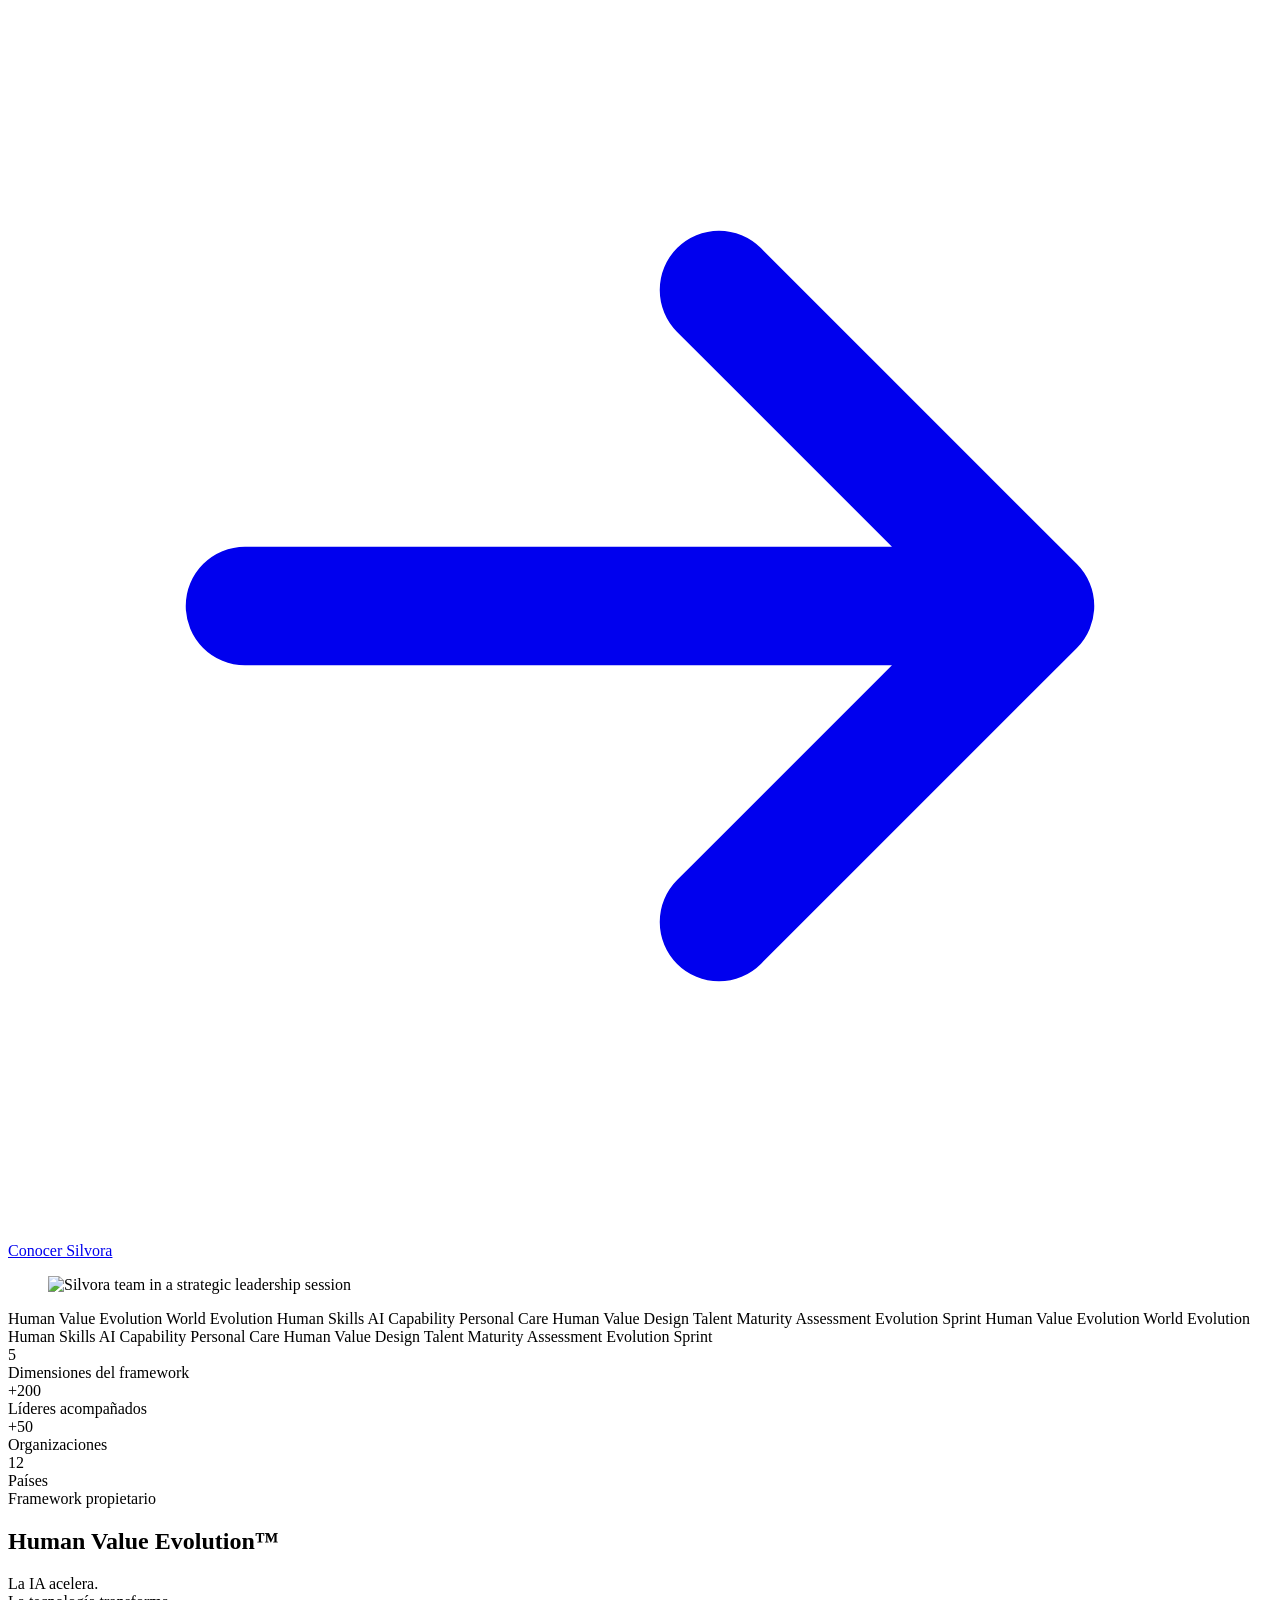
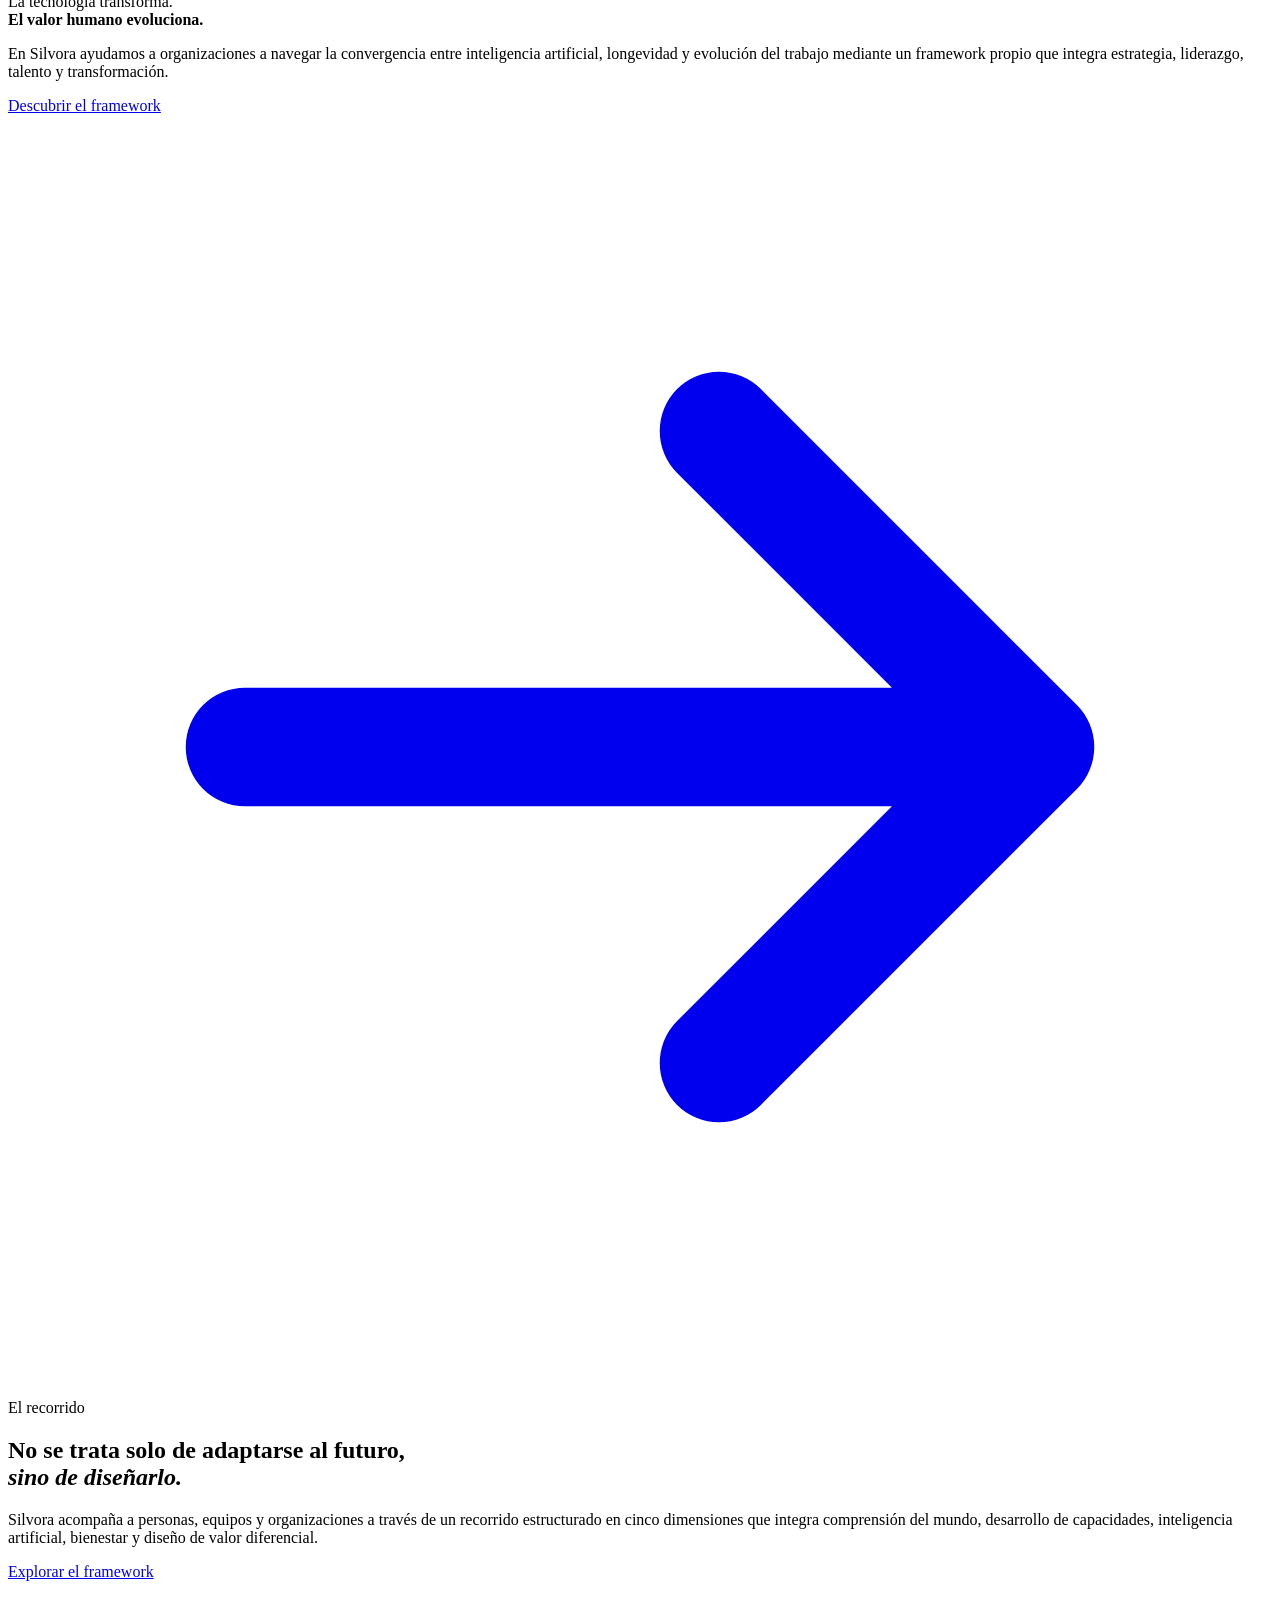
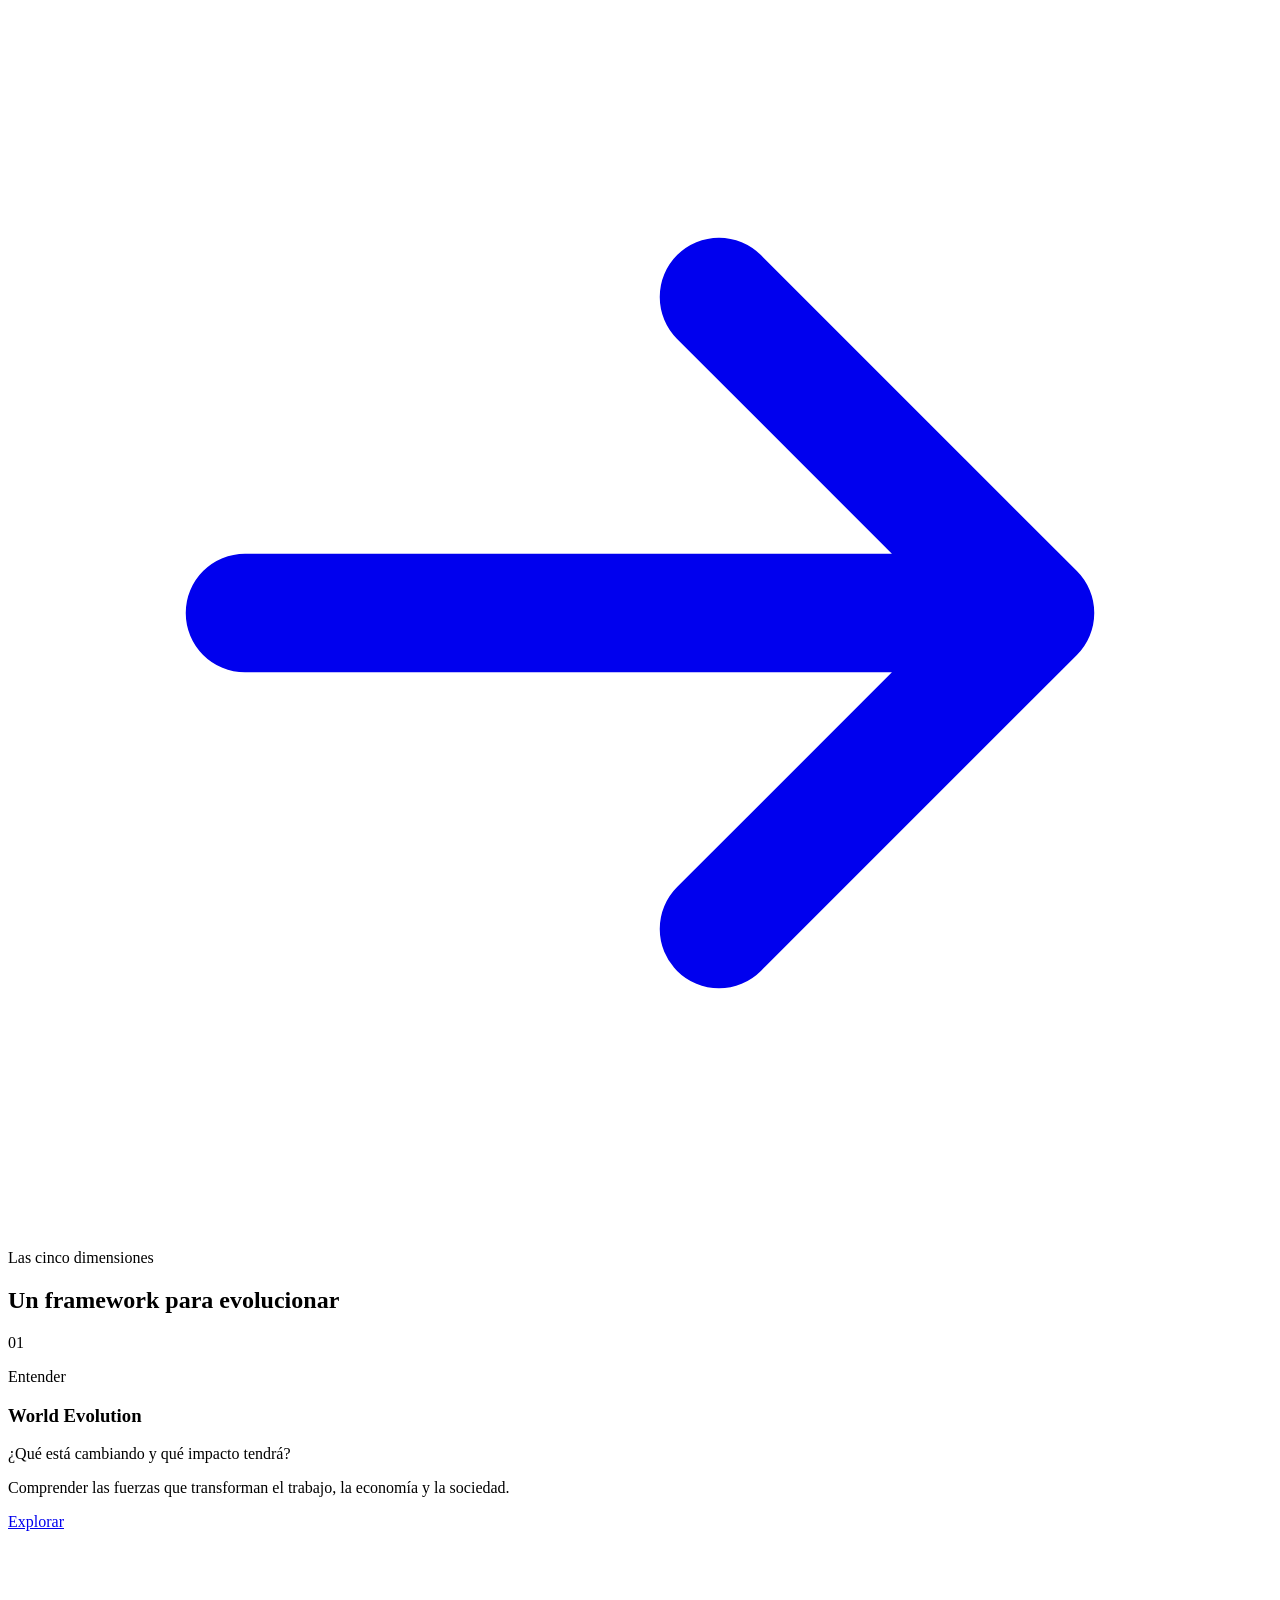
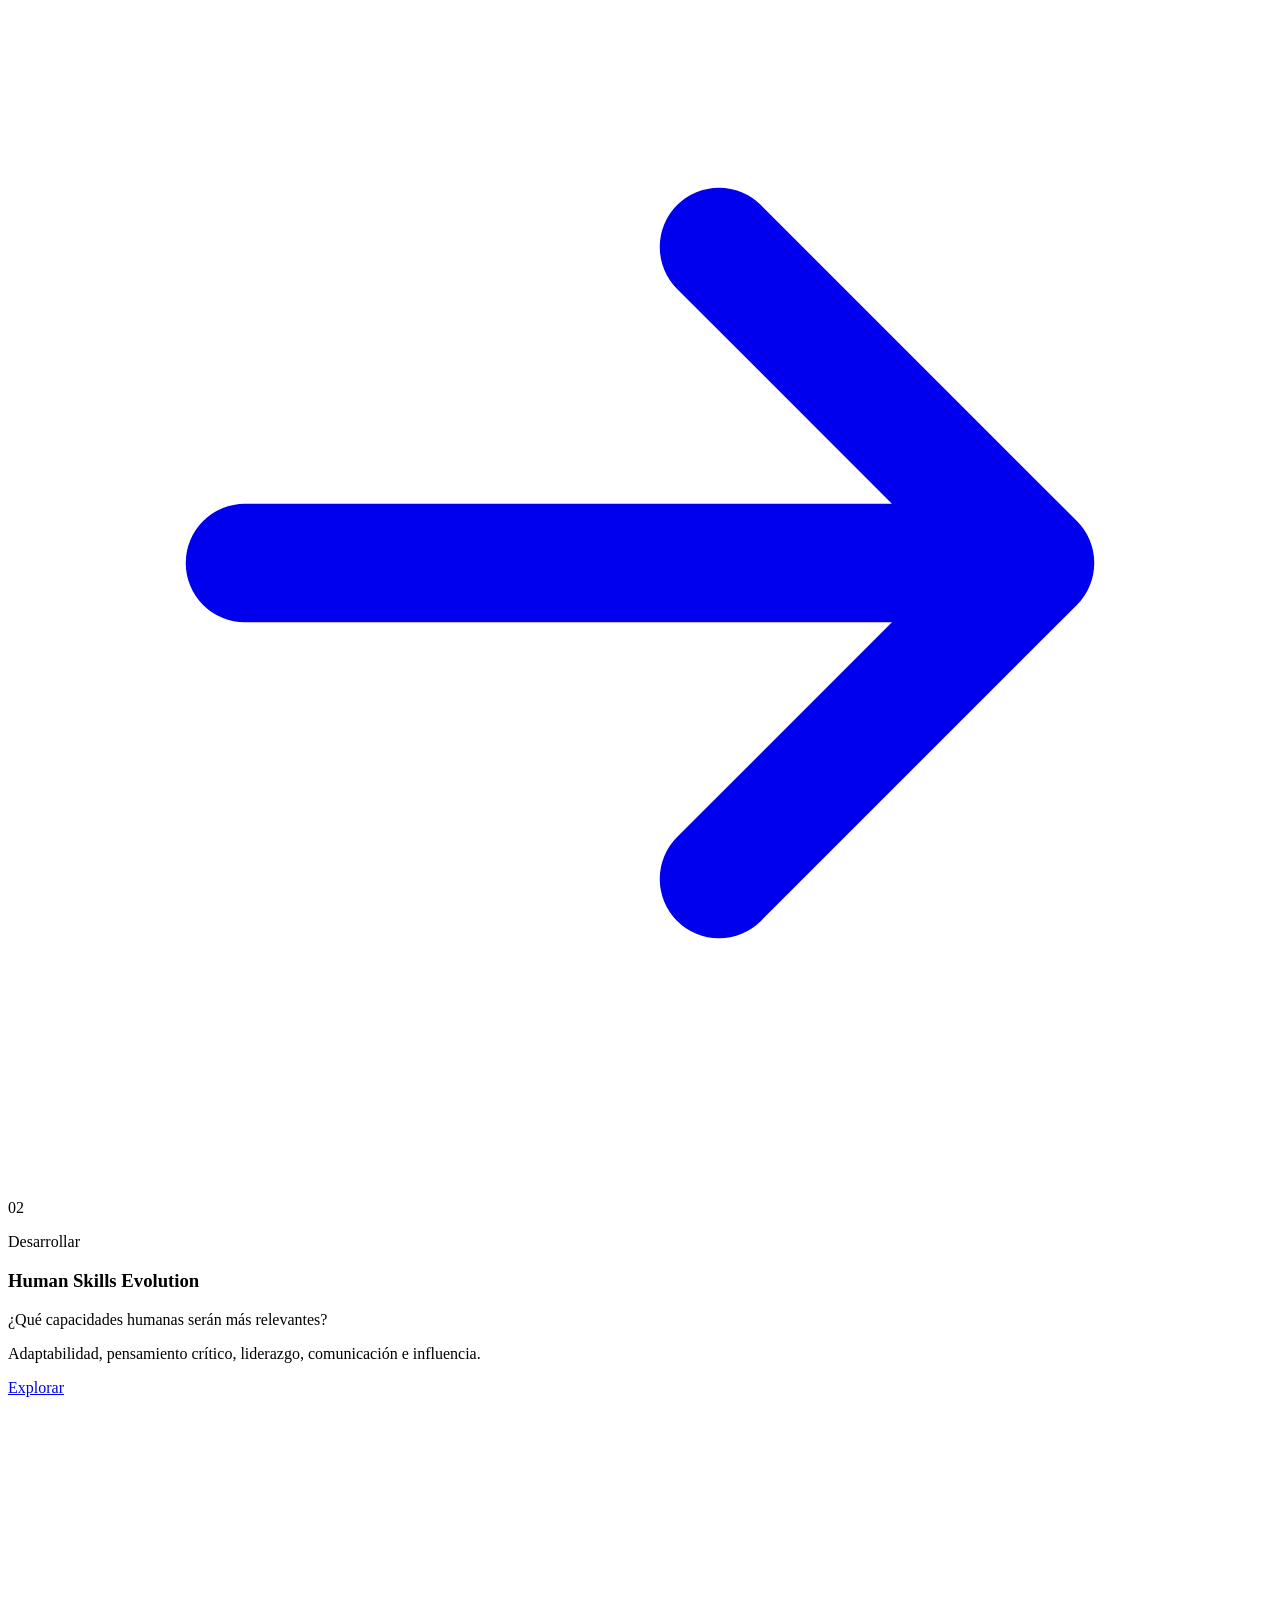
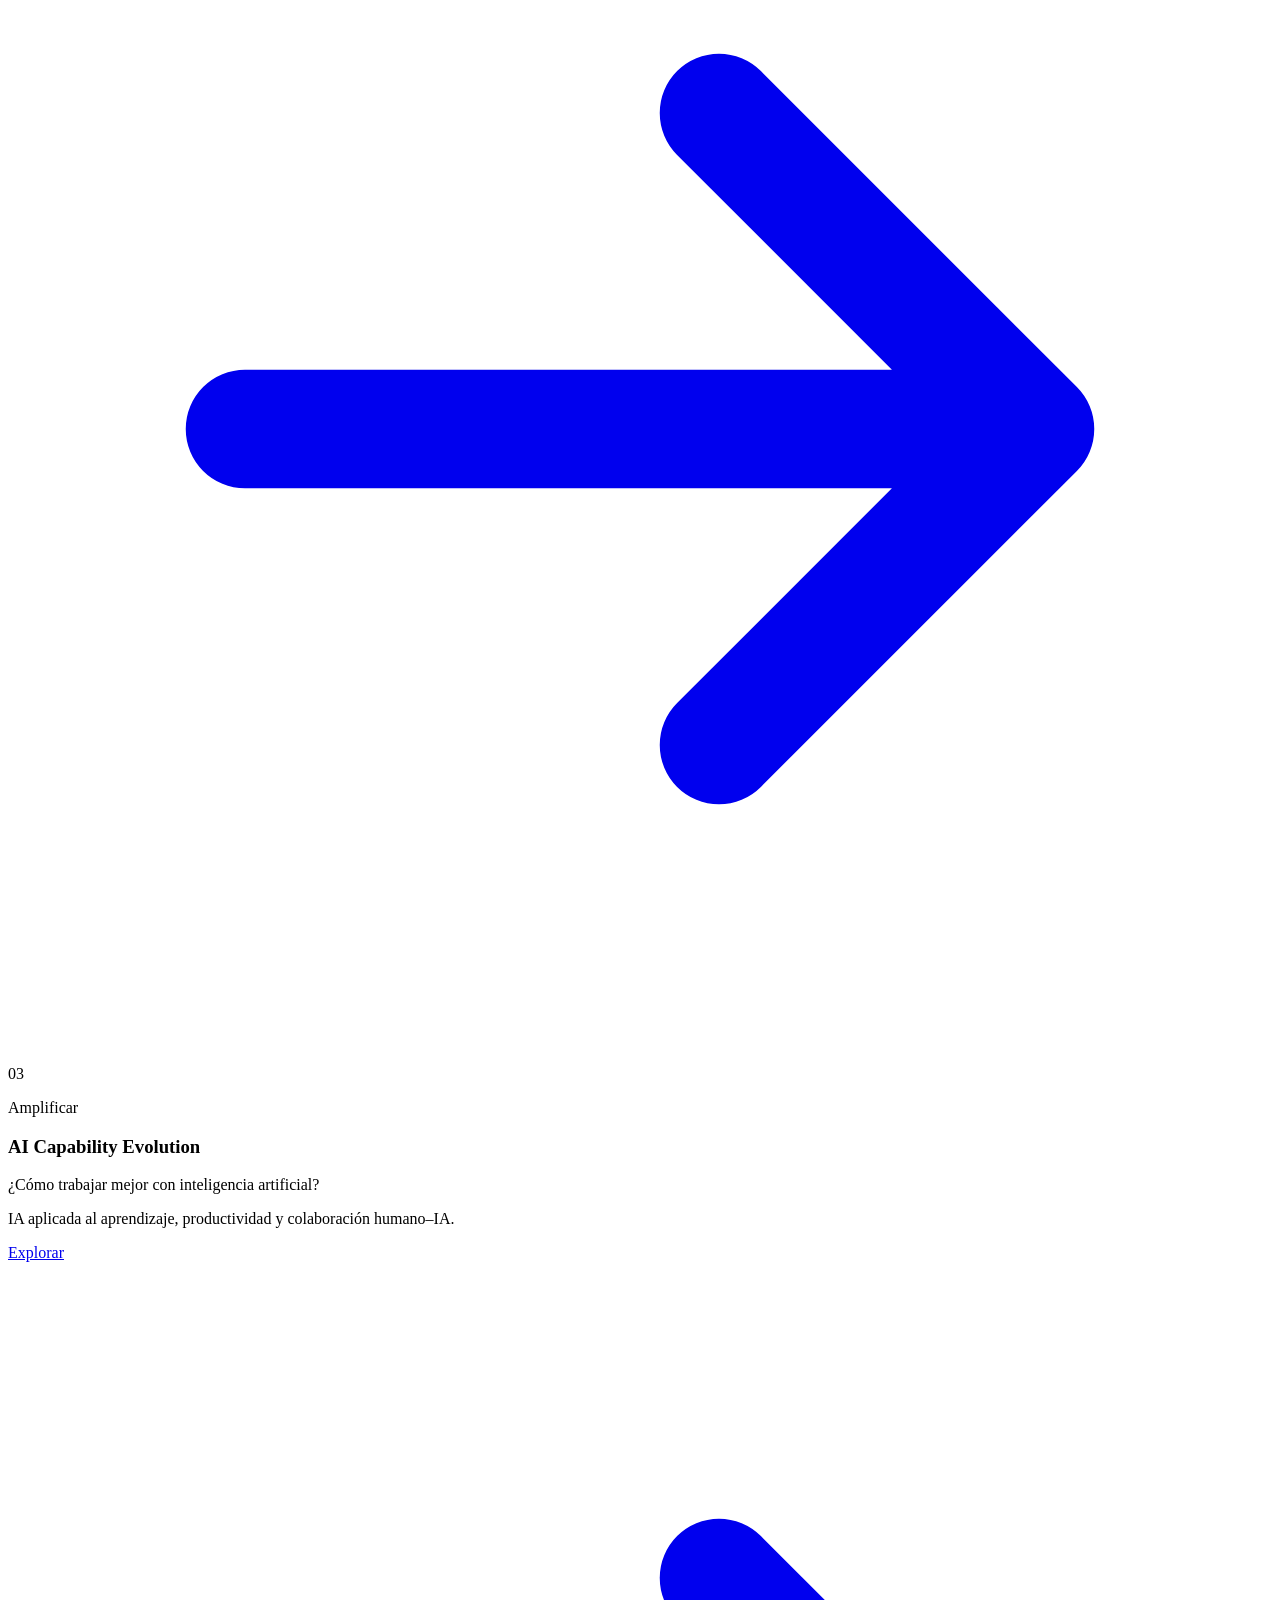
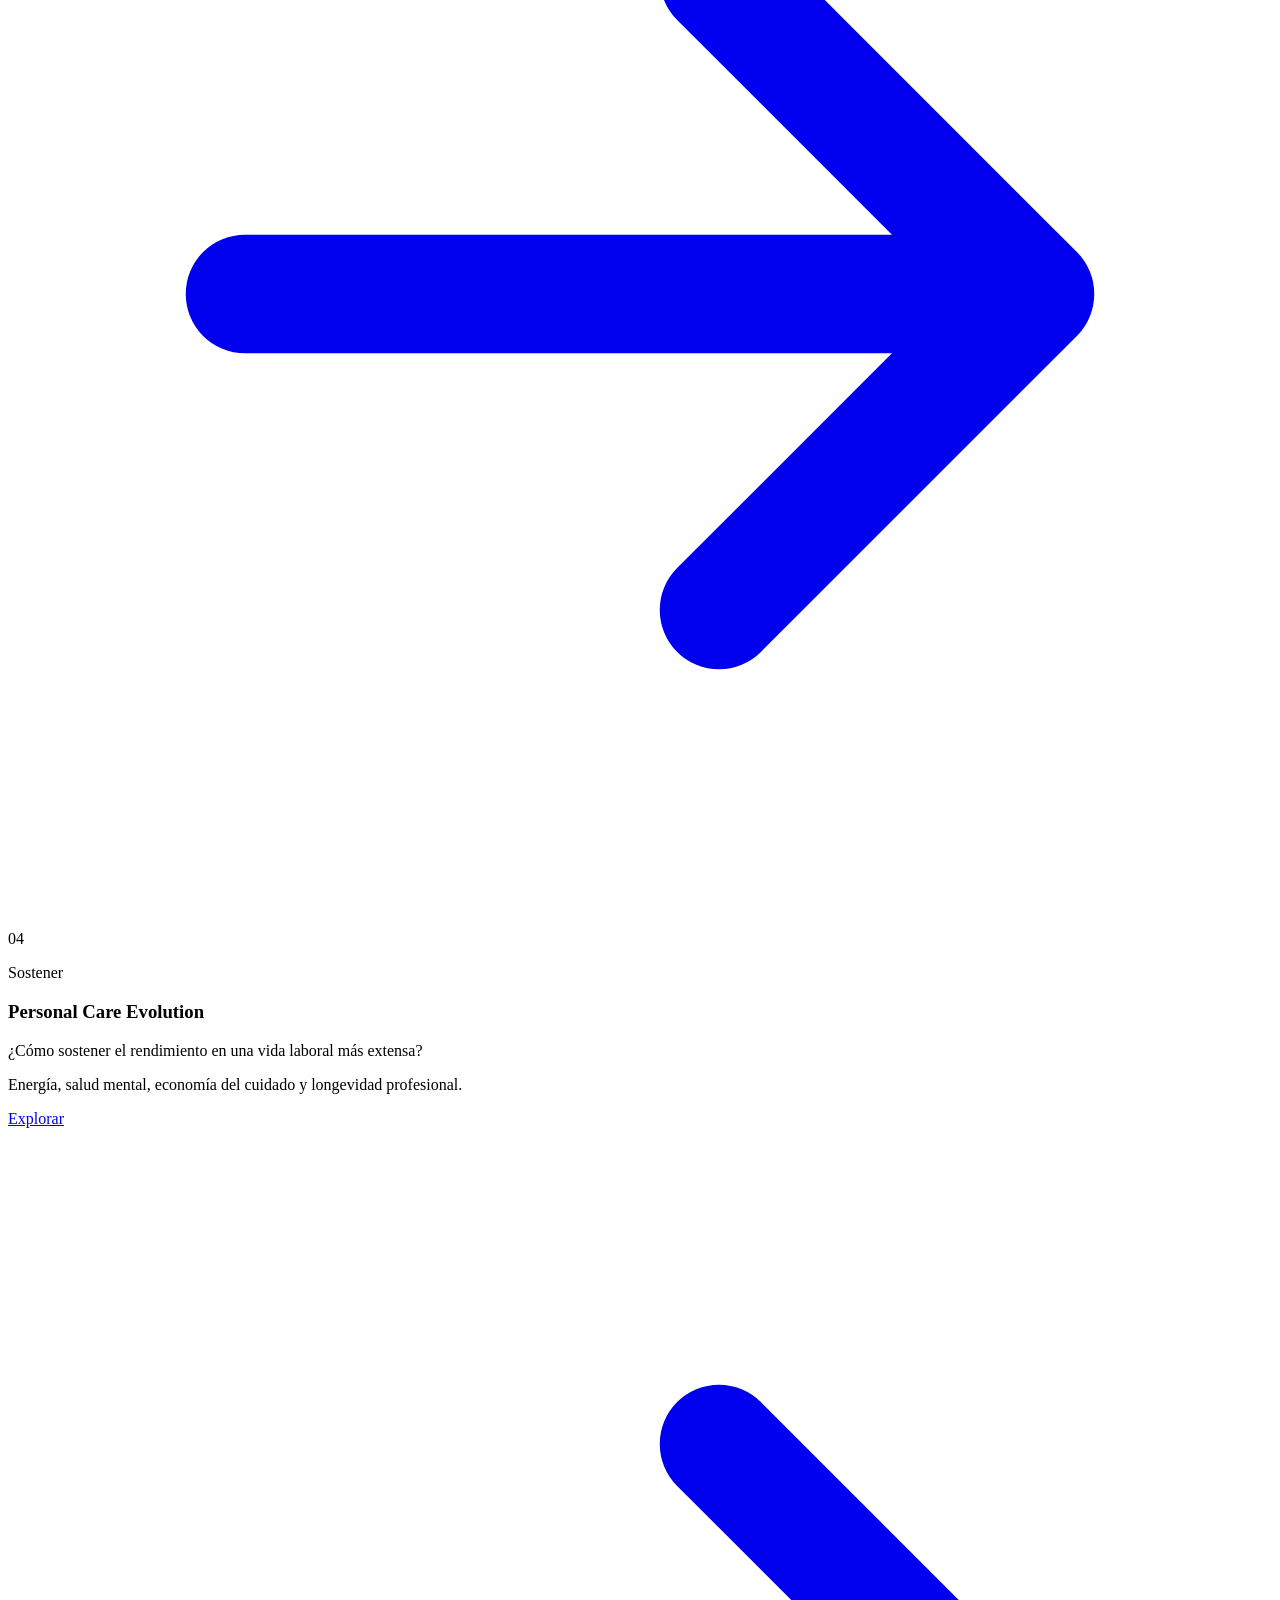
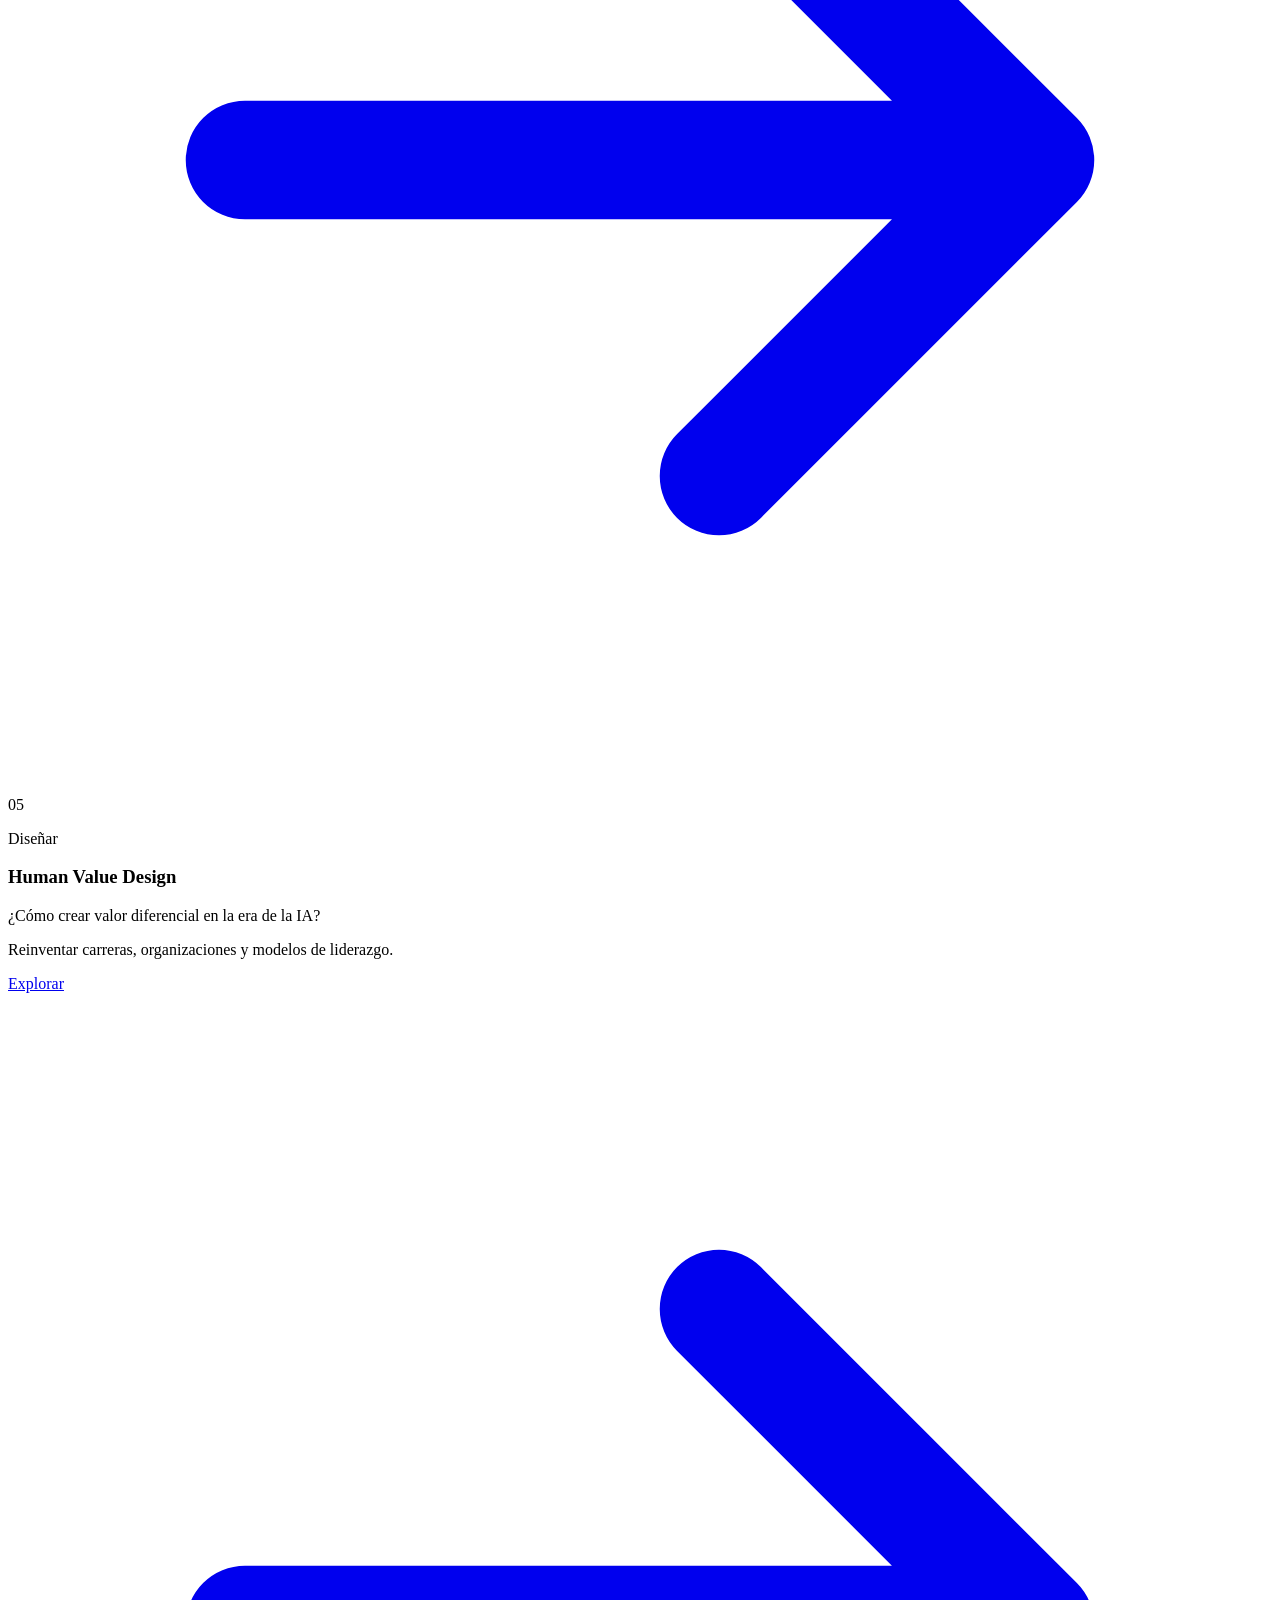
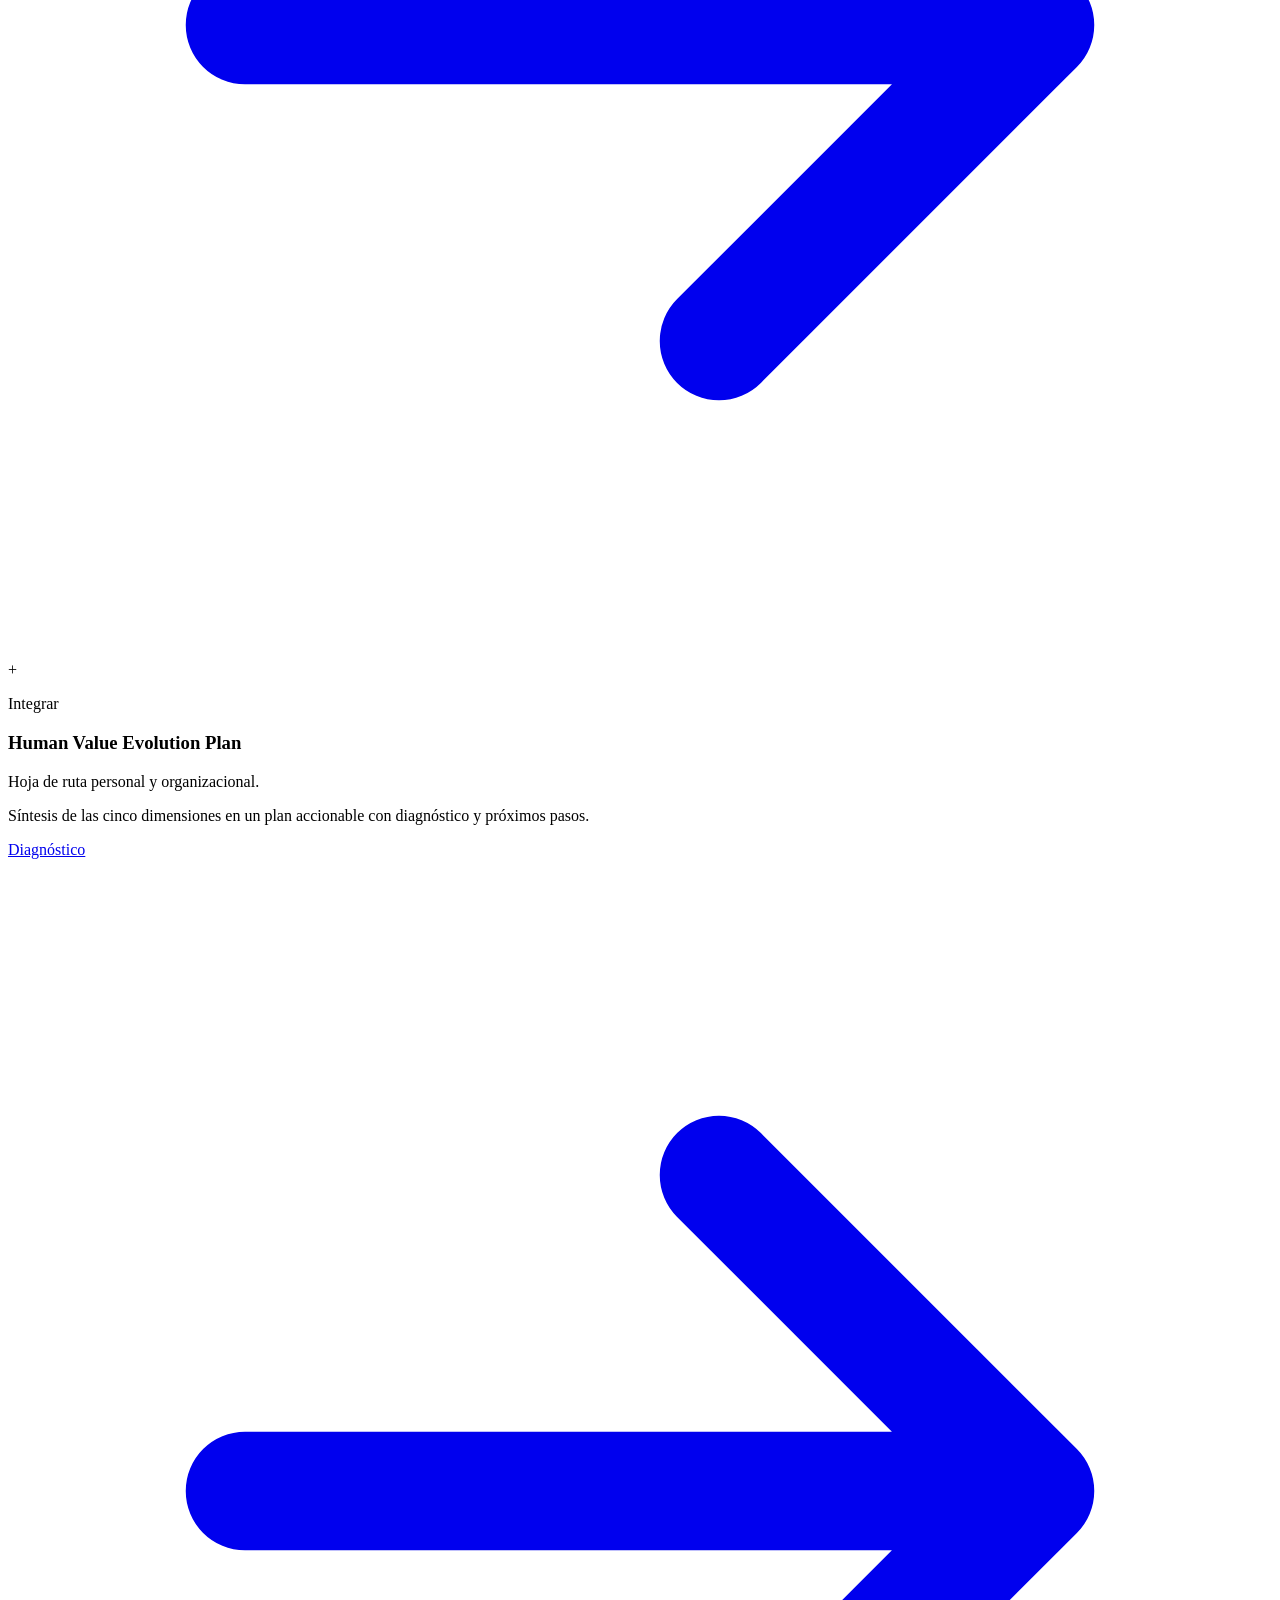
==== commit 84e03096: "Update index.html" ====
--- a/index.html
+++ b/index.html
@@ -101,7 +101,7 @@
         <a href="/silvora.com/lab/" class="btn btn--light">Ver las dimensiones
           <svg viewBox="0 0 16 16" fill="none"><path d="M3 8h10M9 4l4 4-4 4" stroke="currentColor" stroke-width="1.5" stroke-linecap="round" stroke-linejoin="round"/></svg>
         </a>
-        <a href="/silvora.com/about/" class="btn btn--ghost" style="color:rgba(247,244,239,0.7);">Conocer Silvora</a>
+        <a href="/silvora.com/about/" class="btn btn--accent">Conocer Silvora</a>
       </div>
     </div>
     <div class="hero__media reveal-r">
@@ -395,7 +395,7 @@
         <a href="/silvora.com/contact/" class="btn btn--light">Solicitar assessment
           <svg viewBox="0 0 16 16" fill="none"><path d="M3 8h10M9 4l4 4-4 4" stroke="currentColor" stroke-width="1.5" stroke-linecap="round" stroke-linejoin="round"/></svg>
         </a>
-        <a href="/silvora.com/services/" class="btn btn--ghost" style="color:rgba(247,244,239,0.65);">Ver servicios</a>
+        <a href="/silvora.com/services/" class="btn btn--accent">Ver servicios</a>
       </div>
     </div>
   </div>
